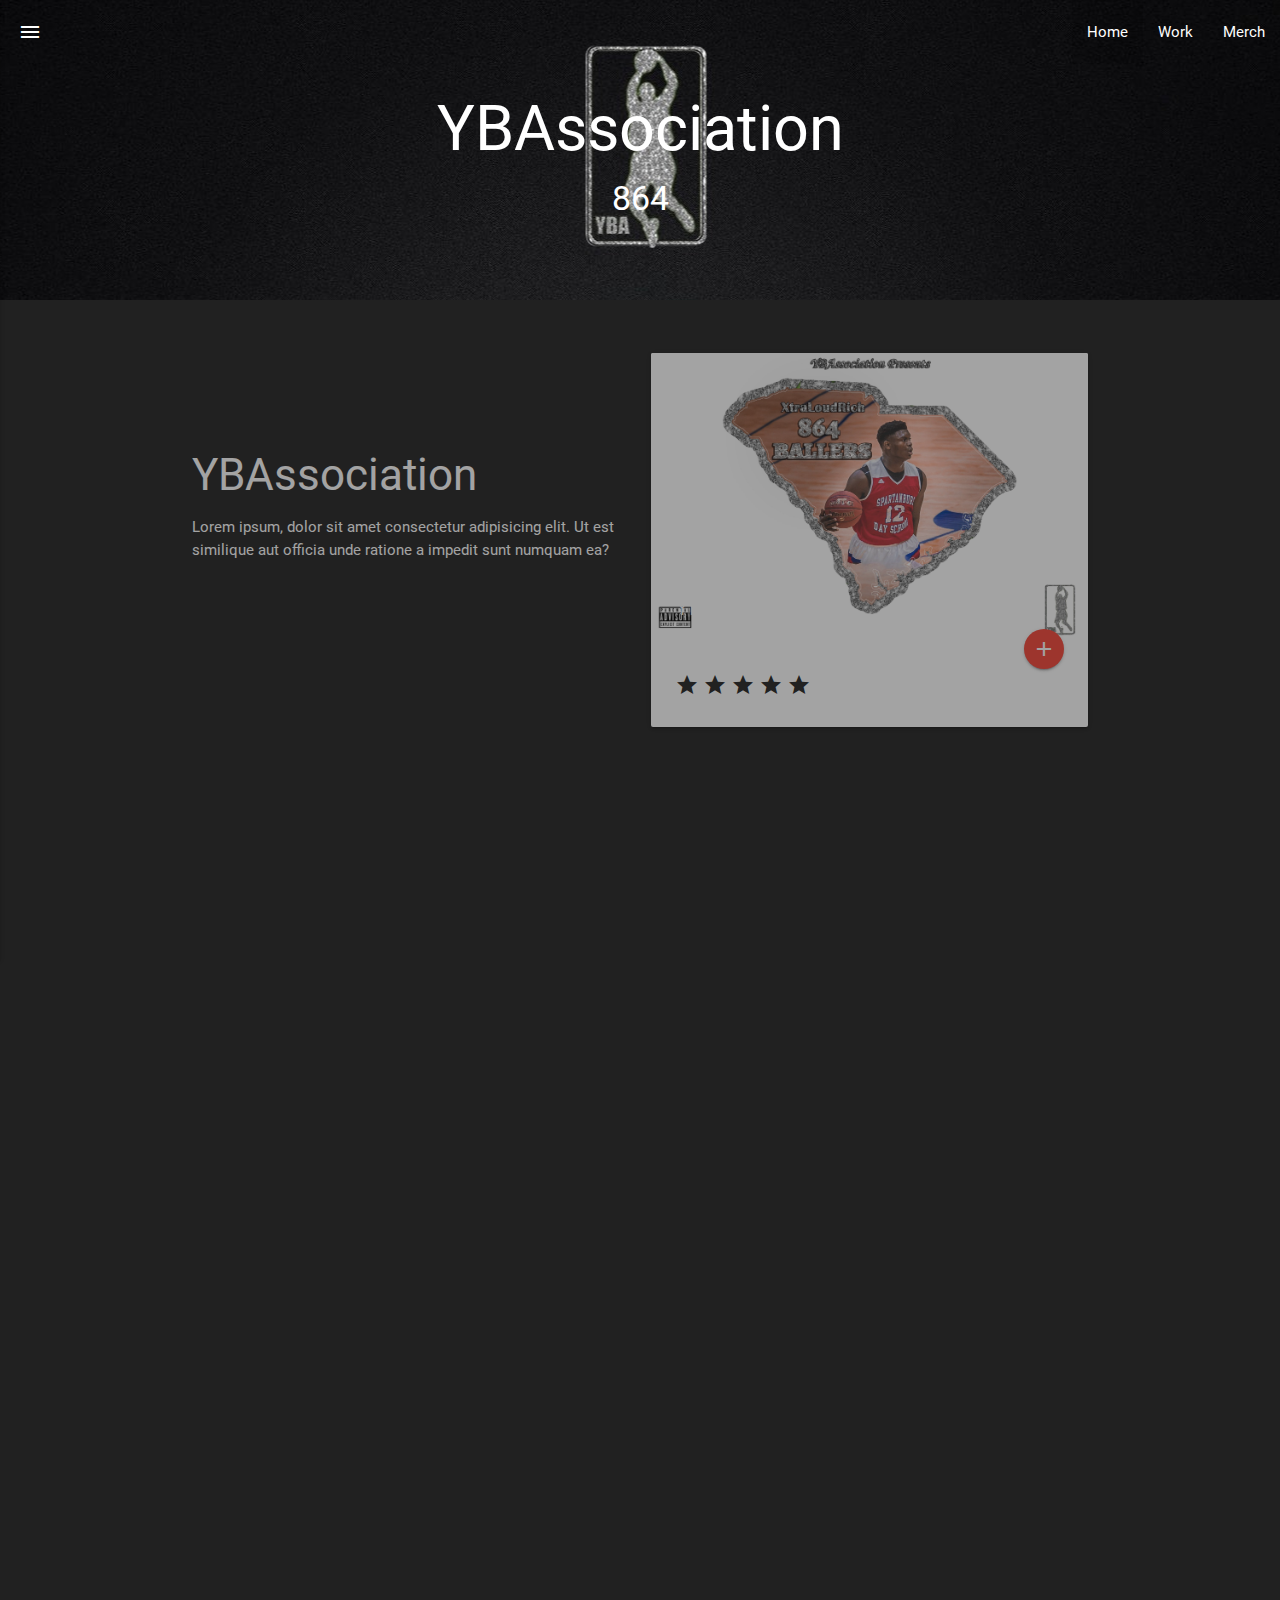
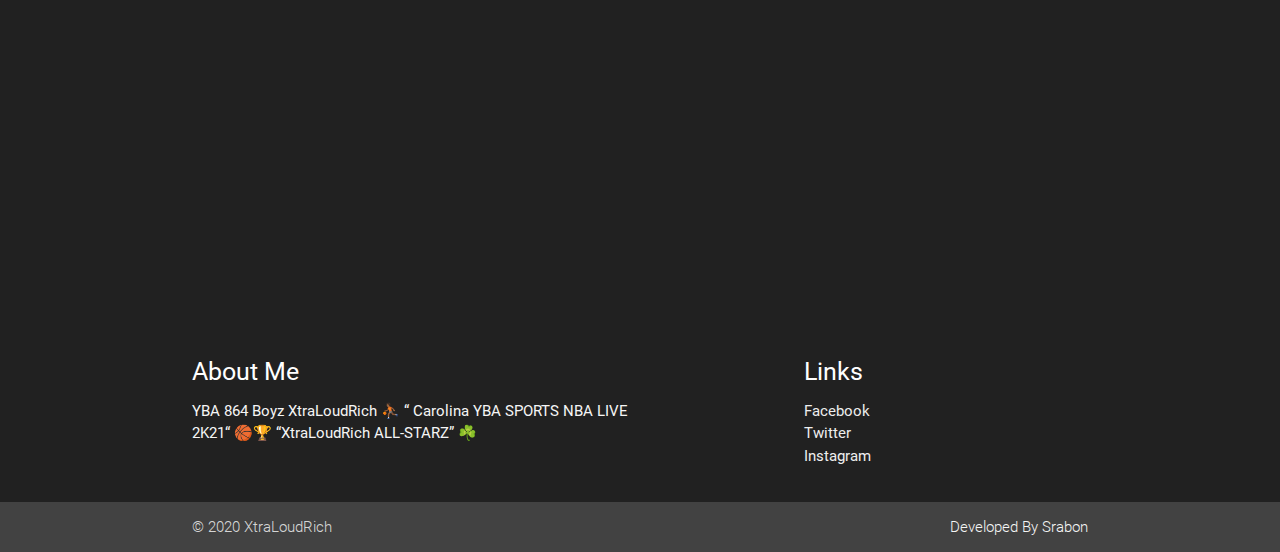
==== index.html @ 1084a02e "Add files via upload" ====
<!DOCTYPE html>
<html>

<head>
  <!--Import Google Icon Font-->
  <link href="https://fonts.googleapis.com/icon?family=Material+Icons" rel="stylesheet">
  <!--Import materialize.css-->
  <link type="text/css" rel="stylesheet" href="css/materialize.min.css" media="screen,projection" />
  <link type="text/css" rel="stylesheet" href="css/main.css" />

  <!--Let browser know website is optimized for mobile-->
  <meta name="viewport" content="width=device-width, initial-scale=1.0" />
  <title>XtraLoudRich</title>
</head>

<body>
  <header class="main-header">
    <nav class="transparent nav-wrapper z-depth-0">
      <div class="nav-wrapper">
        <a href="#" data-activates="mobile-nav" class="button-collapse show-on-large">
          <i class="material-icons">menu</i>
        </a>
        <!-- <a href="index.html" class="brand-logo" ><img class="yba" src="img/yba.png"  alt="YBA">  </a> -->
        <ul class="right hide-on-med-and-down">
          <li class="active">
            <a href="index.html">Home</a>
          </li>
          <li>
            <a href="work.html">Work</a>
          </li>
          <li>
            <a href="Merch.html">Merch</a>
          </li>
        </ul>
      </div>
      <ul class="side-nav" id="mobile-nav">
        <li>
          <a href="index.html">Home</a>
        </li>
        <li>
          <a href="work.html">Work </a>
        </li>
        <li>
          <a href="Merch.html">Merch</a>
        </li>
      </ul>
    </nav>
    <h1 class="center">YBAssociation</h1>
    <h4 class="center">864</h4>
  </header>

  <!-- <section class="slider">
    <ul class="slides">
      <li>
        <img src="img/r.jpeg" alt="">
        <div class="caption center-align">
          <h2>The harder you work for something</h2>
          <h5 class="light grey-text text-lighten-3 hide-on-small-only"> the greater you’ll feel when you achieve it.</h5>
          <a href="https://www.facebook.com/XtraLoudRich" class="btn btn-large">Learn More</a>
        </div>
      </li>
      <li>
        <img src="img/r.jpeg" alt="">
        <div class="caption left-align">
          <h2> Your limitation</h2>
          <h5 class="light grey-text text-lighten-3 hide-on-small-only">it’s only your imagination.</h5>
          <a href="https://www.facebook.com/XtraLoudRich" class="btn btn-large">Learn More</a>
        </div>
      </li>
      <li>
        <img src="img/r.jpeg" alt="">
        <div class="caption right-align">
          <h2>Push yourself</h2>
          <h5 class="light grey-text text-lighten-3 hide-on-small-only">because no one else is going to do it for you.</h5>
          <a href="https://www.facebook.com/XtraLoudRich" class="btn btn-large">Learn More</a>
        </div>
      </li>
    </ul>
  </section> -->

  <!-- Header -->
  <!-- <header class="main-header">
    <nav class="transparent nav-wrapper z-depth-0">
      <div class="nav-wrapper">
        <a href="#" data-activates="mobile-nav" class="button-collapse show-on-large">
          <i class="material-icons">menu</i>
        </a>
        <a href="index.html" class="brand-logo">Galappear</a>
        <ul class="right hide-on-med-and-down">
          <li class="active">
            <a href="index.html">Abstract</a>
          </li>
          <li>
            <a href="work.html">Products</a>
          </li>
          <li>
            <a href="Merch.html">Gaming</a>
          </li>
        </ul>
      </div>
      <ul class="side-nav" id="mobile-nav">
        <li>
          <a href="index.html">Abstract</a>
        </li>
        <li>
          <a href="work.html">Logos</a>
        </li>
        <li>
          <a href="Merch.html">Gaming</a>
        </li>
      </ul>
    </nav>
    <h1 class="center">I Do Graphic Design</h1>
    <h4 class="center">Brad Traversy</h4>
  </header> -->

  <!-- Section: Main -->
  <section class="section section-main">
    <div class="container">
      <!-- Row 1 -->
      <div class="row row-1">
        <div class="col m6 hide-on-small-only">
          <div class="img-content">
            <h3>YBAssociation </h3>
            Lorem ipsum, dolor sit amet consectetur adipisicing elit. Ut est similique aut officia unde ratione a impedit sunt numquam
            ea?
          </div>
        </div>
        <div class="col m6">
          <div class="card">
            <div class="card-image">
              <img src="img/gallery/abstract6.jpg" alt="">
              <span class="card-title">YBAssociation </span>
              <a href="#abstract1" class="btn-floating halfway-fab waves-effect waves-light red modal-trigger">
                <i class="material-icons">add</i>
              </a>
            </div>
            <div class="card-content">
              <p>
                <i class="material-icons">star</i>
                <i class="material-icons">star</i>
                <i class="material-icons">star</i>
                <i class="material-icons">star</i>
                <i class="material-icons">star</i>
              </p>
            </div>
          </div>
        </div>
      </div>

      <!-- Row 2 -->
      <div class="row row-2">
        <div class="col m6">
          <div class="card">
            <div class="card-image">
              <img src="img/gallery/abstract5.jpg" alt="">
              <span class="card-title"><b> ALL-STARZ </b></span>
              <a href="#abstract2" class="btn-floating halfway-fab waves-effect waves-light red modal-trigger">
                <i class="material-icons">add</i>
              </a>
            </div>
            <div class="card-content">
              <p>
                <i class="material-icons">star</i>
                <i class="material-icons">star</i>
                <i class="material-icons">star</i>
                <i class="material-icons">star</i>
                <i class="material-icons">star_half</i>
              </p>
            </div>
          </div>
        </div>
        <div class="col m6 hide-on-small-only">
          <div class="img-content">
            <h3>ALL-STARZ</h3>
            Lorem ipsum, dolor sit amet consectetur adipisicing elit. Ut est similique aut officia unde ratione a impedit sunt numquam
            ea?
          </div>
        </div>
      </div>

      <!-- Row 3 -->
      <div class="row row-3">
        <div class="col m6 hide-on-small-only">
          <div class="img-content">
            <h3>YBA SPORTS NBA LIVE 2K21 </h3>
            Lorem ipsum, dolor sit amet consectetur adipisicing elit. Ut est similique aut officia unde ratione a impedit sunt numquam
            ea?
          </div>
        </div>
        <div class="col m6">
          <div class="card">
            <div class="card-image">
              <img src="img/gallery/abstract7a.jpg" alt="">
              <span class="card-title"><b> YBA SPORTS NBA LIVE 2K21 </b></span>
              <a href="#abstract3" class="btn-floating halfway-fab waves-effect waves-light red modal-trigger">
                <i class="material-icons">add</i>
              </a>
            </div>
            <div class="card-content">
              <p>
                <i class="material-icons">star</i>
                <i class="material-icons">star</i>
                <i class="material-icons">star</i>
                <i class="material-icons">star</i>
                <i class="material-icons">star</i>
              </p>
            </div>
          </div>
        </div>
      </div>
 
  
  <!-- Row 4 -->
  <!-- <div class="row row-4">
    <div class="col m6">
      <div class="card">
        <div class="card-image">
          <img src="img/gallery/abstract6.jpg" alt="">
          <span class="card-title"><b> The Cannabis Kid </b></span>
          <a href="#abstract4" class="btn-floating halfway-fab waves-effect waves-light red modal-trigger">
            <i class="material-icons">add</i>
          </a>
        </div>
        <div class="card-content">
          <p>
            <i class="material-icons">star</i>
            <i class="material-icons">star</i>
            <i class="material-icons">star</i>
            <i class="material-icons">star</i>
            <i class="material-icons">star_half</i>
          </p>
        </div>
      </div>
    </div>
    <div class="col m6 hide-on-small-only">
      <div class="img-content">
        <h3>The Cannabis Kid</h3>
        Lorem ipsum, dolor sit amet consectetur adipisicing elit. Ut est similique aut officia unde ratione a impedit sunt numquam
        ea?
      </div>
    </div>
  </div> -->

</div>
</section>

  <!-- Footer -->
  <footer class="page-footer">
    <div class="container">
      <div class="row">
        <div class="col l6 s12">
          <h5 class="white-text">About Me</h5>
          <p class="grey-text text-lighten-4">YBA 864 Boyz XtraLoudRich ⛹🏾 “ Carolina YBA SPORTS NBA LIVE 2K21“ 🏀🏆 “XtraLoudRich ALL-STARZ” ☘️
          </p>
        </div>
        <div class="col l4 offset-l2 s12">
          <h5 class="white-text">Links</h5>
          <ul>
            <li>
              <a class="grey-text text-lighten-3" href="https://www.facebook.com/XtraLoudRich/">Facebook</a>
            </li>
            <li>
              <a class="grey-text text-lighten-3" href="https://twitter.com/XtraLoudRich?fbclid=IwAR2zynIjc5q1FDOzqkbbmgB6p9PAXl7ovFebiLsgMAfTHDk9CGUtqlI5stY">Twitter</a>
            </li>
            <li>
              <a class="grey-text text-lighten-3" href="https://www.instagram.com/XtraLoudRich/?fbclid=IwAR2iYklfekfly_3vDwD1Gcgf6U-tU0tzpubKB-m1DEqE2To04jFt0-5p9fE">Instagram</a>
            </li>

          </ul>
        </div>
      </div>
    </div>
    <div class="footer-copyright">
      <div class="container">
        © 2020 XtraLoudRich
        <a class="grey-text text-lighten-4 right" href="https://www.facebook.com/Srabon.Freak/">Developed By Srabon</a>
      </div>
    </div>
  </footer>

  <!-- Modal 1 -->
  <div id="abstract1" class="modal">
    <div class="modal-content">
      <h4>YBAssociation</h4>
      <img src="img/gallery/abstract6a.jpg" alt="" class="responsive-img"> 
      <br>
      Lorem ipsum dolor sit amet consectetur adipisicing elit. Ipsum deleniti animi laboriosam, quisquam minus recusandae
      saepe delectus maxime a reiciendis!
    </div>
    <div class="modal-footer">
      <p>
        <i class="material-icons">star</i>
        <i class="material-icons">star</i>
        <i class="material-icons">star</i>
        <i class="material-icons">star</i>
        <i class="material-icons">star</i>
      </p>
    </div>
  </div>

  <!-- Modal 2 -->
  <div id="abstract2" class="modal">
    <div class="modal-content">
      <h4>ALL-STARZ</h4>
      <img src="img/gallery/abstract5a.jpg" alt="" class="responsive-img"> <br> Lorem ipsum dolor sit amet consectetur adipisicing elit. Ipsum deleniti animi laboriosam, quisquam minus recusandae
      saepe delectus maxime a reiciendis!
    </div>
    <div class="modal-footer">
      <p>
        <i class="material-icons">star</i>
        <i class="material-icons">star</i>
        <i class="material-icons">star</i>
        <i class="material-icons">star</i>
        <i class="material-icons">star_half</i>
      </p>
    </div>
  </div>

  <!-- Modal 3 -->
  <div id="abstract3" class="modal">
    <div class="modal-content">
      <h4>YBA SPORTS NBA LIVE 2K21 </h4>
      <img src="img/gallery/abstract7a.jpg" alt="" class="responsive-img"> <br>
      Lorem ipsum dolor sit amet consectetur adipisicing elit. Ipsum deleniti animi laboriosam, quisquam minus recusandae
      saepe delectus maxime a reiciendis!
    </div>
    <div class="modal-footer">
      <p>
        <i class="material-icons">star</i>
        <i class="material-icons">star</i>
        <i class="material-icons">star</i>
        <i class="material-icons">star</i>
        <i class="material-icons">star</i>
      </p>
    </div>
  </div>
<!-- Model 4 -->
  <!-- <div id="abstract4" class="modal">
    <div class="modal-content">
      <h4>The Cannabis Kid</h4>
      <img src="img/gallery/abstract6a.jpg" alt="" class="responsive-img"> <br> Lorem ipsum dolor sit amet consectetur adipisicing elit. Ipsum deleniti animi laboriosam, quisquam minus recusandae
      saepe delectus maxime a reiciendis!
    </div>
    <div class="modal-footer">
      <p>
        <i class="material-icons">star</i>
        <i class="material-icons">star</i>
        <i class="material-icons">star</i>
        <i class="material-icons">star</i>
        <i class="material-icons">star</i>
      </p>
    </div>
  </div> -->
 

  <!-- bottom new -->
    <!--Import jQuery before materialize.js-->
    <script type="text/javascript" src="https://code.jquery.com/jquery-3.2.1.min.js"></script>
    <script type="text/javascript" src="js/materialize.min.js"></script>
    <script>
      $(document).ready(function () {
        // Init Side nav
        $('.button-collapse').sideNav();
  
        // Init Slider
        $('.slider').slider({
          indicators: false,
          height: 500,
          transition: 500,
          interval: 6000
        });
  
        // Autocomplete
        // $('.autocomplete').autocomplete({
        //   data: {
        //     "Aruba": null,
        //     "Cancun Mexico": null,
        //     "Hawaii": null,
        //     "Florida": null,
        //     "California": null,
        //     "Jamaica": null,
        //     "Europe": null,
        //     "The Bahamas": null,
        //   }
        // });
  
        // Init Scrollspy
        $('.scrollspy').scrollSpy();
  
      });
    </script>
    <!-- top new -->
  
  <!--Import jQuery before materialize.js-->
  <script type="text/javascript" src="https://code.jquery.com/jquery-3.2.1.min.js"></script>
  <script type="text/javascript" src="js/materialize.min.js"></script>
  <script>
    $(document).ready(function () {
      // Init Sidenav
      $('.button-collapse').sideNav();

      // Init Modal
      $('.modal').modal();

      // Scrollfire
      const options = [
        {
          selector: '.row-1', offset: 50, callback: function (el) {
            Materialize.fadeInImage($(el));
          }
        },
        {
          selector: '.row-2', offset: 300, callback: function (el) {
            Materialize.fadeInImage($(el));
          }
        },
        {
          selector: '.row-3', offset: 400, callback: function (el) {
            Materialize.fadeInImage($(el));
          }
        },
        {
          selector: '.row-4', offset: 500, callback: function (el) {
            Materialize.fadeInImage($(el));
          }
        }
      ];

      Materialize.scrollFire(options);

    });
  </script>
</body>

</html>
---- css/main.css ----
.materialize-red {
  background-color: #e51c23 !important; }

.materialize-red-text {
  color: #e51c23 !important; }

.materialize-red.lighten-5 {
  background-color: #fdeaeb !important; }

.materialize-red-text.text-lighten-5 {
  color: #fdeaeb !important; }

.materialize-red.lighten-4 {
  background-color: #f8c1c3 !important; }

.materialize-red-text.text-lighten-4 {
  color: #f8c1c3 !important; }

.materialize-red.lighten-3 {
  background-color: #f3989b !important; }

.materialize-red-text.text-lighten-3 {
  color: #f3989b !important; }

.materialize-red.lighten-2 {
  background-color: #ee6e73 !important; }

.materialize-red-text.text-lighten-2 {
  color: #ee6e73 !important; }

.materialize-red.lighten-1 {
  background-color: #ea454b !important; }

.materialize-red-text.text-lighten-1 {
  color: #ea454b !important; }

.materialize-red.darken-1 {
  background-color: #d0181e !important; }

.materialize-red-text.text-darken-1 {
  color: #d0181e !important; }

.materialize-red.darken-2 {
  background-color: #b9151b !important; }

.materialize-red-text.text-darken-2 {
  color: #b9151b !important; }

.materialize-red.darken-3 {
  background-color: #a21318 !important; }

.materialize-red-text.text-darken-3 {
  color: #a21318 !important; }

.materialize-red.darken-4 {
  background-color: #8b1014 !important; }

.materialize-red-text.text-darken-4 {
  color: #8b1014 !important; }

.red {
  background-color: #F44336 !important; }

.red-text {
  color: #F44336 !important; }

.red.lighten-5 {
  background-color: #FFEBEE !important; }

.red-text.text-lighten-5 {
  color: #FFEBEE !important; }

.red.lighten-4 {
  background-color: #FFCDD2 !important; }

.red-text.text-lighten-4 {
  color: #FFCDD2 !important; }

.red.lighten-3 {
  background-color: #EF9A9A !important; }

.red-text.text-lighten-3 {
  color: #EF9A9A !important; }

.red.lighten-2 {
  background-color: #E57373 !important; }

.red-text.text-lighten-2 {
  color: #E57373 !important; }

.red.lighten-1 {
  background-color: #EF5350 !important; }

.red-text.text-lighten-1 {
  color: #EF5350 !important; }

.red.darken-1 {
  background-color: #E53935 !important; }

.red-text.text-darken-1 {
  color: #E53935 !important; }

.red.darken-2 {
  background-color: #D32F2F !important; }

.red-text.text-darken-2 {
  color: #D32F2F !important; }

.red.darken-3 {
  background-color: #C62828 !important; }

.red-text.text-darken-3 {
  color: #C62828 !important; }

.red.darken-4 {
  background-color: #B71C1C !important; }

.red-text.text-darken-4 {
  color: #B71C1C !important; }

.red.accent-1 {
  background-color: #FF8A80 !important; }

.red-text.text-accent-1 {
  color: #FF8A80 !important; }

.red.accent-2 {
  background-color: #FF5252 !important; }

.red-text.text-accent-2 {
  color: #FF5252 !important; }

.red.accent-3 {
  background-color: #FF1744 !important; }

.red-text.text-accent-3 {
  color: #FF1744 !important; }

.red.accent-4 {
  background-color: #D50000 !important; }

.red-text.text-accent-4 {
  color: #D50000 !important; }

.pink {
  background-color: #e91e63 !important; }

.pink-text {
  color: #e91e63 !important; }

.pink.lighten-5 {
  background-color: #fce4ec !important; }

.pink-text.text-lighten-5 {
  color: #fce4ec !important; }

.pink.lighten-4 {
  background-color: #f8bbd0 !important; }

.pink-text.text-lighten-4 {
  color: #f8bbd0 !important; }

.pink.lighten-3 {
  background-color: #f48fb1 !important; }

.pink-text.text-lighten-3 {
  color: #f48fb1 !important; }

.pink.lighten-2 {
  background-color: #f06292 !important; }

.pink-text.text-lighten-2 {
  color: #f06292 !important; }

.pink.lighten-1 {
  background-color: #ec407a !important; }

.pink-text.text-lighten-1 {
  color: #ec407a !important; }

.pink.darken-1 {
  background-color: #d81b60 !important; }

.pink-text.text-darken-1 {
  color: #d81b60 !important; }

.pink.darken-2 {
  background-color: #c2185b !important; }

.pink-text.text-darken-2 {
  color: #c2185b !important; }

.pink.darken-3 {
  background-color: #ad1457 !important; }

.pink-text.text-darken-3 {
  color: #ad1457 !important; }

.pink.darken-4 {
  background-color: #880e4f !important; }

.pink-text.text-darken-4 {
  color: #880e4f !important; }

.pink.accent-1 {
  background-color: #ff80ab !important; }

.pink-text.text-accent-1 {
  color: #ff80ab !important; }

.pink.accent-2 {
  background-color: #ff4081 !important; }

.pink-text.text-accent-2 {
  color: #ff4081 !important; }

.pink.accent-3 {
  background-color: #f50057 !important; }

.pink-text.text-accent-3 {
  color: #f50057 !important; }

.pink.accent-4 {
  background-color: #c51162 !important; }

.pink-text.text-accent-4 {
  color: #c51162 !important; }

.purple {
  background-color: #9c27b0 !important; }

.purple-text {
  color: #9c27b0 !important; }

.purple.lighten-5 {
  background-color: #f3e5f5 !important; }

.purple-text.text-lighten-5 {
  color: #f3e5f5 !important; }

.purple.lighten-4 {
  background-color: #e1bee7 !important; }

.purple-text.text-lighten-4 {
  color: #e1bee7 !important; }

.purple.lighten-3 {
  background-color: #ce93d8 !important; }

.purple-text.text-lighten-3 {
  color: #ce93d8 !important; }

.purple.lighten-2 {
  background-color: #ba68c8 !important; }

.purple-text.text-lighten-2 {
  color: #ba68c8 !important; }

.purple.lighten-1 {
  background-color: #ab47bc !important; }

.purple-text.text-lighten-1 {
  color: #ab47bc !important; }

.purple.darken-1 {
  background-color: #8e24aa !important; }

.purple-text.text-darken-1 {
  color: #8e24aa !important; }

.purple.darken-2 {
  background-color: #7b1fa2 !important; }

.purple-text.text-darken-2 {
  color: #7b1fa2 !important; }

.purple.darken-3 {
  background-color: #6a1b9a !important; }

.purple-text.text-darken-3 {
  color: #6a1b9a !important; }

.purple.darken-4 {
  background-color: #4a148c !important; }

.purple-text.text-darken-4 {
  color: #4a148c !important; }

.purple.accent-1 {
  background-color: #ea80fc !important; }

.purple-text.text-accent-1 {
  color: #ea80fc !important; }

.purple.accent-2 {
  background-color: #e040fb !important; }

.purple-text.text-accent-2 {
  color: #e040fb !important; }

.purple.accent-3 {
  background-color: #d500f9 !important; }

.purple-text.text-accent-3 {
  color: #d500f9 !important; }

.purple.accent-4 {
  background-color: #aa00ff !important; }

.purple-text.text-accent-4 {
  color: #aa00ff !important; }

.deep-purple {
  background-color: #673ab7 !important; }

.deep-purple-text {
  color: #673ab7 !important; }

.deep-purple.lighten-5 {
  background-color: #ede7f6 !important; }

.deep-purple-text.text-lighten-5 {
  color: #ede7f6 !important; }

.deep-purple.lighten-4 {
  background-color: #d1c4e9 !important; }

.deep-purple-text.text-lighten-4 {
  color: #d1c4e9 !important; }

.deep-purple.lighten-3 {
  background-color: #b39ddb !important; }

.deep-purple-text.text-lighten-3 {
  color: #b39ddb !important; }

.deep-purple.lighten-2 {
  background-color: #9575cd !important; }

.deep-purple-text.text-lighten-2 {
  color: #9575cd !important; }

.deep-purple.lighten-1 {
  background-color: #7e57c2 !important; }

.deep-purple-text.text-lighten-1 {
  color: #7e57c2 !important; }

.deep-purple.darken-1 {
  background-color: #5e35b1 !important; }

.deep-purple-text.text-darken-1 {
  color: #5e35b1 !important; }

.deep-purple.darken-2 {
  background-color: #512da8 !important; }

.deep-purple-text.text-darken-2 {
  color: #512da8 !important; }

.deep-purple.darken-3 {
  background-color: #4527a0 !important; }

.deep-purple-text.text-darken-3 {
  color: #4527a0 !important; }

.deep-purple.darken-4 {
  background-color: #311b92 !important; }

.deep-purple-text.text-darken-4 {
  color: #311b92 !important; }

.deep-purple.accent-1 {
  background-color: #b388ff !important; }

.deep-purple-text.text-accent-1 {
  color: #b388ff !important; }

.deep-purple.accent-2 {
  background-color: #7c4dff !important; }

.deep-purple-text.text-accent-2 {
  color: #7c4dff !important; }

.deep-purple.accent-3 {
  background-color: #651fff !important; }

.deep-purple-text.text-accent-3 {
  color: #651fff !important; }

.deep-purple.accent-4 {
  background-color: #6200ea !important; }

.deep-purple-text.text-accent-4 {
  color: #6200ea !important; }

.indigo {
  background-color: #3f51b5 !important; }

.indigo-text {
  color: #3f51b5 !important; }

.indigo.lighten-5 {
  background-color: #e8eaf6 !important; }

.indigo-text.text-lighten-5 {
  color: #e8eaf6 !important; }

.indigo.lighten-4 {
  background-color: #c5cae9 !important; }

.indigo-text.text-lighten-4 {
  color: #c5cae9 !important; }

.indigo.lighten-3 {
  background-color: #9fa8da !important; }

.indigo-text.text-lighten-3 {
  color: #9fa8da !important; }

.indigo.lighten-2 {
  background-color: #7986cb !important; }

.indigo-text.text-lighten-2 {
  color: #7986cb !important; }

.indigo.lighten-1 {
  background-color: #5c6bc0 !important; }

.indigo-text.text-lighten-1 {
  color: #5c6bc0 !important; }

.indigo.darken-1 {
  background-color: #3949ab !important; }

.indigo-text.text-darken-1 {
  color: #3949ab !important; }

.indigo.darken-2 {
  background-color: #303f9f !important; }

.indigo-text.text-darken-2 {
  color: #303f9f !important; }

.indigo.darken-3 {
  background-color: #283593 !important; }

.indigo-text.text-darken-3 {
  color: #283593 !important; }

.indigo.darken-4 {
  background-color: #1a237e !important; }

.indigo-text.text-darken-4 {
  color: #1a237e !important; }

.indigo.accent-1 {
  background-color: #8c9eff !important; }

.indigo-text.text-accent-1 {
  color: #8c9eff !important; }

.indigo.accent-2 {
  background-color: #536dfe !important; }

.indigo-text.text-accent-2 {
  color: #536dfe !important; }

.indigo.accent-3 {
  background-color: #3d5afe !important; }

.indigo-text.text-accent-3 {
  color: #3d5afe !important; }

.indigo.accent-4 {
  background-color: #304ffe !important; }

.indigo-text.text-accent-4 {
  color: #304ffe !important; }

.blue {
  background-color: #2196F3 !important; }

.blue-text {
  color: #2196F3 !important; }

.blue.lighten-5 {
  background-color: #E3F2FD !important; }

.blue-text.text-lighten-5 {
  color: #E3F2FD !important; }

.blue.lighten-4 {
  background-color: #BBDEFB !important; }

.blue-text.text-lighten-4 {
  color: #BBDEFB !important; }

.blue.lighten-3 {
  background-color: #90CAF9 !important; }

.blue-text.text-lighten-3 {
  color: #90CAF9 !important; }

.blue.lighten-2 {
  background-color: #64B5F6 !important; }

.blue-text.text-lighten-2 {
  color: #64B5F6 !important; }

.blue.lighten-1 {
  background-color: #42A5F5 !important; }

.blue-text.text-lighten-1 {
  color: #42A5F5 !important; }

.blue.darken-1 {
  background-color: #1E88E5 !important; }

.blue-text.text-darken-1 {
  color: #1E88E5 !important; }

.blue.darken-2 {
  background-color: #1976D2 !important; }

.blue-text.text-darken-2 {
  color: #1976D2 !important; }

.blue.darken-3 {
  background-color: #1565C0 !important; }

.blue-text.text-darken-3 {
  color: #1565C0 !important; }

.blue.darken-4 {
  background-color: #0D47A1 !important; }

.blue-text.text-darken-4 {
  color: #0D47A1 !important; }

.blue.accent-1 {
  background-color: #82B1FF !important; }

.blue-text.text-accent-1 {
  color: #82B1FF !important; }

.blue.accent-2 {
  background-color: #448AFF !important; }

.blue-text.text-accent-2 {
  color: #448AFF !important; }

.blue.accent-3 {
  background-color: #2979FF !important; }

.blue-text.text-accent-3 {
  color: #2979FF !important; }

.blue.accent-4 {
  background-color: #2962FF !important; }

.blue-text.text-accent-4 {
  color: #2962FF !important; }

.light-blue {
  background-color: #03a9f4 !important; }

.light-blue-text {
  color: #03a9f4 !important; }

.light-blue.lighten-5 {
  background-color: #e1f5fe !important; }

.light-blue-text.text-lighten-5 {
  color: #e1f5fe !important; }

.light-blue.lighten-4 {
  background-color: #b3e5fc !important; }

.light-blue-text.text-lighten-4 {
  color: #b3e5fc !important; }

.light-blue.lighten-3 {
  background-color: #81d4fa !important; }

.light-blue-text.text-lighten-3 {
  color: #81d4fa !important; }

.light-blue.lighten-2 {
  background-color: #4fc3f7 !important; }

.light-blue-text.text-lighten-2 {
  color: #4fc3f7 !important; }

.light-blue.lighten-1 {
  background-color: #29b6f6 !important; }

.light-blue-text.text-lighten-1 {
  color: #29b6f6 !important; }

.light-blue.darken-1 {
  background-color: #039be5 !important; }

.light-blue-text.text-darken-1 {
  color: #039be5 !important; }

.light-blue.darken-2 {
  background-color: #0288d1 !important; }

.light-blue-text.text-darken-2 {
  color: #0288d1 !important; }

.light-blue.darken-3 {
  background-color: #0277bd !important; }

.light-blue-text.text-darken-3 {
  color: #0277bd !important; }

.light-blue.darken-4 {
  background-color: #01579b !important; }

.light-blue-text.text-darken-4 {
  color: #01579b !important; }

.light-blue.accent-1 {
  background-color: #80d8ff !important; }

.light-blue-text.text-accent-1 {
  color: #80d8ff !important; }

.light-blue.accent-2 {
  background-color: #40c4ff !important; }

.light-blue-text.text-accent-2 {
  color: #40c4ff !important; }

.light-blue.accent-3 {
  background-color: #00b0ff !important; }

.light-blue-text.text-accent-3 {
  color: #00b0ff !important; }

.light-blue.accent-4 {
  background-color: #0091ea !important; }

.light-blue-text.text-accent-4 {
  color: #0091ea !important; }

.cyan {
  background-color: #00bcd4 !important; }

.cyan-text {
  color: #00bcd4 !important; }

.cyan.lighten-5 {
  background-color: #e0f7fa !important; }

.cyan-text.text-lighten-5 {
  color: #e0f7fa !important; }

.cyan.lighten-4 {
  background-color: #b2ebf2 !important; }

.cyan-text.text-lighten-4 {
  color: #b2ebf2 !important; }

.cyan.lighten-3 {
  background-color: #80deea !important; }

.cyan-text.text-lighten-3 {
  color: #80deea !important; }

.cyan.lighten-2 {
  background-color: #4dd0e1 !important; }

.cyan-text.text-lighten-2 {
  color: #4dd0e1 !important; }

.cyan.lighten-1 {
  background-color: #26c6da !important; }

.cyan-text.text-lighten-1 {
  color: #26c6da !important; }

.cyan.darken-1 {
  background-color: #00acc1 !important; }

.cyan-text.text-darken-1 {
  color: #00acc1 !important; }

.cyan.darken-2 {
  background-color: #0097a7 !important; }

.cyan-text.text-darken-2 {
  color: #0097a7 !important; }

.cyan.darken-3 {
  background-color: #00838f !important; }

.cyan-text.text-darken-3 {
  color: #00838f !important; }

.cyan.darken-4 {
  background-color: #006064 !important; }

.cyan-text.text-darken-4 {
  color: #006064 !important; }

.cyan.accent-1 {
  background-color: #84ffff !important; }

.cyan-text.text-accent-1 {
  color: #84ffff !important; }

.cyan.accent-2 {
  background-color: #18ffff !important; }

.cyan-text.text-accent-2 {
  color: #18ffff !important; }

.cyan.accent-3 {
  background-color: #00e5ff !important; }

.cyan-text.text-accent-3 {
  color: #00e5ff !important; }

.cyan.accent-4 {
  background-color: #00b8d4 !important; }

.cyan-text.text-accent-4 {
  color: #00b8d4 !important; }

.teal {
  background-color: #009688 !important; }

.teal-text {
  color: #009688 !important; }

.teal.lighten-5 {
  background-color: #e0f2f1 !important; }

.teal-text.text-lighten-5 {
  color: #e0f2f1 !important; }

.teal.lighten-4 {
  background-color: #b2dfdb !important; }

.teal-text.text-lighten-4 {
  color: #b2dfdb !important; }

.teal.lighten-3 {
  background-color: #80cbc4 !important; }

.teal-text.text-lighten-3 {
  color: #80cbc4 !important; }

.teal.lighten-2 {
  background-color: #4db6ac !important; }

.teal-text.text-lighten-2 {
  color: #4db6ac !important; }

.teal.lighten-1 {
  background-color: #26a69a !important; }

.teal-text.text-lighten-1 {
  color: #26a69a !important; }

.teal.darken-1 {
  background-color: #00897b !important; }

.teal-text.text-darken-1 {
  color: #00897b !important; }

.teal.darken-2 {
  background-color: #00796b !important; }

.teal-text.text-darken-2 {
  color: #00796b !important; }

.teal.darken-3 {
  background-color: #00695c !important; }

.teal-text.text-darken-3 {
  color: #00695c !important; }

.teal.darken-4 {
  background-color: #004d40 !important; }

.teal-text.text-darken-4 {
  color: #004d40 !important; }

.teal.accent-1 {
  background-color: #a7ffeb !important; }

.teal-text.text-accent-1 {
  color: #a7ffeb !important; }

.teal.accent-2 {
  background-color: #64ffda !important; }

.teal-text.text-accent-2 {
  color: #64ffda !important; }

.teal.accent-3 {
  background-color: #1de9b6 !important; }

.teal-text.text-accent-3 {
  color: #1de9b6 !important; }

.teal.accent-4 {
  background-color: #00bfa5 !important; }

.teal-text.text-accent-4 {
  color: #00bfa5 !important; }

.green {
  background-color: #4CAF50 !important; }

.green-text {
  color: #4CAF50 !important; }

.green.lighten-5 {
  background-color: #E8F5E9 !important; }

.green-text.text-lighten-5 {
  color: #E8F5E9 !important; }

.green.lighten-4 {
  background-color: #C8E6C9 !important; }

.green-text.text-lighten-4 {
  color: #C8E6C9 !important; }

.green.lighten-3 {
  background-color: #A5D6A7 !important; }

.green-text.text-lighten-3 {
  color: #A5D6A7 !important; }

.green.lighten-2 {
  background-color: #81C784 !important; }

.green-text.text-lighten-2 {
  color: #81C784 !important; }

.green.lighten-1 {
  background-color: #66BB6A !important; }

.green-text.text-lighten-1 {
  color: #66BB6A !important; }

.green.darken-1 {
  background-color: #43A047 !important; }

.green-text.text-darken-1 {
  color: #43A047 !important; }

.green.darken-2 {
  background-color: #388E3C !important; }

.green-text.text-darken-2 {
  color: #388E3C !important; }

.green.darken-3 {
  background-color: #2E7D32 !important; }

.green-text.text-darken-3 {
  color: #2E7D32 !important; }

.green.darken-4 {
  background-color: #1B5E20 !important; }

.green-text.text-darken-4 {
  color: #1B5E20 !important; }

.green.accent-1 {
  background-color: #B9F6CA !important; }

.green-text.text-accent-1 {
  color: #B9F6CA !important; }

.green.accent-2 {
  background-color: #69F0AE !important; }

.green-text.text-accent-2 {
  color: #69F0AE !important; }

.green.accent-3 {
  background-color: #00E676 !important; }

.green-text.text-accent-3 {
  color: #00E676 !important; }

.green.accent-4 {
  background-color: #00C853 !important; }

.green-text.text-accent-4 {
  color: #00C853 !important; }

.light-green {
  background-color: #8bc34a !important; }

.light-green-text {
  color: #8bc34a !important; }

.light-green.lighten-5 {
  background-color: #f1f8e9 !important; }

.light-green-text.text-lighten-5 {
  color: #f1f8e9 !important; }

.light-green.lighten-4 {
  background-color: #dcedc8 !important; }

.light-green-text.text-lighten-4 {
  color: #dcedc8 !important; }

.light-green.lighten-3 {
  background-color: #c5e1a5 !important; }

.light-green-text.text-lighten-3 {
  color: #c5e1a5 !important; }

.light-green.lighten-2 {
  background-color: #aed581 !important; }

.light-green-text.text-lighten-2 {
  color: #aed581 !important; }

.light-green.lighten-1 {
  background-color: #9ccc65 !important; }

.light-green-text.text-lighten-1 {
  color: #9ccc65 !important; }

.light-green.darken-1 {
  background-color: #7cb342 !important; }

.light-green-text.text-darken-1 {
  color: #7cb342 !important; }

.light-green.darken-2 {
  background-color: #689f38 !important; }

.light-green-text.text-darken-2 {
  color: #689f38 !important; }

.light-green.darken-3 {
  background-color: #558b2f !important; }

.light-green-text.text-darken-3 {
  color: #558b2f !important; }

.light-green.darken-4 {
  background-color: #33691e !important; }

.light-green-text.text-darken-4 {
  color: #33691e !important; }

.light-green.accent-1 {
  background-color: #ccff90 !important; }

.light-green-text.text-accent-1 {
  color: #ccff90 !important; }

.light-green.accent-2 {
  background-color: #b2ff59 !important; }

.light-green-text.text-accent-2 {
  color: #b2ff59 !important; }

.light-green.accent-3 {
  background-color: #76ff03 !important; }

.light-green-text.text-accent-3 {
  color: #76ff03 !important; }

.light-green.accent-4 {
  background-color: #64dd17 !important; }

.light-green-text.text-accent-4 {
  color: #64dd17 !important; }

.lime {
  background-color: #cddc39 !important; }

.lime-text {
  color: #cddc39 !important; }

.lime.lighten-5 {
  background-color: #f9fbe7 !important; }

.lime-text.text-lighten-5 {
  color: #f9fbe7 !important; }

.lime.lighten-4 {
  background-color: #f0f4c3 !important; }

.lime-text.text-lighten-4 {
  color: #f0f4c3 !important; }

.lime.lighten-3 {
  background-color: #e6ee9c !important; }

.lime-text.text-lighten-3 {
  color: #e6ee9c !important; }

.lime.lighten-2 {
  background-color: #dce775 !important; }

.lime-text.text-lighten-2 {
  color: #dce775 !important; }

.lime.lighten-1 {
  background-color: #d4e157 !important; }

.lime-text.text-lighten-1 {
  color: #d4e157 !important; }

.lime.darken-1 {
  background-color: #c0ca33 !important; }

.lime-text.text-darken-1 {
  color: #c0ca33 !important; }

.lime.darken-2 {
  background-color: #afb42b !important; }

.lime-text.text-darken-2 {
  color: #afb42b !important; }

.lime.darken-3 {
  background-color: #9e9d24 !important; }

.lime-text.text-darken-3 {
  color: #9e9d24 !important; }

.lime.darken-4 {
  background-color: #827717 !important; }

.lime-text.text-darken-4 {
  color: #827717 !important; }

.lime.accent-1 {
  background-color: #f4ff81 !important; }

.lime-text.text-accent-1 {
  color: #f4ff81 !important; }

.lime.accent-2 {
  background-color: #eeff41 !important; }

.lime-text.text-accent-2 {
  color: #eeff41 !important; }

.lime.accent-3 {
  background-color: #c6ff00 !important; }

.lime-text.text-accent-3 {
  color: #c6ff00 !important; }

.lime.accent-4 {
  background-color: #aeea00 !important; }

.lime-text.text-accent-4 {
  color: #aeea00 !important; }

.yellow {
  background-color: #ffeb3b !important; }

.yellow-text {
  color: #ffeb3b !important; }

.yellow.lighten-5 {
  background-color: #fffde7 !important; }

.yellow-text.text-lighten-5 {
  color: #fffde7 !important; }

.yellow.lighten-4 {
  background-color: #fff9c4 !important; }

.yellow-text.text-lighten-4 {
  color: #fff9c4 !important; }

.yellow.lighten-3 {
  background-color: #fff59d !important; }

.yellow-text.text-lighten-3 {
  color: #fff59d !important; }

.yellow.lighten-2 {
  background-color: #fff176 !important; }

.yellow-text.text-lighten-2 {
  color: #fff176 !important; }

.yellow.lighten-1 {
  background-color: #ffee58 !important; }

.yellow-text.text-lighten-1 {
  color: #ffee58 !important; }

.yellow.darken-1 {
  background-color: #fdd835 !important; }

.yellow-text.text-darken-1 {
  color: #fdd835 !important; }

.yellow.darken-2 {
  background-color: #fbc02d !important; }

.yellow-text.text-darken-2 {
  color: #fbc02d !important; }

.yellow.darken-3 {
  background-color: #f9a825 !important; }

.yellow-text.text-darken-3 {
  color: #f9a825 !important; }

.yellow.darken-4 {
  background-color: #f57f17 !important; }

.yellow-text.text-darken-4 {
  color: #f57f17 !important; }

.yellow.accent-1 {
  background-color: #ffff8d !important; }

.yellow-text.text-accent-1 {
  color: #ffff8d !important; }

.yellow.accent-2 {
  background-color: #ffff00 !important; }

.yellow-text.text-accent-2 {
  color: #ffff00 !important; }

.yellow.accent-3 {
  background-color: #ffea00 !important; }

.yellow-text.text-accent-3 {
  color: #ffea00 !important; }

.yellow.accent-4 {
  background-color: #ffd600 !important; }

.yellow-text.text-accent-4 {
  color: #ffd600 !important; }

.amber {
  background-color: #ffc107 !important; }

.amber-text {
  color: #ffc107 !important; }

.amber.lighten-5 {
  background-color: #fff8e1 !important; }

.amber-text.text-lighten-5 {
  color: #fff8e1 !important; }

.amber.lighten-4 {
  background-color: #ffecb3 !important; }

.amber-text.text-lighten-4 {
  color: #ffecb3 !important; }

.amber.lighten-3 {
  background-color: #ffe082 !important; }

.amber-text.text-lighten-3 {
  color: #ffe082 !important; }

.amber.lighten-2 {
  background-color: #ffd54f !important; }

.amber-text.text-lighten-2 {
  color: #ffd54f !important; }

.amber.lighten-1 {
  background-color: #ffca28 !important; }

.amber-text.text-lighten-1 {
  color: #ffca28 !important; }

.amber.darken-1 {
  background-color: #ffb300 !important; }

.amber-text.text-darken-1 {
  color: #ffb300 !important; }

.amber.darken-2 {
  background-color: #ffa000 !important; }

.amber-text.text-darken-2 {
  color: #ffa000 !important; }

.amber.darken-3 {
  background-color: #ff8f00 !important; }

.amber-text.text-darken-3 {
  color: #ff8f00 !important; }

.amber.darken-4 {
  background-color: #ff6f00 !important; }

.amber-text.text-darken-4 {
  color: #ff6f00 !important; }

.amber.accent-1 {
  background-color: #ffe57f !important; }

.amber-text.text-accent-1 {
  color: #ffe57f !important; }

.amber.accent-2 {
  background-color: #ffd740 !important; }

.amber-text.text-accent-2 {
  color: #ffd740 !important; }

.amber.accent-3 {
  background-color: #ffc400 !important; }

.amber-text.text-accent-3 {
  color: #ffc400 !important; }

.amber.accent-4 {
  background-color: #ffab00 !important; }

.amber-text.text-accent-4 {
  color: #ffab00 !important; }

.orange {
  background-color: #ff9800 !important; }

.orange-text {
  color: #ff9800 !important; }

.orange.lighten-5 {
  background-color: #fff3e0 !important; }

.orange-text.text-lighten-5 {
  color: #fff3e0 !important; }

.orange.lighten-4 {
  background-color: #ffe0b2 !important; }

.orange-text.text-lighten-4 {
  color: #ffe0b2 !important; }

.orange.lighten-3 {
  background-color: #ffcc80 !important; }

.orange-text.text-lighten-3 {
  color: #ffcc80 !important; }

.orange.lighten-2 {
  background-color: #ffb74d !important; }

.orange-text.text-lighten-2 {
  color: #ffb74d !important; }

.orange.lighten-1 {
  background-color: #ffa726 !important; }

.orange-text.text-lighten-1 {
  color: #ffa726 !important; }

.orange.darken-1 {
  background-color: #fb8c00 !important; }

.orange-text.text-darken-1 {
  color: #fb8c00 !important; }

.orange.darken-2 {
  background-color: #f57c00 !important; }

.orange-text.text-darken-2 {
  color: #f57c00 !important; }

.orange.darken-3 {
  background-color: #ef6c00 !important; }

.orange-text.text-darken-3 {
  color: #ef6c00 !important; }

.orange.darken-4 {
  background-color: #e65100 !important; }

.orange-text.text-darken-4 {
  color: #e65100 !important; }

.orange.accent-1 {
  background-color: #ffd180 !important; }

.orange-text.text-accent-1 {
  color: #ffd180 !important; }

.orange.accent-2 {
  background-color: #ffab40 !important; }

.orange-text.text-accent-2 {
  color: #ffab40 !important; }

.orange.accent-3 {
  background-color: #ff9100 !important; }

.orange-text.text-accent-3 {
  color: #ff9100 !important; }

.orange.accent-4 {
  background-color: #ff6d00 !important; }

.orange-text.text-accent-4 {
  color: #ff6d00 !important; }

.deep-orange {
  background-color: #ff5722 !important; }

.deep-orange-text {
  color: #ff5722 !important; }

.deep-orange.lighten-5 {
  background-color: #fbe9e7 !important; }

.deep-orange-text.text-lighten-5 {
  color: #fbe9e7 !important; }

.deep-orange.lighten-4 {
  background-color: #ffccbc !important; }

.deep-orange-text.text-lighten-4 {
  color: #ffccbc !important; }

.deep-orange.lighten-3 {
  background-color: #ffab91 !important; }

.deep-orange-text.text-lighten-3 {
  color: #ffab91 !important; }

.deep-orange.lighten-2 {
  background-color: #ff8a65 !important; }

.deep-orange-text.text-lighten-2 {
  color: #ff8a65 !important; }

.deep-orange.lighten-1 {
  background-color: #ff7043 !important; }

.deep-orange-text.text-lighten-1 {
  color: #ff7043 !important; }

.deep-orange.darken-1 {
  background-color: #f4511e !important; }

.deep-orange-text.text-darken-1 {
  color: #f4511e !important; }

.deep-orange.darken-2 {
  background-color: #e64a19 !important; }

.deep-orange-text.text-darken-2 {
  color: #e64a19 !important; }

.deep-orange.darken-3 {
  background-color: #d84315 !important; }

.deep-orange-text.text-darken-3 {
  color: #d84315 !important; }

.deep-orange.darken-4 {
  background-color: #bf360c !important; }

.deep-orange-text.text-darken-4 {
  color: #bf360c !important; }

.deep-orange.accent-1 {
  background-color: #ff9e80 !important; }

.deep-orange-text.text-accent-1 {
  color: #ff9e80 !important; }

.deep-orange.accent-2 {
  background-color: #ff6e40 !important; }

.deep-orange-text.text-accent-2 {
  color: #ff6e40 !important; }

.deep-orange.accent-3 {
  background-color: #ff3d00 !important; }

.deep-orange-text.text-accent-3 {
  color: #ff3d00 !important; }

.deep-orange.accent-4 {
  background-color: #dd2c00 !important; }

.deep-orange-text.text-accent-4 {
  color: #dd2c00 !important; }

.brown {
  background-color: #795548 !important; }

.brown-text {
  color: #795548 !important; }

.brown.lighten-5 {
  background-color: #efebe9 !important; }

.brown-text.text-lighten-5 {
  color: #efebe9 !important; }

.brown.lighten-4 {
  background-color: #d7ccc8 !important; }

.brown-text.text-lighten-4 {
  color: #d7ccc8 !important; }

.brown.lighten-3 {
  background-color: #bcaaa4 !important; }

.brown-text.text-lighten-3 {
  color: #bcaaa4 !important; }

.brown.lighten-2 {
  background-color: #a1887f !important; }

.brown-text.text-lighten-2 {
  color: #a1887f !important; }

.brown.lighten-1 {
  background-color: #8d6e63 !important; }

.brown-text.text-lighten-1 {
  color: #8d6e63 !important; }

.brown.darken-1 {
  background-color: #6d4c41 !important; }

.brown-text.text-darken-1 {
  color: #6d4c41 !important; }

.brown.darken-2 {
  background-color: #5d4037 !important; }

.brown-text.text-darken-2 {
  color: #5d4037 !important; }

.brown.darken-3 {
  background-color: #4e342e !important; }

.brown-text.text-darken-3 {
  color: #4e342e !important; }

.brown.darken-4 {
  background-color: #3e2723 !important; }

.brown-text.text-darken-4 {
  color: #3e2723 !important; }

.blue-grey {
  background-color: #607d8b !important; }

.blue-grey-text {
  color: #607d8b !important; }

.blue-grey.lighten-5 {
  background-color: #eceff1 !important; }

.blue-grey-text.text-lighten-5 {
  color: #eceff1 !important; }

.blue-grey.lighten-4 {
  background-color: #cfd8dc !important; }

.blue-grey-text.text-lighten-4 {
  color: #cfd8dc !important; }

.blue-grey.lighten-3 {
  background-color: #b0bec5 !important; }

.blue-grey-text.text-lighten-3 {
  color: #b0bec5 !important; }

.blue-grey.lighten-2 {
  background-color: #90a4ae !important; }

.blue-grey-text.text-lighten-2 {
  color: #90a4ae !important; }

.blue-grey.lighten-1 {
  background-color: #78909c !important; }

.blue-grey-text.text-lighten-1 {
  color: #78909c !important; }

.blue-grey.darken-1 {
  background-color: #546e7a !important; }

.blue-grey-text.text-darken-1 {
  color: #546e7a !important; }

.blue-grey.darken-2 {
  background-color: #455a64 !important; }

.blue-grey-text.text-darken-2 {
  color: #455a64 !important; }

.blue-grey.darken-3 {
  background-color: #37474f !important; }

.blue-grey-text.text-darken-3 {
  color: #37474f !important; }

.blue-grey.darken-4 {
  background-color: #263238 !important; }

.blue-grey-text.text-darken-4 {
  color: #263238 !important; }

.grey {
  background-color: #9e9e9e !important; }

.grey-text {
  color: #9e9e9e !important; }

.grey.lighten-5 {
  background-color: #fafafa !important; }

.grey-text.text-lighten-5 {
  color: #fafafa !important; }

.grey.lighten-4 {
  background-color: #f5f5f5 !important; }

.grey-text.text-lighten-4 {
  color: #f5f5f5 !important; }

.grey.lighten-3 {
  background-color: #eeeeee !important; }

.grey-text.text-lighten-3 {
  color: #eeeeee !important; }

.grey.lighten-2 {
  background-color: #e0e0e0 !important; }

.grey-text.text-lighten-2 {
  color: #e0e0e0 !important; }

.grey.lighten-1 {
  background-color: #bdbdbd !important; }

.grey-text.text-lighten-1 {
  color: #bdbdbd !important; }

.grey.darken-1 {
  background-color: #757575 !important; }

.grey-text.text-darken-1 {
  color: #757575 !important; }

.grey.darken-2 {
  background-color: #616161 !important; }

.grey-text.text-darken-2 {
  color: #616161 !important; }

.grey.darken-3 {
  background-color: #424242 !important; }

.grey-text.text-darken-3 {
  color: #424242 !important; }

.grey.darken-4 {
  background-color: #212121 !important; }

.grey-text.text-darken-4 {
  color: #212121 !important; }

.black {
  background-color: #000000 !important; }

.black-text {
  color: #000000 !important; }

.white {
  background-color: #FFFFFF !important; }

.white-text {
  color: #FFFFFF !important; }

.transparent {
  background-color: transparent !important; }

.transparent-text {
  color: transparent !important; }

/*! normalize.css v3.0.3 | MIT License | github.com/necolas/normalize.css */
/**
 * 1. Set default font family to sans-serif.
 * 2. Prevent iOS and IE text size adjust after device orientation change,
 *    without disabling user zoom.
 */
html {
  font-family: sans-serif;
  /* 1 */
  -ms-text-size-adjust: 100%;
  /* 2 */
  -webkit-text-size-adjust: 100%;
  /* 2 */ }

/**
 * Remove default margin.
 */
body {
  margin: 0; }

/* HTML5 display definitions
   ========================================================================== */
/**
 * Correct `block` display not defined for any HTML5 element in IE 8/9.
 * Correct `block` display not defined for `details` or `summary` in IE 10/11
 * and Firefox.
 * Correct `block` display not defined for `main` in IE 11.
 */
article,
aside,
details,
figcaption,
figure,
footer,
header,
hgroup,
main,
menu,
nav,
section,
summary {
  display: block; }

/**
 * 1. Correct `inline-block` display not defined in IE 8/9.
 * 2. Normalize vertical alignment of `progress` in Chrome, Firefox, and Opera.
 */
audio,
canvas,
progress,
video {
  display: inline-block;
  /* 1 */
  vertical-align: baseline;
  /* 2 */ }

/**
 * Prevent modern browsers from displaying `audio` without controls.
 * Remove excess height in iOS 5 devices.
 */
audio:not([controls]) {
  display: none;
  height: 0; }

/**
 * Address `[hidden]` styling not present in IE 8/9/10.
 * Hide the `template` element in IE 8/9/10/11, Safari, and Firefox < 22.
 */
[hidden],
template {
  display: none; }

/* Links
   ========================================================================== */
/**
 * Remove the gray background color from active links in IE 10.
 */
a {
  background-color: transparent; }

/**
 * Improve readability of focused elements when they are also in an
 * active/hover state.
 */
a:active,
a:hover {
  outline: 0; }

/* Text-level semantics
   ========================================================================== */
/**
 * Address styling not present in IE 8/9/10/11, Safari, and Chrome.
 */
abbr[title] {
  border-bottom: 1px dotted; }

/**
 * Address style set to `bolder` in Firefox 4+, Safari, and Chrome.
 */
b,
strong {
  font-weight: bold; }

/**
 * Address styling not present in Safari and Chrome.
 */
dfn {
  font-style: italic; }

/**
 * Address variable `h1` font-size and margin within `section` and `article`
 * contexts in Firefox 4+, Safari, and Chrome.
 */
h1 {
  font-size: 2em;
  margin: 0.67em 0; }

/**
 * Address styling not present in IE 8/9.
 */
mark {
  background: #ff0;
  color: #000; }

/**
 * Address inconsistent and variable font size in all browsers.
 */
small {
  font-size: 80%; }

/**
 * Prevent `sub` and `sup` affecting `line-height` in all browsers.
 */
sub,
sup {
  font-size: 75%;
  line-height: 0;
  position: relative;
  vertical-align: baseline; }

sup {
  top: -0.5em; }

sub {
  bottom: -0.25em; }

/* Embedded content
   ========================================================================== */
/**
 * Remove border when inside `a` element in IE 8/9/10.
 */
img {
  border: 0; }

/**
 * Correct overflow not hidden in IE 9/10/11.
 */
svg:not(:root) {
  overflow: hidden; }

/* Grouping content
   ========================================================================== */
/**
 * Address margin not present in IE 8/9 and Safari.
 */
figure {
  margin: 1em 40px; }

/**
 * Address differences between Firefox and other browsers.
 */
hr {
  box-sizing: content-box;
  height: 0; }

/**
 * Contain overflow in all browsers.
 */
pre {
  overflow: auto; }

/**
 * Address odd `em`-unit font size rendering in all browsers.
 */
code,
kbd,
pre,
samp {
  font-family: monospace, monospace;
  font-size: 1em; }

/* Forms
   ========================================================================== */
/**
 * Known limitation: by default, Chrome and Safari on OS X allow very limited
 * styling of `select`, unless a `border` property is set.
 */
/**
 * 1. Correct color not being inherited.
 *    Known issue: affects color of disabled elements.
 * 2. Correct font properties not being inherited.
 * 3. Address margins set differently in Firefox 4+, Safari, and Chrome.
 */
button,
input,
optgroup,
select,
textarea {
  color: inherit;
  /* 1 */
  font: inherit;
  /* 2 */
  margin: 0;
  /* 3 */ }

/**
 * Address `overflow` set to `hidden` in IE 8/9/10/11.
 */
button {
  overflow: visible; }

/**
 * Address inconsistent `text-transform` inheritance for `button` and `select`.
 * All other form control elements do not inherit `text-transform` values.
 * Correct `button` style inheritance in Firefox, IE 8/9/10/11, and Opera.
 * Correct `select` style inheritance in Firefox.
 */
button,
select {
  text-transform: none; }

/**
 * 1. Avoid the WebKit bug in Android 4.0.* where (2) destroys native `audio`
 *    and `video` controls.
 * 2. Correct inability to style clickable `input` types in iOS.
 * 3. Improve usability and consistency of cursor style between image-type
 *    `input` and others.
 */
button,
html input[type="button"],
input[type="reset"],
input[type="submit"] {
  -webkit-appearance: button;
  /* 2 */
  cursor: pointer;
  /* 3 */ }

/**
 * Re-set default cursor for disabled elements.
 */
button[disabled],
html input[disabled] {
  cursor: default; }

/**
 * Remove inner padding and border in Firefox 4+.
 */
button::-moz-focus-inner,
input::-moz-focus-inner {
  border: 0;
  padding: 0; }

/**
 * Address Firefox 4+ setting `line-height` on `input` using `!important` in
 * the UA stylesheet.
 */
input {
  line-height: normal; }

/**
 * It's recommended that you don't attempt to style these elements.
 * Firefox's implementation doesn't respect box-sizing, padding, or width.
 *
 * 1. Address box sizing set to `content-box` in IE 8/9/10.
 * 2. Remove excess padding in IE 8/9/10.
 */
input[type="checkbox"],
input[type="radio"] {
  box-sizing: border-box;
  /* 1 */
  padding: 0;
  /* 2 */ }

/**
 * Fix the cursor style for Chrome's increment/decrement buttons. For certain
 * `font-size` values of the `input`, it causes the cursor style of the
 * decrement button to change from `default` to `text`.
 */
input[type="number"]::-webkit-inner-spin-button,
input[type="number"]::-webkit-outer-spin-button {
  height: auto; }

/**
 * 1. Address `appearance` set to `searchfield` in Safari and Chrome.
 * 2. Address `box-sizing` set to `border-box` in Safari and Chrome.
 */
input[type="search"] {
  -webkit-appearance: textfield;
  /* 1 */
  box-sizing: content-box;
  /* 2 */ }

/**
 * Remove inner padding and search cancel button in Safari and Chrome on OS X.
 * Safari (but not Chrome) clips the cancel button when the search input has
 * padding (and `textfield` appearance).
 */
input[type="search"]::-webkit-search-cancel-button,
input[type="search"]::-webkit-search-decoration {
  -webkit-appearance: none; }

/**
 * Define consistent border, margin, and padding.
 */
fieldset {
  border: 1px solid #c0c0c0;
  margin: 0 2px;
  padding: 0.35em 0.625em 0.75em; }

/**
 * 1. Correct `color` not being inherited in IE 8/9/10/11.
 * 2. Remove padding so people aren't caught out if they zero out fieldsets.
 */
legend {
  border: 0;
  /* 1 */
  padding: 0;
  /* 2 */ }

/**
 * Remove default vertical scrollbar in IE 8/9/10/11.
 */
textarea {
  overflow: auto; }

/**
 * Don't inherit the `font-weight` (applied by a rule above).
 * NOTE: the default cannot safely be changed in Chrome and Safari on OS X.
 */
optgroup {
  font-weight: bold; }

/* Tables
   ========================================================================== */
/**
 * Remove most spacing between table cells.
 */
table {
  border-collapse: collapse;
  border-spacing: 0; }

td,
th {
  padding: 0; }

html {
  box-sizing: border-box; }

*, *:before, *:after {
  box-sizing: inherit; }

ul:not(.browser-default) {
  padding-left: 0;
  list-style-type: none; }
  ul:not(.browser-default) > li {
    list-style-type: none; }

a {
  color: #039be5;
  text-decoration: none;
  -webkit-tap-highlight-color: transparent; }

.valign-wrapper {
  display: flex;
  align-items: center; }

.clearfix {
  clear: both; }

.z-depth-0 {
  box-shadow: none !important; }

.z-depth-1, nav, .card-panel, .card, .toast, .btn, .btn-large, .btn-floating, .dropdown-content, .collapsible, .side-nav {
  box-shadow: 0 2px 2px 0 rgba(0, 0, 0, 0.14), 0 1px 5px 0 rgba(0, 0, 0, 0.12), 0 3px 1px -2px rgba(0, 0, 0, 0.2); }

.z-depth-1-half, .btn:hover, .btn-large:hover, .btn-floating:hover {
  box-shadow: 0 3px 3px 0 rgba(0, 0, 0, 0.14), 0 1px 7px 0 rgba(0, 0, 0, 0.12), 0 3px 1px -1px rgba(0, 0, 0, 0.2); }

.z-depth-2 {
  box-shadow: 0 4px 5px 0 rgba(0, 0, 0, 0.14), 0 1px 10px 0 rgba(0, 0, 0, 0.12), 0 2px 4px -1px rgba(0, 0, 0, 0.3); }

.z-depth-3 {
  box-shadow: 0 6px 10px 0 rgba(0, 0, 0, 0.14), 0 1px 18px 0 rgba(0, 0, 0, 0.12), 0 3px 5px -1px rgba(0, 0, 0, 0.3); }

.z-depth-4, .modal {
  box-shadow: 0 8px 10px 1px rgba(0, 0, 0, 0.14), 0 3px 14px 2px rgba(0, 0, 0, 0.12), 0 5px 5px -3px rgba(0, 0, 0, 0.3); }

.z-depth-5 {
  box-shadow: 0 16px 24px 2px rgba(0, 0, 0, 0.14), 0 6px 30px 5px rgba(0, 0, 0, 0.12), 0 8px 10px -5px rgba(0, 0, 0, 0.3); }

.hoverable {
  transition: box-shadow .25s; }
  .hoverable:hover {
    box-shadow: 0 8px 17px 0 rgba(0, 0, 0, 0.2), 0 6px 20px 0 rgba(0, 0, 0, 0.19); }

.divider {
  height: 1px;
  overflow: hidden;
  background-color: #e0e0e0; }

blockquote {
  margin: 20px 0;
  padding-left: 1.5rem;
  border-left: 5px solid #212121; }

i {
  line-height: inherit; }
  i.left {
    float: left;
    margin-right: 15px; }
  i.right {
    float: right;
    margin-left: 15px; }
  i.tiny {
    font-size: 1rem; }
  i.small {
    font-size: 2rem; }
  i.medium {
    font-size: 4rem; }
  i.large {
    font-size: 6rem; }

img.responsive-img,
video.responsive-video {
  max-width: 100%;
  height: auto; }

.pagination li {
  display: inline-block;
  border-radius: 2px;
  text-align: center;
  vertical-align: top;
  height: 30px; }
  .pagination li a {
    color: #444;
    display: inline-block;
    font-size: 1.2rem;
    padding: 0 10px;
    line-height: 30px; }
  .pagination li.active a {
    color: #fff; }
  .pagination li.active {
    background-color: #212121; }
  .pagination li.disabled a {
    cursor: default;
    color: #999; }
  .pagination li i {
    font-size: 2rem; }
.pagination li.pages ul li {
  display: inline-block;
  float: none; }

@media only screen and (max-width: 992px) {
  .pagination {
    width: 100%; }
    .pagination li.prev,
    .pagination li.next {
      width: 10%; }
    .pagination li.pages {
      width: 80%;
      overflow: hidden;
      white-space: nowrap; } }
.breadcrumb {
  font-size: 18px;
  color: rgba(255, 255, 255, 0.7); }
  .breadcrumb i,
  .breadcrumb [class^="mdi-"], .breadcrumb [class*="mdi-"],
  .breadcrumb i.material-icons {
    display: inline-block;
    float: left;
    font-size: 24px; }
  .breadcrumb:before {
    content: '\E5CC';
    color: rgba(255, 255, 255, 0.7);
    vertical-align: top;
    display: inline-block;
    font-family: 'Material Icons';
    font-weight: normal;
    font-style: normal;
    font-size: 25px;
    margin: 0 10px 0 8px;
    -webkit-font-smoothing: antialiased; }
  .breadcrumb:first-child:before {
    display: none; }
  .breadcrumb:last-child {
    color: #fff; }

.parallax-container {
  position: relative;
  overflow: hidden;
  height: 500px; }
  .parallax-container .parallax {
    position: absolute;
    top: 0;
    left: 0;
    right: 0;
    bottom: 0;
    z-index: -1; }
    .parallax-container .parallax img {
      display: none;
      position: absolute;
      left: 50%;
      bottom: 0;
      min-width: 100%;
      min-height: 100%;
      transform: translate3d(0, 0, 0);
      transform: translateX(-50%); }

.pin-top, .pin-bottom {
  position: relative; }

.pinned {
  position: fixed !important; }

/*********************
  Transition Classes
**********************/
ul.staggered-list li {
  opacity: 0; }

.fade-in {
  opacity: 0;
  transform-origin: 0 50%; }

/*********************
  Media Query Classes
**********************/
@media only screen and (max-width: 600px) {
  .hide-on-small-only, .hide-on-small-and-down {
    display: none !important; } }

@media only screen and (max-width: 992px) {
  .hide-on-med-and-down {
    display: none !important; } }

@media only screen and (min-width: 601px) {
  .hide-on-med-and-up {
    display: none !important; } }

@media only screen and (min-width: 600px) and (max-width: 992px) {
  .hide-on-med-only {
    display: none !important; } }

@media only screen and (min-width: 993px) {
  .hide-on-large-only {
    display: none !important; } }

@media only screen and (min-width: 993px) {
  .show-on-large {
    display: block !important; } }

@media only screen and (min-width: 600px) and (max-width: 992px) {
  .show-on-medium {
    display: block !important; } }

@media only screen and (max-width: 600px) {
  .show-on-small {
    display: block !important; } }

@media only screen and (min-width: 601px) {
  .show-on-medium-and-up {
    display: block !important; } }

@media only screen and (max-width: 992px) {
  .show-on-medium-and-down {
    display: block !important; } }

@media only screen and (max-width: 600px) {
  .center-on-small-only {
    text-align: center; } }

.page-footer {
  padding-top: 20px;
  color: #fff;
  background-color: #212121; }
  .page-footer .footer-copyright {
    overflow: hidden;
    min-height: 50px;
    display: flex;
    align-items: center;
    padding: 10px 0px;
    color: rgba(255, 255, 255, 0.8);
    background-color: rgba(51, 51, 51, 0.08); }

table, th, td {
  border: none; }

table {
  width: 100%;
  display: table; }
  table.bordered > thead > tr, table.bordered > tbody > tr {
    border-bottom: 1px solid #d0d0d0; }
  table.striped > tbody > tr:nth-child(odd) {
    background-color: #f2f2f2; }
  table.striped > tbody > tr > td {
    border-radius: 0; }
  table.highlight > tbody > tr {
    transition: background-color .25s ease; }
    table.highlight > tbody > tr:hover {
      background-color: #f2f2f2; }
  table.centered thead tr th, table.centered tbody tr td {
    text-align: center; }

thead {
  border-bottom: 1px solid #d0d0d0; }

td, th {
  padding: 15px 5px;
  display: table-cell;
  text-align: left;
  vertical-align: middle;
  border-radius: 2px; }

@media only screen and (max-width: 992px) {
  table.responsive-table {
    width: 100%;
    border-collapse: collapse;
    border-spacing: 0;
    display: block;
    position: relative;
    /* sort out borders */ }
    table.responsive-table td:empty:before {
      content: '\00a0'; }
    table.responsive-table th,
    table.responsive-table td {
      margin: 0;
      vertical-align: top; }
    table.responsive-table th {
      text-align: left; }
    table.responsive-table thead {
      display: block;
      float: left; }
      table.responsive-table thead tr {
        display: block;
        padding: 0 10px 0 0; }
        table.responsive-table thead tr th::before {
          content: "\00a0"; }
    table.responsive-table tbody {
      display: block;
      width: auto;
      position: relative;
      overflow-x: auto;
      white-space: nowrap; }
      table.responsive-table tbody tr {
        display: inline-block;
        vertical-align: top; }
    table.responsive-table th {
      display: block;
      text-align: right; }
    table.responsive-table td {
      display: block;
      min-height: 1.25em;
      text-align: left; }
    table.responsive-table tr {
      padding: 0 10px; }
    table.responsive-table thead {
      border: 0;
      border-right: 1px solid #d0d0d0; }
    table.responsive-table.bordered th {
      border-bottom: 0;
      border-left: 0; }
    table.responsive-table.bordered td {
      border-left: 0;
      border-right: 0;
      border-bottom: 0; }
    table.responsive-table.bordered tr {
      border: 0; }
    table.responsive-table.bordered tbody tr {
      border-right: 1px solid #d0d0d0; } }
.collection {
  margin: 0.5rem 0 1rem 0;
  border: 1px solid #e0e0e0;
  border-radius: 2px;
  overflow: hidden;
  position: relative; }
  .collection .collection-item {
    background-color: #fff;
    line-height: 1.5rem;
    padding: 10px 20px;
    margin: 0;
    border-bottom: 1px solid #e0e0e0; }
    .collection .collection-item.avatar {
      min-height: 84px;
      padding-left: 72px;
      position: relative; }
      .collection .collection-item.avatar:not(.circle-clipper) > .circle,
      .collection .collection-item.avatar :not(.circle-clipper) > .circle {
        position: absolute;
        width: 42px;
        height: 42px;
        overflow: hidden;
        left: 15px;
        display: inline-block;
        vertical-align: middle; }
      .collection .collection-item.avatar i.circle {
        font-size: 18px;
        line-height: 42px;
        color: #fff;
        background-color: #999;
        text-align: center; }
      .collection .collection-item.avatar .title {
        font-size: 16px; }
      .collection .collection-item.avatar p {
        margin: 0; }
      .collection .collection-item.avatar .secondary-content {
        position: absolute;
        top: 16px;
        right: 16px; }
    .collection .collection-item:last-child {
      border-bottom: none; }
    .collection .collection-item.active {
      background-color: #212121;
      color: #adadad; }
      .collection .collection-item.active .secondary-content {
        color: #fff; }
  .collection a.collection-item {
    display: block;
    transition: .25s;
    color: #212121; }
    .collection a.collection-item:not(.active):hover {
      background-color: #ddd; }
  .collection.with-header .collection-header {
    background-color: #fff;
    border-bottom: 1px solid #e0e0e0;
    padding: 10px 20px; }
  .collection.with-header .collection-item {
    padding-left: 30px; }
  .collection.with-header .collection-item.avatar {
    padding-left: 72px; }

.secondary-content {
  float: right;
  color: #212121; }

.collapsible .collection {
  margin: 0;
  border: none; }

.video-container {
  position: relative;
  padding-bottom: 56.25%;
  height: 0;
  overflow: hidden; }
  .video-container iframe, .video-container object, .video-container embed {
    position: absolute;
    top: 0;
    left: 0;
    width: 100%;
    height: 100%; }

.progress {
  position: relative;
  height: 4px;
  display: block;
  width: 100%;
  background-color: #878787;
  border-radius: 2px;
  margin: 0.5rem 0 1rem 0;
  overflow: hidden; }
  .progress .determinate {
    position: absolute;
    top: 0;
    left: 0;
    bottom: 0;
    background-color: #212121;
    transition: width .3s linear; }
  .progress .indeterminate {
    background-color: #212121; }
    .progress .indeterminate:before {
      content: '';
      position: absolute;
      background-color: inherit;
      top: 0;
      left: 0;
      bottom: 0;
      will-change: left, right;
      animation: indeterminate 2.1s cubic-bezier(0.65, 0.815, 0.735, 0.395) infinite; }
    .progress .indeterminate:after {
      content: '';
      position: absolute;
      background-color: inherit;
      top: 0;
      left: 0;
      bottom: 0;
      will-change: left, right;
      animation: indeterminate-short 2.1s cubic-bezier(0.165, 0.84, 0.44, 1) infinite;
      animation-delay: 1.15s; }

@keyframes indeterminate {
  0% {
    left: -35%;
    right: 100%; }
  60% {
    left: 100%;
    right: -90%; }
  100% {
    left: 100%;
    right: -90%; } }
@keyframes indeterminate-short {
  0% {
    left: -200%;
    right: 100%; }
  60% {
    left: 107%;
    right: -8%; }
  100% {
    left: 107%;
    right: -8%; } }
/*******************
  Utility Classes
*******************/
.hide {
  display: none !important; }

.left-align {
  text-align: left; }

.right-align {
  text-align: right; }

.center, .center-align {
  text-align: center; }

.left {
  float: left !important; }

.right {
  float: right !important; }

.no-select, input[type=range],
input[type=range] + .thumb {
  user-select: none; }

.circle {
  border-radius: 50%; }

.center-block {
  display: block;
  margin-left: auto;
  margin-right: auto; }

.truncate {
  display: block;
  white-space: nowrap;
  overflow: hidden;
  text-overflow: ellipsis; }

.no-padding {
  padding: 0 !important; }

span.badge {
  min-width: 3rem;
  padding: 0 6px;
  margin-left: 14px;
  text-align: center;
  font-size: 1rem;
  line-height: 22px;
  height: 22px;
  color: #757575;
  float: right;
  box-sizing: border-box; }
  span.badge.new {
    font-weight: 300;
    font-size: 0.8rem;
    color: #fff;
    background-color: #212121;
    border-radius: 2px; }
  span.badge.new:after {
    content: " new"; }
  span.badge[data-badge-caption]::after {
    content: " " attr(data-badge-caption); }

nav ul a span.badge {
  display: inline-block;
  float: none;
  margin-left: 4px;
  line-height: 22px;
  height: 22px;
  -webkit-font-smoothing: auto; }

.collection-item span.badge {
  margin-top: calc(0.75rem - 11px); }

.collapsible span.badge {
  margin-left: auto; }

.side-nav span.badge {
  margin-top: calc(24px - 11px); }

/* This is needed for some mobile phones to display the Google Icon font properly */
.material-icons {
  text-rendering: optimizeLegibility;
  font-feature-settings: 'liga'; }

.container {
  margin: 0 auto;
  max-width: 1280px;
  width: 90%; }

@media only screen and (min-width: 601px) {
  .container {
    width: 85%; } }
@media only screen and (min-width: 993px) {
  .container {
    width: 70%; } }
.container .row {
  margin-left: -0.75rem;
  margin-right: -0.75rem; }

.section {
  padding-top: 1rem;
  padding-bottom: 1rem; }
  .section.no-pad {
    padding: 0; }
  .section.no-pad-bot {
    padding-bottom: 0; }
  .section.no-pad-top {
    padding-top: 0; }

.row {
  margin-left: auto;
  margin-right: auto;
  margin-bottom: 20px; }
  .row:after {
    content: "";
    display: table;
    clear: both; }
  .row .col {
    float: left;
    box-sizing: border-box;
    padding: 0 0.75rem;
    min-height: 1px; }
    .row .col[class*="push-"], .row .col[class*="pull-"] {
      position: relative; }
    .row .col.s1 {
      width: 8.3333333333%;
      margin-left: auto;
      left: auto;
      right: auto; }
    .row .col.s2 {
      width: 16.6666666667%;
      margin-left: auto;
      left: auto;
      right: auto; }
    .row .col.s3 {
      width: 25%;
      margin-left: auto;
      left: auto;
      right: auto; }
    .row .col.s4 {
      width: 33.3333333333%;
      margin-left: auto;
      left: auto;
      right: auto; }
    .row .col.s5 {
      width: 41.6666666667%;
      margin-left: auto;
      left: auto;
      right: auto; }
    .row .col.s6 {
      width: 50%;
      margin-left: auto;
      left: auto;
      right: auto; }
    .row .col.s7 {
      width: 58.3333333333%;
      margin-left: auto;
      left: auto;
      right: auto; }
    .row .col.s8 {
      width: 66.6666666667%;
      margin-left: auto;
      left: auto;
      right: auto; }
    .row .col.s9 {
      width: 75%;
      margin-left: auto;
      left: auto;
      right: auto; }
    .row .col.s10 {
      width: 83.3333333333%;
      margin-left: auto;
      left: auto;
      right: auto; }
    .row .col.s11 {
      width: 91.6666666667%;
      margin-left: auto;
      left: auto;
      right: auto; }
    .row .col.s12 {
      width: 100%;
      margin-left: auto;
      left: auto;
      right: auto; }
    .row .col.offset-s1 {
      margin-left: 8.3333333333%; }
    .row .col.pull-s1 {
      right: 8.3333333333%; }
    .row .col.push-s1 {
      left: 8.3333333333%; }
    .row .col.offset-s2 {
      margin-left: 16.6666666667%; }
    .row .col.pull-s2 {
      right: 16.6666666667%; }
    .row .col.push-s2 {
      left: 16.6666666667%; }
    .row .col.offset-s3 {
      margin-left: 25%; }
    .row .col.pull-s3 {
      right: 25%; }
    .row .col.push-s3 {
      left: 25%; }
    .row .col.offset-s4 {
      margin-left: 33.3333333333%; }
    .row .col.pull-s4 {
      right: 33.3333333333%; }
    .row .col.push-s4 {
      left: 33.3333333333%; }
    .row .col.offset-s5 {
      margin-left: 41.6666666667%; }
    .row .col.pull-s5 {
      right: 41.6666666667%; }
    .row .col.push-s5 {
      left: 41.6666666667%; }
    .row .col.offset-s6 {
      margin-left: 50%; }
    .row .col.pull-s6 {
      right: 50%; }
    .row .col.push-s6 {
      left: 50%; }
    .row .col.offset-s7 {
      margin-left: 58.3333333333%; }
    .row .col.pull-s7 {
      right: 58.3333333333%; }
    .row .col.push-s7 {
      left: 58.3333333333%; }
    .row .col.offset-s8 {
      margin-left: 66.6666666667%; }
    .row .col.pull-s8 {
      right: 66.6666666667%; }
    .row .col.push-s8 {
      left: 66.6666666667%; }
    .row .col.offset-s9 {
      margin-left: 75%; }
    .row .col.pull-s9 {
      right: 75%; }
    .row .col.push-s9 {
      left: 75%; }
    .row .col.offset-s10 {
      margin-left: 83.3333333333%; }
    .row .col.pull-s10 {
      right: 83.3333333333%; }
    .row .col.push-s10 {
      left: 83.3333333333%; }
    .row .col.offset-s11 {
      margin-left: 91.6666666667%; }
    .row .col.pull-s11 {
      right: 91.6666666667%; }
    .row .col.push-s11 {
      left: 91.6666666667%; }
    .row .col.offset-s12 {
      margin-left: 100%; }
    .row .col.pull-s12 {
      right: 100%; }
    .row .col.push-s12 {
      left: 100%; }
    @media only screen and (min-width: 601px) {
      .row .col.m1 {
        width: 8.3333333333%;
        margin-left: auto;
        left: auto;
        right: auto; }
      .row .col.m2 {
        width: 16.6666666667%;
        margin-left: auto;
        left: auto;
        right: auto; }
      .row .col.m3 {
        width: 25%;
        margin-left: auto;
        left: auto;
        right: auto; }
      .row .col.m4 {
        width: 33.3333333333%;
        margin-left: auto;
        left: auto;
        right: auto; }
      .row .col.m5 {
        width: 41.6666666667%;
        margin-left: auto;
        left: auto;
        right: auto; }
      .row .col.m6 {
        width: 50%;
        margin-left: auto;
        left: auto;
        right: auto; }
      .row .col.m7 {
        width: 58.3333333333%;
        margin-left: auto;
        left: auto;
        right: auto; }
      .row .col.m8 {
        width: 66.6666666667%;
        margin-left: auto;
        left: auto;
        right: auto; }
      .row .col.m9 {
        width: 75%;
        margin-left: auto;
        left: auto;
        right: auto; }
      .row .col.m10 {
        width: 83.3333333333%;
        margin-left: auto;
        left: auto;
        right: auto; }
      .row .col.m11 {
        width: 91.6666666667%;
        margin-left: auto;
        left: auto;
        right: auto; }
      .row .col.m12 {
        width: 100%;
        margin-left: auto;
        left: auto;
        right: auto; }
      .row .col.offset-m1 {
        margin-left: 8.3333333333%; }
      .row .col.pull-m1 {
        right: 8.3333333333%; }
      .row .col.push-m1 {
        left: 8.3333333333%; }
      .row .col.offset-m2 {
        margin-left: 16.6666666667%; }
      .row .col.pull-m2 {
        right: 16.6666666667%; }
      .row .col.push-m2 {
        left: 16.6666666667%; }
      .row .col.offset-m3 {
        margin-left: 25%; }
      .row .col.pull-m3 {
        right: 25%; }
      .row .col.push-m3 {
        left: 25%; }
      .row .col.offset-m4 {
        margin-left: 33.3333333333%; }
      .row .col.pull-m4 {
        right: 33.3333333333%; }
      .row .col.push-m4 {
        left: 33.3333333333%; }
      .row .col.offset-m5 {
        margin-left: 41.6666666667%; }
      .row .col.pull-m5 {
        right: 41.6666666667%; }
      .row .col.push-m5 {
        left: 41.6666666667%; }
      .row .col.offset-m6 {
        margin-left: 50%; }
      .row .col.pull-m6 {
        right: 50%; }
      .row .col.push-m6 {
        left: 50%; }
      .row .col.offset-m7 {
        margin-left: 58.3333333333%; }
      .row .col.pull-m7 {
        right: 58.3333333333%; }
      .row .col.push-m7 {
        left: 58.3333333333%; }
      .row .col.offset-m8 {
        margin-left: 66.6666666667%; }
      .row .col.pull-m8 {
        right: 66.6666666667%; }
      .row .col.push-m8 {
        left: 66.6666666667%; }
      .row .col.offset-m9 {
        margin-left: 75%; }
      .row .col.pull-m9 {
        right: 75%; }
      .row .col.push-m9 {
        left: 75%; }
      .row .col.offset-m10 {
        margin-left: 83.3333333333%; }
      .row .col.pull-m10 {
        right: 83.3333333333%; }
      .row .col.push-m10 {
        left: 83.3333333333%; }
      .row .col.offset-m11 {
        margin-left: 91.6666666667%; }
      .row .col.pull-m11 {
        right: 91.6666666667%; }
      .row .col.push-m11 {
        left: 91.6666666667%; }
      .row .col.offset-m12 {
        margin-left: 100%; }
      .row .col.pull-m12 {
        right: 100%; }
      .row .col.push-m12 {
        left: 100%; } }
    @media only screen and (min-width: 993px) {
      .row .col.l1 {
        width: 8.3333333333%;
        margin-left: auto;
        left: auto;
        right: auto; }
      .row .col.l2 {
        width: 16.6666666667%;
        margin-left: auto;
        left: auto;
        right: auto; }
      .row .col.l3 {
        width: 25%;
        margin-left: auto;
        left: auto;
        right: auto; }
      .row .col.l4 {
        width: 33.3333333333%;
        margin-left: auto;
        left: auto;
        right: auto; }
      .row .col.l5 {
        width: 41.6666666667%;
        margin-left: auto;
        left: auto;
        right: auto; }
      .row .col.l6 {
        width: 50%;
        margin-left: auto;
        left: auto;
        right: auto; }
      .row .col.l7 {
        width: 58.3333333333%;
        margin-left: auto;
        left: auto;
        right: auto; }
      .row .col.l8 {
        width: 66.6666666667%;
        margin-left: auto;
        left: auto;
        right: auto; }
      .row .col.l9 {
        width: 75%;
        margin-left: auto;
        left: auto;
        right: auto; }
      .row .col.l10 {
        width: 83.3333333333%;
        margin-left: auto;
        left: auto;
        right: auto; }
      .row .col.l11 {
        width: 91.6666666667%;
        margin-left: auto;
        left: auto;
        right: auto; }
      .row .col.l12 {
        width: 100%;
        margin-left: auto;
        left: auto;
        right: auto; }
      .row .col.offset-l1 {
        margin-left: 8.3333333333%; }
      .row .col.pull-l1 {
        right: 8.3333333333%; }
      .row .col.push-l1 {
        left: 8.3333333333%; }
      .row .col.offset-l2 {
        margin-left: 16.6666666667%; }
      .row .col.pull-l2 {
        right: 16.6666666667%; }
      .row .col.push-l2 {
        left: 16.6666666667%; }
      .row .col.offset-l3 {
        margin-left: 25%; }
      .row .col.pull-l3 {
        right: 25%; }
      .row .col.push-l3 {
        left: 25%; }
      .row .col.offset-l4 {
        margin-left: 33.3333333333%; }
      .row .col.pull-l4 {
        right: 33.3333333333%; }
      .row .col.push-l4 {
        left: 33.3333333333%; }
      .row .col.offset-l5 {
        margin-left: 41.6666666667%; }
      .row .col.pull-l5 {
        right: 41.6666666667%; }
      .row .col.push-l5 {
        left: 41.6666666667%; }
      .row .col.offset-l6 {
        margin-left: 50%; }
      .row .col.pull-l6 {
        right: 50%; }
      .row .col.push-l6 {
        left: 50%; }
      .row .col.offset-l7 {
        margin-left: 58.3333333333%; }
      .row .col.pull-l7 {
        right: 58.3333333333%; }
      .row .col.push-l7 {
        left: 58.3333333333%; }
      .row .col.offset-l8 {
        margin-left: 66.6666666667%; }
      .row .col.pull-l8 {
        right: 66.6666666667%; }
      .row .col.push-l8 {
        left: 66.6666666667%; }
      .row .col.offset-l9 {
        margin-left: 75%; }
      .row .col.pull-l9 {
        right: 75%; }
      .row .col.push-l9 {
        left: 75%; }
      .row .col.offset-l10 {
        margin-left: 83.3333333333%; }
      .row .col.pull-l10 {
        right: 83.3333333333%; }
      .row .col.push-l10 {
        left: 83.3333333333%; }
      .row .col.offset-l11 {
        margin-left: 91.6666666667%; }
      .row .col.pull-l11 {
        right: 91.6666666667%; }
      .row .col.push-l11 {
        left: 91.6666666667%; }
      .row .col.offset-l12 {
        margin-left: 100%; }
      .row .col.pull-l12 {
        right: 100%; }
      .row .col.push-l12 {
        left: 100%; } }
    @media only screen and (min-width: 1201px) {
      .row .col.xl1 {
        width: 8.3333333333%;
        margin-left: auto;
        left: auto;
        right: auto; }
      .row .col.xl2 {
        width: 16.6666666667%;
        margin-left: auto;
        left: auto;
        right: auto; }
      .row .col.xl3 {
        width: 25%;
        margin-left: auto;
        left: auto;
        right: auto; }
      .row .col.xl4 {
        width: 33.3333333333%;
        margin-left: auto;
        left: auto;
        right: auto; }
      .row .col.xl5 {
        width: 41.6666666667%;
        margin-left: auto;
        left: auto;
        right: auto; }
      .row .col.xl6 {
        width: 50%;
        margin-left: auto;
        left: auto;
        right: auto; }
      .row .col.xl7 {
        width: 58.3333333333%;
        margin-left: auto;
        left: auto;
        right: auto; }
      .row .col.xl8 {
        width: 66.6666666667%;
        margin-left: auto;
        left: auto;
        right: auto; }
      .row .col.xl9 {
        width: 75%;
        margin-left: auto;
        left: auto;
        right: auto; }
      .row .col.xl10 {
        width: 83.3333333333%;
        margin-left: auto;
        left: auto;
        right: auto; }
      .row .col.xl11 {
        width: 91.6666666667%;
        margin-left: auto;
        left: auto;
        right: auto; }
      .row .col.xl12 {
        width: 100%;
        margin-left: auto;
        left: auto;
        right: auto; }
      .row .col.offset-xl1 {
        margin-left: 8.3333333333%; }
      .row .col.pull-xl1 {
        right: 8.3333333333%; }
      .row .col.push-xl1 {
        left: 8.3333333333%; }
      .row .col.offset-xl2 {
        margin-left: 16.6666666667%; }
      .row .col.pull-xl2 {
        right: 16.6666666667%; }
      .row .col.push-xl2 {
        left: 16.6666666667%; }
      .row .col.offset-xl3 {
        margin-left: 25%; }
      .row .col.pull-xl3 {
        right: 25%; }
      .row .col.push-xl3 {
        left: 25%; }
      .row .col.offset-xl4 {
        margin-left: 33.3333333333%; }
      .row .col.pull-xl4 {
        right: 33.3333333333%; }
      .row .col.push-xl4 {
        left: 33.3333333333%; }
      .row .col.offset-xl5 {
        margin-left: 41.6666666667%; }
      .row .col.pull-xl5 {
        right: 41.6666666667%; }
      .row .col.push-xl5 {
        left: 41.6666666667%; }
      .row .col.offset-xl6 {
        margin-left: 50%; }
      .row .col.pull-xl6 {
        right: 50%; }
      .row .col.push-xl6 {
        left: 50%; }
      .row .col.offset-xl7 {
        margin-left: 58.3333333333%; }
      .row .col.pull-xl7 {
        right: 58.3333333333%; }
      .row .col.push-xl7 {
        left: 58.3333333333%; }
      .row .col.offset-xl8 {
        margin-left: 66.6666666667%; }
      .row .col.pull-xl8 {
        right: 66.6666666667%; }
      .row .col.push-xl8 {
        left: 66.6666666667%; }
      .row .col.offset-xl9 {
        margin-left: 75%; }
      .row .col.pull-xl9 {
        right: 75%; }
      .row .col.push-xl9 {
        left: 75%; }
      .row .col.offset-xl10 {
        margin-left: 83.3333333333%; }
      .row .col.pull-xl10 {
        right: 83.3333333333%; }
      .row .col.push-xl10 {
        left: 83.3333333333%; }
      .row .col.offset-xl11 {
        margin-left: 91.6666666667%; }
      .row .col.pull-xl11 {
        right: 91.6666666667%; }
      .row .col.push-xl11 {
        left: 91.6666666667%; }
      .row .col.offset-xl12 {
        margin-left: 100%; }
      .row .col.pull-xl12 {
        right: 100%; }
      .row .col.push-xl12 {
        left: 100%; } }

nav {
  color: #fff;
  background-color: #212121;
  width: 100%;
  height: 56px;
  line-height: 56px; }
  nav.nav-extended {
    height: auto; }
    nav.nav-extended .nav-wrapper {
      min-height: 56px;
      height: auto; }
    nav.nav-extended .nav-content {
      position: relative;
      line-height: normal; }
  nav a {
    color: #fff; }
  nav i,
  nav [class^="mdi-"], nav [class*="mdi-"],
  nav i.material-icons {
    display: block;
    font-size: 24px;
    height: 56px;
    line-height: 56px; }
  nav .nav-wrapper {
    position: relative;
    height: 100%; }
  @media only screen and (min-width: 993px) {
    nav a.button-collapse {
      display: none; } }
  nav .button-collapse {
    float: left;
    position: relative;
    z-index: 1;
    height: 56px;
    margin: 0 18px; }
    nav .button-collapse i {
      height: 56px;
      line-height: 56px; }
  nav .brand-logo {
    position: absolute;
    color: #fff;
    display: inline-block;
    font-size: 2.1rem;
    padding: 0; }
    nav .brand-logo.center {
      left: 50%;
      transform: translateX(-50%); }
    @media only screen and (max-width: 992px) {
      nav .brand-logo {
        left: 50%;
        transform: translateX(-50%); }
        nav .brand-logo.left, nav .brand-logo.right {
          padding: 0;
          transform: none; }
        nav .brand-logo.left {
          left: 0.5rem; }
        nav .brand-logo.right {
          right: 0.5rem;
          left: auto; } }
    nav .brand-logo.right {
      right: 0.5rem;
      padding: 0; }
    nav .brand-logo i,
    nav .brand-logo [class^="mdi-"], nav .brand-logo [class*="mdi-"],
    nav .brand-logo i.material-icons {
      float: left;
      margin-right: 15px; }
  nav .nav-title {
    display: inline-block;
    font-size: 32px;
    padding: 28px 0; }
  nav ul {
    margin: 0; }
    nav ul li {
      transition: background-color .3s;
      float: left;
      padding: 0; }
      nav ul li.active {
        background-color: rgba(0, 0, 0, 0.1); }
    nav ul a {
      transition: background-color .3s;
      font-size: 1rem;
      color: #fff;
      display: block;
      padding: 0 15px;
      cursor: pointer; }
      nav ul a.btn, nav ul a.btn-large, nav ul a.btn-large, nav ul a.btn-flat, nav ul a.btn-floating {
        margin-top: -2px;
        margin-left: 15px;
        margin-right: 15px; }
        nav ul a.btn > .material-icons, nav ul a.btn-large > .material-icons, nav ul a.btn-large > .material-icons, nav ul a.btn-flat > .material-icons, nav ul a.btn-floating > .material-icons {
          height: inherit;
          line-height: inherit; }
      nav ul a:hover {
        background-color: rgba(0, 0, 0, 0.1); }
    nav ul.left {
      float: left; }
  nav form {
    height: 100%; }
  nav .input-field {
    margin: 0;
    height: 100%; }
    nav .input-field input {
      height: 100%;
      font-size: 1.2rem;
      border: none;
      padding-left: 2rem; }
      nav .input-field input:focus, nav .input-field input[type=text]:valid, nav .input-field input[type=password]:valid, nav .input-field input[type=email]:valid, nav .input-field input[type=url]:valid, nav .input-field input[type=date]:valid {
        border: none;
        box-shadow: none; }
    nav .input-field label {
      top: 0;
      left: 0; }
      nav .input-field label i {
        color: rgba(255, 255, 255, 0.7);
        transition: color .3s; }
      nav .input-field label.active i {
        color: #fff; }

.navbar-fixed {
  position: relative;
  height: 56px;
  z-index: 997; }
  .navbar-fixed nav {
    position: fixed; }

@media only screen and (min-width: 601px) {
  nav.nav-extended .nav-wrapper {
    min-height: 64px; }

  nav, nav .nav-wrapper i, nav a.button-collapse, nav a.button-collapse i {
    height: 64px;
    line-height: 64px; }

  .navbar-fixed {
    height: 64px; } }
@font-face {
  font-family: "Roboto";
  src: local(Roboto Thin), url("../fonts/roboto/Roboto-Thin.woff2") format("woff2"), url("../fonts/roboto/Roboto-Thin.woff") format("woff");
  font-weight: 100; }
@font-face {
  font-family: "Roboto";
  src: local(Roboto Light), url("../fonts/roboto/Roboto-Light.woff2") format("woff2"), url("../fonts/roboto/Roboto-Light.woff") format("woff");
  font-weight: 300; }
@font-face {
  font-family: "Roboto";
  src: local(Roboto Regular), url("../fonts/roboto/Roboto-Regular.woff2") format("woff2"), url("../fonts/roboto/Roboto-Regular.woff") format("woff");
  font-weight: 400; }
@font-face {
  font-family: "Roboto";
  src: local(Roboto Medium), url("../fonts/roboto/Roboto-Medium.woff2") format("woff2"), url("../fonts/roboto/Roboto-Medium.woff") format("woff");
  font-weight: 500; }
@font-face {
  font-family: "Roboto";
  src: local(Roboto Bold), url("../fonts/roboto/Roboto-Bold.woff2") format("woff2"), url("../fonts/roboto/Roboto-Bold.woff") format("woff");
  font-weight: 700; }
a {
  text-decoration: none; }

html {
  line-height: 1.5;
  font-family: "Roboto", sans-serif;
  font-weight: normal;
  color: rgba(0, 0, 0, 0.87); }
  @media only screen and (min-width: 0) {
    html {
      font-size: 14px; } }
  @media only screen and (min-width: 992px) {
    html {
      font-size: 14.5px; } }
  @media only screen and (min-width: 1200px) {
    html {
      font-size: 15px; } }

h1, h2, h3, h4, h5, h6 {
  font-weight: 400;
  line-height: 1.1; }

h1 a, h2 a, h3 a, h4 a, h5 a, h6 a {
  font-weight: inherit; }

h1 {
  font-size: 4.2rem;
  line-height: 110%;
  margin: 2.1rem 0 1.68rem 0; }

h2 {
  font-size: 3.56rem;
  line-height: 110%;
  margin: 1.78rem 0 1.424rem 0; }

h3 {
  font-size: 2.92rem;
  line-height: 110%;
  margin: 1.46rem 0 1.168rem 0; }

h4 {
  font-size: 2.28rem;
  line-height: 110%;
  margin: 1.14rem 0 0.912rem 0; }

h5 {
  font-size: 1.64rem;
  line-height: 110%;
  margin: 0.82rem 0 0.656rem 0; }

h6 {
  font-size: 1rem;
  line-height: 110%;
  margin: 0.5rem 0 0.4rem 0; }

em {
  font-style: italic; }

strong {
  font-weight: 500; }

small {
  font-size: 75%; }

.light, .page-footer .footer-copyright {
  font-weight: 300; }

.thin {
  font-weight: 200; }

.flow-text {
  font-weight: 300; }
  @media only screen and (min-width: 360px) {
    .flow-text {
      font-size: 1.2rem; } }
  @media only screen and (min-width: 390px) {
    .flow-text {
      font-size: 1.224rem; } }
  @media only screen and (min-width: 420px) {
    .flow-text {
      font-size: 1.248rem; } }
  @media only screen and (min-width: 450px) {
    .flow-text {
      font-size: 1.272rem; } }
  @media only screen and (min-width: 480px) {
    .flow-text {
      font-size: 1.296rem; } }
  @media only screen and (min-width: 510px) {
    .flow-text {
      font-size: 1.32rem; } }
  @media only screen and (min-width: 540px) {
    .flow-text {
      font-size: 1.344rem; } }
  @media only screen and (min-width: 570px) {
    .flow-text {
      font-size: 1.368rem; } }
  @media only screen and (min-width: 600px) {
    .flow-text {
      font-size: 1.392rem; } }
  @media only screen and (min-width: 630px) {
    .flow-text {
      font-size: 1.416rem; } }
  @media only screen and (min-width: 660px) {
    .flow-text {
      font-size: 1.44rem; } }
  @media only screen and (min-width: 690px) {
    .flow-text {
      font-size: 1.464rem; } }
  @media only screen and (min-width: 720px) {
    .flow-text {
      font-size: 1.488rem; } }
  @media only screen and (min-width: 750px) {
    .flow-text {
      font-size: 1.512rem; } }
  @media only screen and (min-width: 780px) {
    .flow-text {
      font-size: 1.536rem; } }
  @media only screen and (min-width: 810px) {
    .flow-text {
      font-size: 1.56rem; } }
  @media only screen and (min-width: 840px) {
    .flow-text {
      font-size: 1.584rem; } }
  @media only screen and (min-width: 870px) {
    .flow-text {
      font-size: 1.608rem; } }
  @media only screen and (min-width: 900px) {
    .flow-text {
      font-size: 1.632rem; } }
  @media only screen and (min-width: 930px) {
    .flow-text {
      font-size: 1.656rem; } }
  @media only screen and (min-width: 960px) {
    .flow-text {
      font-size: 1.68rem; } }
  @media only screen and (max-width: 360px) {
    .flow-text {
      font-size: 1.2rem; } }

.scale-transition {
  transition: transform 0.3s cubic-bezier(0.53, 0.01, 0.36, 1.63) !important; }
  .scale-transition.scale-out {
    transform: scale(0);
    transition: transform .2s !important; }
  .scale-transition.scale-in {
    transform: scale(1); }

.card-panel {
  transition: box-shadow .25s;
  padding: 24px;
  margin: 0.5rem 0 1rem 0;
  border-radius: 2px;
  background-color: #fff; }

.card {
  position: relative;
  margin: 0.5rem 0 1rem 0;
  background-color: #fff;
  transition: box-shadow .25s;
  border-radius: 2px; }
  .card .card-title {
    font-size: 24px;
    font-weight: 300; }
    .card .card-title.activator {
      cursor: pointer; }
  .card.small, .card.medium, .card.large {
    position: relative; }
    .card.small .card-image, .card.medium .card-image, .card.large .card-image {
      max-height: 60%;
      overflow: hidden; }
    .card.small .card-image + .card-content, .card.medium .card-image + .card-content, .card.large .card-image + .card-content {
      max-height: 40%; }
    .card.small .card-content, .card.medium .card-content, .card.large .card-content {
      max-height: 100%;
      overflow: hidden; }
    .card.small .card-action, .card.medium .card-action, .card.large .card-action {
      position: absolute;
      bottom: 0;
      left: 0;
      right: 0; }
  .card.small {
    height: 300px; }
  .card.medium {
    height: 400px; }
  .card.large {
    height: 500px; }
  .card.horizontal {
    display: flex; }
    .card.horizontal.small .card-image, .card.horizontal.medium .card-image, .card.horizontal.large .card-image {
      height: 100%;
      max-height: none;
      overflow: visible; }
      .card.horizontal.small .card-image img, .card.horizontal.medium .card-image img, .card.horizontal.large .card-image img {
        height: 100%; }
    .card.horizontal .card-image {
      max-width: 50%; }
      .card.horizontal .card-image img {
        border-radius: 2px 0 0 2px;
        max-width: 100%;
        width: auto; }
    .card.horizontal .card-stacked {
      display: flex;
      flex-direction: column;
      flex: 1;
      position: relative; }
      .card.horizontal .card-stacked .card-content {
        flex-grow: 1; }
  .card.sticky-action .card-action {
    z-index: 2; }
  .card.sticky-action .card-reveal {
    z-index: 1;
    padding-bottom: 64px; }
  .card .card-image {
    position: relative; }
    .card .card-image img {
      display: block;
      border-radius: 2px 2px 0 0;
      position: relative;
      left: 0;
      right: 0;
      top: 0;
      bottom: 0;
      width: 100%; }
    .card .card-image .card-title {
      color: #fff;
      position: absolute;
      bottom: 0;
      left: 0;
      max-width: 100%;
      padding: 24px; }
  .card .card-content {
    padding: 24px;
    border-radius: 0 0 2px 2px; }
    .card .card-content p {
      margin: 0;
      color: inherit; }
    .card .card-content .card-title {
      display: block;
      line-height: 32px;
      margin-bottom: 8px; }
      .card .card-content .card-title i {
        line-height: 32px; }
  .card .card-action {
    position: relative;
    background-color: inherit;
    border-top: 1px solid rgba(160, 160, 160, 0.2);
    padding: 16px 24px; }
    .card .card-action:last-child {
      border-radius: 0 0 2px 2px; }
    .card .card-action a:not(.btn):not(.btn-large):not(.btn-large):not(.btn-floating) {
      color: #ffab40;
      margin-right: 24px;
      transition: color .3s ease;
      text-transform: uppercase; }
      .card .card-action a:not(.btn):not(.btn-large):not(.btn-large):not(.btn-floating):hover {
        color: #ffd8a6; }
  .card .card-reveal {
    padding: 24px;
    position: absolute;
    background-color: #fff;
    width: 100%;
    overflow-y: auto;
    left: 0;
    top: 100%;
    height: 100%;
    z-index: 3;
    display: none; }
    .card .card-reveal .card-title {
      cursor: pointer;
      display: block; }

#toast-container {
  display: block;
  position: fixed;
  z-index: 10000; }
  @media only screen and (max-width: 600px) {
    #toast-container {
      min-width: 100%;
      bottom: 0%; } }
  @media only screen and (min-width: 601px) and (max-width: 992px) {
    #toast-container {
      left: 5%;
      bottom: 7%;
      max-width: 90%; } }
  @media only screen and (min-width: 993px) {
    #toast-container {
      top: 10%;
      right: 7%;
      max-width: 86%; } }

.toast {
  border-radius: 2px;
  top: 35px;
  width: auto;
  margin-top: 10px;
  position: relative;
  max-width: 100%;
  height: auto;
  min-height: 48px;
  line-height: 1.5em;
  word-break: break-all;
  background-color: #323232;
  padding: 10px 25px;
  font-size: 1.1rem;
  font-weight: 300;
  color: #fff;
  display: flex;
  align-items: center;
  justify-content: space-between;
  cursor: default; }
  .toast .toast-action {
    color: #eeff41;
    font-weight: 500;
    margin-right: -25px;
    margin-left: 3rem; }
  .toast.rounded {
    border-radius: 24px; }
  @media only screen and (max-width: 600px) {
    .toast {
      width: 100%;
      border-radius: 0; } }

.tabs {
  position: relative;
  overflow-x: auto;
  overflow-y: hidden;
  height: 48px;
  width: 100%;
  background-color: #fff;
  margin: 0 auto;
  white-space: nowrap; }
  .tabs.tabs-transparent {
    background-color: transparent; }
    .tabs.tabs-transparent .tab a,
    .tabs.tabs-transparent .tab.disabled a,
    .tabs.tabs-transparent .tab.disabled a:hover {
      color: rgba(255, 255, 255, 0.7); }
    .tabs.tabs-transparent .tab a:hover,
    .tabs.tabs-transparent .tab a.active {
      color: #fff; }
    .tabs.tabs-transparent .indicator {
      background-color: #fff; }
  .tabs.tabs-fixed-width {
    display: flex; }
    .tabs.tabs-fixed-width .tab {
      flex-grow: 1; }
  .tabs .tab {
    display: inline-block;
    text-align: center;
    line-height: 48px;
    height: 48px;
    padding: 0;
    margin: 0;
    text-transform: uppercase; }
    .tabs .tab a {
      color: rgba(33, 33, 33, 0.7);
      display: block;
      width: 100%;
      height: 100%;
      padding: 0 24px;
      font-size: 14px;
      text-overflow: ellipsis;
      overflow: hidden;
      transition: color .28s ease; }
      .tabs .tab a:hover, .tabs .tab a.active {
        background-color: transparent;
        color: #212121; }
    .tabs .tab.disabled a, .tabs .tab.disabled a:hover {
      color: rgba(33, 33, 33, 0.7);
      cursor: default; }
  .tabs .indicator {
    position: absolute;
    bottom: 0;
    height: 2px;
    background-color: #474747;
    will-change: left, right; }

@media only screen and (max-width: 992px) {
  .tabs {
    display: flex; }
    .tabs .tab {
      flex-grow: 1; }
      .tabs .tab a {
        padding: 0 12px; } }
.material-tooltip {
  padding: 10px 8px;
  font-size: 1rem;
  z-index: 2000;
  background-color: transparent;
  border-radius: 2px;
  color: #fff;
  min-height: 36px;
  line-height: 120%;
  opacity: 0;
  position: absolute;
  text-align: center;
  max-width: calc(100% - 4px);
  overflow: hidden;
  left: 0;
  top: 0;
  pointer-events: none;
  visibility: hidden; }

.backdrop {
  position: absolute;
  opacity: 0;
  height: 7px;
  width: 14px;
  border-radius: 0 0 50% 50%;
  background-color: #323232;
  z-index: -1;
  transform-origin: 50% 0%;
  visibility: hidden; }

.btn, .btn-large,
.btn-flat {
  border: none;
  border-radius: 2px;
  display: inline-block;
  height: 36px;
  line-height: 36px;
  padding: 0 2rem;
  text-transform: uppercase;
  vertical-align: middle;
  -webkit-tap-highlight-color: transparent; }

.btn.disabled, .disabled.btn-large,
.btn-floating.disabled,
.btn-large.disabled,
.btn-flat.disabled,
.btn:disabled,
.btn-large:disabled,
.btn-floating:disabled,
.btn-large:disabled,
.btn-flat:disabled,
.btn[disabled],
[disabled].btn-large,
.btn-floating[disabled],
.btn-large[disabled],
.btn-flat[disabled] {
  pointer-events: none;
  background-color: #dfdfdf !important;
  box-shadow: none;
  color: #9f9f9f !important;
  cursor: default; }
  .btn.disabled:hover, .disabled.btn-large:hover,
  .btn-floating.disabled:hover,
  .btn-large.disabled:hover,
  .btn-flat.disabled:hover,
  .btn:disabled:hover,
  .btn-large:disabled:hover,
  .btn-floating:disabled:hover,
  .btn-large:disabled:hover,
  .btn-flat:disabled:hover,
  .btn[disabled]:hover,
  [disabled].btn-large:hover,
  .btn-floating[disabled]:hover,
  .btn-large[disabled]:hover,
  .btn-flat[disabled]:hover {
    background-color: #dfdfdf !important;
    color: #9f9f9f !important; }

.btn, .btn-large,
.btn-floating,
.btn-large,
.btn-flat {
  font-size: 1rem;
  outline: 0; }
  .btn i, .btn-large i,
  .btn-floating i,
  .btn-large i,
  .btn-flat i {
    font-size: 1.3rem;
    line-height: inherit; }

.btn:focus, .btn-large:focus,
.btn-floating:focus {
  background-color: #080808; }

.btn, .btn-large {
  text-decoration: none;
  color: #fff;
  background-color: #212121;
  text-align: center;
  letter-spacing: .5px;
  transition: .2s ease-out;
  cursor: pointer; }
  .btn:hover, .btn-large:hover {
    background-color: #2e2e2e; }

.btn-floating {
  display: inline-block;
  color: #fff;
  position: relative;
  overflow: hidden;
  z-index: 1;
  width: 40px;
  height: 40px;
  line-height: 40px;
  padding: 0;
  background-color: #212121;
  border-radius: 50%;
  transition: .3s;
  cursor: pointer;
  vertical-align: middle; }
  .btn-floating:hover {
    background-color: #212121; }
  .btn-floating:before {
    border-radius: 0; }
  .btn-floating.btn-large {
    width: 56px;
    height: 56px; }
    .btn-floating.btn-large.halfway-fab {
      bottom: -28px; }
    .btn-floating.btn-large i {
      line-height: 56px; }
  .btn-floating.halfway-fab {
    position: absolute;
    right: 24px;
    bottom: -20px; }
    .btn-floating.halfway-fab.left {
      right: auto;
      left: 24px; }
  .btn-floating i {
    width: inherit;
    display: inline-block;
    text-align: center;
    color: #fff;
    font-size: 1.6rem;
    line-height: 40px; }

button.btn-floating {
  border: none; }

.fixed-action-btn {
  position: fixed;
  right: 23px;
  bottom: 23px;
  padding-top: 15px;
  margin-bottom: 0;
  z-index: 997; }
  .fixed-action-btn.active ul {
    visibility: visible; }
  .fixed-action-btn.horizontal {
    padding: 0 0 0 15px; }
    .fixed-action-btn.horizontal ul {
      text-align: right;
      right: 64px;
      top: 50%;
      transform: translateY(-50%);
      height: 100%;
      left: auto;
      width: 500px;
      /*width 100% only goes to width of button container */ }
      .fixed-action-btn.horizontal ul li {
        display: inline-block;
        margin: 15px 15px 0 0; }
  .fixed-action-btn.toolbar {
    padding: 0;
    height: 56px; }
    .fixed-action-btn.toolbar.active > a i {
      opacity: 0; }
    .fixed-action-btn.toolbar ul {
      display: flex;
      top: 0;
      bottom: 0;
      z-index: 1; }
      .fixed-action-btn.toolbar ul li {
        flex: 1;
        display: inline-block;
        margin: 0;
        height: 100%;
        transition: none; }
        .fixed-action-btn.toolbar ul li a {
          display: block;
          overflow: hidden;
          position: relative;
          width: 100%;
          height: 100%;
          background-color: transparent;
          box-shadow: none;
          color: #fff;
          line-height: 56px;
          z-index: 1; }
          .fixed-action-btn.toolbar ul li a i {
            line-height: inherit; }
  .fixed-action-btn ul {
    left: 0;
    right: 0;
    text-align: center;
    position: absolute;
    bottom: 64px;
    margin: 0;
    visibility: hidden; }
    .fixed-action-btn ul li {
      margin-bottom: 15px; }
    .fixed-action-btn ul a.btn-floating {
      opacity: 0; }
  .fixed-action-btn .fab-backdrop {
    position: absolute;
    top: 0;
    left: 0;
    z-index: -1;
    width: 40px;
    height: 40px;
    background-color: #212121;
    border-radius: 50%;
    transform: scale(0); }

.btn-flat {
  box-shadow: none;
  background-color: transparent;
  color: #343434;
  cursor: pointer;
  transition: background-color .2s; }
  .btn-flat:focus, .btn-flat:hover {
    box-shadow: none; }
  .btn-flat:focus {
    background-color: rgba(0, 0, 0, 0.1); }
  .btn-flat.disabled {
    background-color: transparent !important;
    color: #b3b3b3 !important;
    cursor: default; }

.btn-large {
  height: 54px;
  line-height: 54px; }
  .btn-large i {
    font-size: 1.6rem; }

.btn-block {
  display: block; }

.dropdown-content {
  background-color: #fff;
  margin: 0;
  display: none;
  min-width: 100px;
  max-height: 650px;
  overflow-y: auto;
  opacity: 0;
  position: absolute;
  z-index: 999;
  will-change: width, height; }
  .dropdown-content li {
    clear: both;
    color: rgba(0, 0, 0, 0.87);
    cursor: pointer;
    min-height: 50px;
    line-height: 1.5rem;
    width: 100%;
    text-align: left;
    text-transform: none; }
    .dropdown-content li:hover, .dropdown-content li.active, .dropdown-content li.selected {
      background-color: #eee; }
    .dropdown-content li.active.selected {
      background-color: #e1e1e1; }
    .dropdown-content li.divider {
      min-height: 0;
      height: 1px; }
    .dropdown-content li > a, .dropdown-content li > span {
      font-size: 16px;
      color: #212121;
      display: block;
      line-height: 22px;
      padding: 14px 16px; }
    .dropdown-content li > span > label {
      top: 1px;
      left: 0;
      height: 18px; }
    .dropdown-content li > a > i {
      height: inherit;
      line-height: inherit;
      float: left;
      margin: 0 24px 0 0;
      width: 24px; }

.input-field.col .dropdown-content [type="checkbox"] + label {
  top: 1px;
  left: 0;
  height: 18px; }

/*!
 * Waves v0.6.0
 * http://fian.my.id/Waves
 *
 * Copyright 2014 Alfiana E. Sibuea and other contributors
 * Released under the MIT license
 * https://github.com/fians/Waves/blob/master/LICENSE
 */
.waves-effect {
  position: relative;
  cursor: pointer;
  display: inline-block;
  overflow: hidden;
  user-select: none;
  -webkit-tap-highlight-color: transparent;
  vertical-align: middle;
  z-index: 1;
  transition: .3s ease-out; }
  .waves-effect .waves-ripple {
    position: absolute;
    border-radius: 50%;
    width: 20px;
    height: 20px;
    margin-top: -10px;
    margin-left: -10px;
    opacity: 0;
    background: rgba(0, 0, 0, 0.2);
    transition: all 0.7s ease-out;
    transition-property: transform, opacity;
    transform: scale(0);
    pointer-events: none; }
  .waves-effect.waves-light .waves-ripple {
    background-color: rgba(255, 255, 255, 0.45); }
  .waves-effect.waves-red .waves-ripple {
    background-color: rgba(244, 67, 54, 0.7); }
  .waves-effect.waves-yellow .waves-ripple {
    background-color: rgba(255, 235, 59, 0.7); }
  .waves-effect.waves-orange .waves-ripple {
    background-color: rgba(255, 152, 0, 0.7); }
  .waves-effect.waves-purple .waves-ripple {
    background-color: rgba(156, 39, 176, 0.7); }
  .waves-effect.waves-green .waves-ripple {
    background-color: rgba(76, 175, 80, 0.7); }
  .waves-effect.waves-teal .waves-ripple {
    background-color: rgba(0, 150, 136, 0.7); }
  .waves-effect input[type="button"], .waves-effect input[type="reset"], .waves-effect input[type="submit"] {
    border: 0;
    font-style: normal;
    font-size: inherit;
    text-transform: inherit;
    background: none; }
  .waves-effect img {
    position: relative;
    z-index: -1; }

.waves-notransition {
  transition: none !important; }

.waves-circle {
  transform: translateZ(0);
  -webkit-mask-image: -webkit-radial-gradient(circle, white 100%, black 100%); }

.waves-input-wrapper {
  border-radius: 0.2em;
  vertical-align: bottom; }
  .waves-input-wrapper .waves-button-input {
    position: relative;
    top: 0;
    left: 0;
    z-index: 1; }

.waves-circle {
  text-align: center;
  width: 2.5em;
  height: 2.5em;
  line-height: 2.5em;
  border-radius: 50%;
  -webkit-mask-image: none; }

.waves-block {
  display: block; }

/* Firefox Bug: link not triggered */
.waves-effect .waves-ripple {
  z-index: -1; }

.modal {
  display: none;
  position: fixed;
  left: 0;
  right: 0;
  background-color: #fafafa;
  padding: 0;
  max-height: 70%;
  width: 55%;
  margin: auto;
  overflow-y: auto;
  border-radius: 2px;
  will-change: top, opacity; }
  @media only screen and (max-width: 992px) {
    .modal {
      width: 80%; } }
  .modal h1, .modal h2, .modal h3, .modal h4 {
    margin-top: 0; }
  .modal .modal-content {
    padding: 24px; }
  .modal .modal-close {
    cursor: pointer; }
  .modal .modal-footer {
    border-radius: 0 0 2px 2px;
    background-color: #fafafa;
    padding: 4px 6px;
    height: 56px;
    width: 100%;
    text-align: right; }
    .modal .modal-footer .btn, .modal .modal-footer .btn-large, .modal .modal-footer .btn-flat {
      margin: 6px 0; }

.modal-overlay {
  position: fixed;
  z-index: 999;
  top: -25%;
  left: 0;
  bottom: 0;
  right: 0;
  height: 125%;
  width: 100%;
  background: #000;
  display: none;
  will-change: opacity; }

.modal.modal-fixed-footer {
  padding: 0;
  height: 70%; }
  .modal.modal-fixed-footer .modal-content {
    position: absolute;
    height: calc(100% - 56px);
    max-height: 100%;
    width: 100%;
    overflow-y: auto; }
  .modal.modal-fixed-footer .modal-footer {
    border-top: 1px solid rgba(0, 0, 0, 0.1);
    position: absolute;
    bottom: 0; }

.modal.bottom-sheet {
  top: auto;
  bottom: -100%;
  margin: 0;
  width: 100%;
  max-height: 45%;
  border-radius: 0;
  will-change: bottom, opacity; }

.collapsible {
  border-top: 1px solid #ddd;
  border-right: 1px solid #ddd;
  border-left: 1px solid #ddd;
  margin: 0.5rem 0 1rem 0; }

.collapsible-header {
  display: flex;
  cursor: pointer;
  -webkit-tap-highlight-color: transparent;
  line-height: 1.5;
  padding: 1rem;
  background-color: #fff;
  border-bottom: 1px solid #ddd; }
  .collapsible-header i {
    width: 2rem;
    font-size: 1.6rem;
    display: inline-block;
    text-align: center;
    margin-right: 1rem; }

.collapsible-body {
  display: none;
  border-bottom: 1px solid #ddd;
  box-sizing: border-box;
  padding: 2rem; }

.side-nav .collapsible,
.side-nav.fixed .collapsible {
  border: none;
  box-shadow: none; }
  .side-nav .collapsible li,
  .side-nav.fixed .collapsible li {
    padding: 0; }
.side-nav .collapsible-header,
.side-nav.fixed .collapsible-header {
  background-color: transparent;
  border: none;
  line-height: inherit;
  height: inherit;
  padding: 0 16px; }
  .side-nav .collapsible-header:hover,
  .side-nav.fixed .collapsible-header:hover {
    background-color: rgba(0, 0, 0, 0.05); }
  .side-nav .collapsible-header i,
  .side-nav.fixed .collapsible-header i {
    line-height: inherit; }
.side-nav .collapsible-body,
.side-nav.fixed .collapsible-body {
  border: 0;
  background-color: #fff; }
  .side-nav .collapsible-body li a,
  .side-nav.fixed .collapsible-body li a {
    padding: 0 23.5px 0 31px; }

.collapsible.popout {
  border: none;
  box-shadow: none; }
  .collapsible.popout > li {
    box-shadow: 0 2px 5px 0 rgba(0, 0, 0, 0.16), 0 2px 10px 0 rgba(0, 0, 0, 0.12);
    margin: 0 24px;
    transition: margin 0.35s cubic-bezier(0.25, 0.46, 0.45, 0.94); }
  .collapsible.popout > li.active {
    box-shadow: 0 5px 11px 0 rgba(0, 0, 0, 0.18), 0 4px 15px 0 rgba(0, 0, 0, 0.15);
    margin: 16px 0; }

.chip {
  display: inline-block;
  height: 32px;
  font-size: 13px;
  font-weight: 500;
  color: rgba(0, 0, 0, 0.6);
  line-height: 32px;
  padding: 0 12px;
  border-radius: 16px;
  background-color: #e4e4e4;
  margin-bottom: 5px;
  margin-right: 5px; }
  .chip > img {
    float: left;
    margin: 0 8px 0 -12px;
    height: 32px;
    width: 32px;
    border-radius: 50%; }
  .chip .close {
    cursor: pointer;
    float: right;
    font-size: 16px;
    line-height: 32px;
    padding-left: 8px; }

.chips {
  border: none;
  border-bottom: 1px solid #9e9e9e;
  box-shadow: none;
  margin: 0 0 20px 0;
  min-height: 45px;
  outline: none;
  transition: all .3s; }
  .chips.focus {
    border-bottom: 1px solid #26a69a;
    box-shadow: 0 1px 0 0 #26a69a; }
  .chips:hover {
    cursor: text; }
  .chips .chip.selected {
    background-color: #26a69a;
    color: #fff; }
  .chips .input {
    background: none;
    border: 0;
    color: rgba(0, 0, 0, 0.6);
    display: inline-block;
    font-size: 1rem;
    height: 3rem;
    line-height: 32px;
    outline: 0;
    margin: 0;
    padding: 0 !important;
    width: 120px !important; }
  .chips .input:focus {
    border: 0 !important;
    box-shadow: none !important; }
  .chips .autocomplete-content {
    margin-top: 0;
    margin-bottom: 0; }

.prefix ~ .chips {
  margin-left: 3rem;
  width: 92%;
  width: calc(100% - 3rem); }

.chips:empty ~ label {
  font-size: 0.8rem;
  transform: translateY(-140%); }

.materialboxed {
  display: block;
  cursor: zoom-in;
  position: relative;
  transition: opacity .4s;
  -webkit-backface-visibility: hidden; }
  .materialboxed:hover:not(.active) {
    opacity: .8; }
  .materialboxed.active {
    cursor: zoom-out; }

#materialbox-overlay {
  position: fixed;
  top: 0;
  right: 0;
  bottom: 0;
  left: 0;
  background-color: #292929;
  z-index: 1000;
  will-change: opacity; }

.materialbox-caption {
  position: fixed;
  display: none;
  color: #fff;
  line-height: 50px;
  bottom: 0;
  left: 0;
  width: 100%;
  text-align: center;
  padding: 0% 15%;
  height: 50px;
  z-index: 1000;
  -webkit-font-smoothing: antialiased; }

select:focus {
  outline: 1px solid #999999; }

button:focus {
  outline: none;
  background-color: #2b2b2b; }

label {
  font-size: 0.8rem;
  color: #9e9e9e; }

/* Text Inputs + Textarea
   ========================================================================== */
/* Style Placeholders */
::placeholder {
  color: #d1d1d1; }

/* Text inputs */
input:not([type]),
input[type=text]:not(.browser-default),
input[type=password]:not(.browser-default),
input[type=email]:not(.browser-default),
input[type=url]:not(.browser-default),
input[type=time]:not(.browser-default),
input[type=date]:not(.browser-default),
input[type=datetime]:not(.browser-default),
input[type=datetime-local]:not(.browser-default),
input[type=tel]:not(.browser-default),
input[type=number]:not(.browser-default),
input[type=search]:not(.browser-default),
textarea.materialize-textarea {
  background-color: transparent;
  border: none;
  border-bottom: 1px solid #9e9e9e;
  border-radius: 0;
  outline: none;
  height: 3rem;
  width: 100%;
  font-size: 1rem;
  margin: 0 0 20px 0;
  padding: 0;
  box-shadow: none;
  box-sizing: content-box;
  transition: all 0.3s; }
  input:not([type]):disabled, input:not([type])[readonly="readonly"],
  input[type=text]:not(.browser-default):disabled,
  input[type=text]:not(.browser-default)[readonly="readonly"],
  input[type=password]:not(.browser-default):disabled,
  input[type=password]:not(.browser-default)[readonly="readonly"],
  input[type=email]:not(.browser-default):disabled,
  input[type=email]:not(.browser-default)[readonly="readonly"],
  input[type=url]:not(.browser-default):disabled,
  input[type=url]:not(.browser-default)[readonly="readonly"],
  input[type=time]:not(.browser-default):disabled,
  input[type=time]:not(.browser-default)[readonly="readonly"],
  input[type=date]:not(.browser-default):disabled,
  input[type=date]:not(.browser-default)[readonly="readonly"],
  input[type=datetime]:not(.browser-default):disabled,
  input[type=datetime]:not(.browser-default)[readonly="readonly"],
  input[type=datetime-local]:not(.browser-default):disabled,
  input[type=datetime-local]:not(.browser-default)[readonly="readonly"],
  input[type=tel]:not(.browser-default):disabled,
  input[type=tel]:not(.browser-default)[readonly="readonly"],
  input[type=number]:not(.browser-default):disabled,
  input[type=number]:not(.browser-default)[readonly="readonly"],
  input[type=search]:not(.browser-default):disabled,
  input[type=search]:not(.browser-default)[readonly="readonly"],
  textarea.materialize-textarea:disabled,
  textarea.materialize-textarea[readonly="readonly"] {
    color: rgba(0, 0, 0, 0.42);
    border-bottom: 1px dotted rgba(0, 0, 0, 0.42); }
  input:not([type]):disabled + label, input:not([type])[readonly="readonly"] + label,
  input[type=text]:not(.browser-default):disabled + label,
  input[type=text]:not(.browser-default)[readonly="readonly"] + label,
  input[type=password]:not(.browser-default):disabled + label,
  input[type=password]:not(.browser-default)[readonly="readonly"] + label,
  input[type=email]:not(.browser-default):disabled + label,
  input[type=email]:not(.browser-default)[readonly="readonly"] + label,
  input[type=url]:not(.browser-default):disabled + label,
  input[type=url]:not(.browser-default)[readonly="readonly"] + label,
  input[type=time]:not(.browser-default):disabled + label,
  input[type=time]:not(.browser-default)[readonly="readonly"] + label,
  input[type=date]:not(.browser-default):disabled + label,
  input[type=date]:not(.browser-default)[readonly="readonly"] + label,
  input[type=datetime]:not(.browser-default):disabled + label,
  input[type=datetime]:not(.browser-default)[readonly="readonly"] + label,
  input[type=datetime-local]:not(.browser-default):disabled + label,
  input[type=datetime-local]:not(.browser-default)[readonly="readonly"] + label,
  input[type=tel]:not(.browser-default):disabled + label,
  input[type=tel]:not(.browser-default)[readonly="readonly"] + label,
  input[type=number]:not(.browser-default):disabled + label,
  input[type=number]:not(.browser-default)[readonly="readonly"] + label,
  input[type=search]:not(.browser-default):disabled + label,
  input[type=search]:not(.browser-default)[readonly="readonly"] + label,
  textarea.materialize-textarea:disabled + label,
  textarea.materialize-textarea[readonly="readonly"] + label {
    color: rgba(0, 0, 0, 0.42); }
  input:not([type]):focus:not([readonly]),
  input[type=text]:not(.browser-default):focus:not([readonly]),
  input[type=password]:not(.browser-default):focus:not([readonly]),
  input[type=email]:not(.browser-default):focus:not([readonly]),
  input[type=url]:not(.browser-default):focus:not([readonly]),
  input[type=time]:not(.browser-default):focus:not([readonly]),
  input[type=date]:not(.browser-default):focus:not([readonly]),
  input[type=datetime]:not(.browser-default):focus:not([readonly]),
  input[type=datetime-local]:not(.browser-default):focus:not([readonly]),
  input[type=tel]:not(.browser-default):focus:not([readonly]),
  input[type=number]:not(.browser-default):focus:not([readonly]),
  input[type=search]:not(.browser-default):focus:not([readonly]),
  textarea.materialize-textarea:focus:not([readonly]) {
    border-bottom: 1px solid #212121;
    box-shadow: 0 1px 0 0 #212121; }
  input:not([type]):focus:not([readonly]) + label,
  input[type=text]:not(.browser-default):focus:not([readonly]) + label,
  input[type=password]:not(.browser-default):focus:not([readonly]) + label,
  input[type=email]:not(.browser-default):focus:not([readonly]) + label,
  input[type=url]:not(.browser-default):focus:not([readonly]) + label,
  input[type=time]:not(.browser-default):focus:not([readonly]) + label,
  input[type=date]:not(.browser-default):focus:not([readonly]) + label,
  input[type=datetime]:not(.browser-default):focus:not([readonly]) + label,
  input[type=datetime-local]:not(.browser-default):focus:not([readonly]) + label,
  input[type=tel]:not(.browser-default):focus:not([readonly]) + label,
  input[type=number]:not(.browser-default):focus:not([readonly]) + label,
  input[type=search]:not(.browser-default):focus:not([readonly]) + label,
  textarea.materialize-textarea:focus:not([readonly]) + label {
    color: #212121; }
  input:not([type]).validate + label,
  input[type=text]:not(.browser-default).validate + label,
  input[type=password]:not(.browser-default).validate + label,
  input[type=email]:not(.browser-default).validate + label,
  input[type=url]:not(.browser-default).validate + label,
  input[type=time]:not(.browser-default).validate + label,
  input[type=date]:not(.browser-default).validate + label,
  input[type=datetime]:not(.browser-default).validate + label,
  input[type=datetime-local]:not(.browser-default).validate + label,
  input[type=tel]:not(.browser-default).validate + label,
  input[type=number]:not(.browser-default).validate + label,
  input[type=search]:not(.browser-default).validate + label,
  textarea.materialize-textarea.validate + label {
    width: 100%; }
  input:not([type]).invalid + label:after, input:not([type]).valid + label:after,
  input[type=text]:not(.browser-default).invalid + label:after,
  input[type=text]:not(.browser-default).valid + label:after,
  input[type=password]:not(.browser-default).invalid + label:after,
  input[type=password]:not(.browser-default).valid + label:after,
  input[type=email]:not(.browser-default).invalid + label:after,
  input[type=email]:not(.browser-default).valid + label:after,
  input[type=url]:not(.browser-default).invalid + label:after,
  input[type=url]:not(.browser-default).valid + label:after,
  input[type=time]:not(.browser-default).invalid + label:after,
  input[type=time]:not(.browser-default).valid + label:after,
  input[type=date]:not(.browser-default).invalid + label:after,
  input[type=date]:not(.browser-default).valid + label:after,
  input[type=datetime]:not(.browser-default).invalid + label:after,
  input[type=datetime]:not(.browser-default).valid + label:after,
  input[type=datetime-local]:not(.browser-default).invalid + label:after,
  input[type=datetime-local]:not(.browser-default).valid + label:after,
  input[type=tel]:not(.browser-default).invalid + label:after,
  input[type=tel]:not(.browser-default).valid + label:after,
  input[type=number]:not(.browser-default).invalid + label:after,
  input[type=number]:not(.browser-default).valid + label:after,
  input[type=search]:not(.browser-default).invalid + label:after,
  input[type=search]:not(.browser-default).valid + label:after,
  textarea.materialize-textarea.invalid + label:after,
  textarea.materialize-textarea.valid + label:after {
    display: none; }
  input:not([type]).invalid + label.active:after, input:not([type]).valid + label.active:after,
  input[type=text]:not(.browser-default).invalid + label.active:after,
  input[type=text]:not(.browser-default).valid + label.active:after,
  input[type=password]:not(.browser-default).invalid + label.active:after,
  input[type=password]:not(.browser-default).valid + label.active:after,
  input[type=email]:not(.browser-default).invalid + label.active:after,
  input[type=email]:not(.browser-default).valid + label.active:after,
  input[type=url]:not(.browser-default).invalid + label.active:after,
  input[type=url]:not(.browser-default).valid + label.active:after,
  input[type=time]:not(.browser-default).invalid + label.active:after,
  input[type=time]:not(.browser-default).valid + label.active:after,
  input[type=date]:not(.browser-default).invalid + label.active:after,
  input[type=date]:not(.browser-default).valid + label.active:after,
  input[type=datetime]:not(.browser-default).invalid + label.active:after,
  input[type=datetime]:not(.browser-default).valid + label.active:after,
  input[type=datetime-local]:not(.browser-default).invalid + label.active:after,
  input[type=datetime-local]:not(.browser-default).valid + label.active:after,
  input[type=tel]:not(.browser-default).invalid + label.active:after,
  input[type=tel]:not(.browser-default).valid + label.active:after,
  input[type=number]:not(.browser-default).invalid + label.active:after,
  input[type=number]:not(.browser-default).valid + label.active:after,
  input[type=search]:not(.browser-default).invalid + label.active:after,
  input[type=search]:not(.browser-default).valid + label.active:after,
  textarea.materialize-textarea.invalid + label.active:after,
  textarea.materialize-textarea.valid + label.active:after {
    display: block; }

/* Validation Sass Placeholders */
input.valid:not([type]), input.valid:not([type]):focus,
input[type=text].valid:not(.browser-default),
input[type=text].valid:not(.browser-default):focus,
input[type=password].valid:not(.browser-default),
input[type=password].valid:not(.browser-default):focus,
input[type=email].valid:not(.browser-default),
input[type=email].valid:not(.browser-default):focus,
input[type=url].valid:not(.browser-default),
input[type=url].valid:not(.browser-default):focus,
input[type=time].valid:not(.browser-default),
input[type=time].valid:not(.browser-default):focus,
input[type=date].valid:not(.browser-default),
input[type=date].valid:not(.browser-default):focus,
input[type=datetime].valid:not(.browser-default),
input[type=datetime].valid:not(.browser-default):focus,
input[type=datetime-local].valid:not(.browser-default),
input[type=datetime-local].valid:not(.browser-default):focus,
input[type=tel].valid:not(.browser-default),
input[type=tel].valid:not(.browser-default):focus,
input[type=number].valid:not(.browser-default),
input[type=number].valid:not(.browser-default):focus,
input[type=search].valid:not(.browser-default),
input[type=search].valid:not(.browser-default):focus,
textarea.materialize-textarea.valid,
textarea.materialize-textarea.valid:focus, .select-wrapper.valid > input.select-dropdown {
  border-bottom: 1px solid #4CAF50;
  box-shadow: 0 1px 0 0 #4CAF50; }

input.invalid:not([type]), input.invalid:not([type]):focus,
input[type=text].invalid:not(.browser-default),
input[type=text].invalid:not(.browser-default):focus,
input[type=password].invalid:not(.browser-default),
input[type=password].invalid:not(.browser-default):focus,
input[type=email].invalid:not(.browser-default),
input[type=email].invalid:not(.browser-default):focus,
input[type=url].invalid:not(.browser-default),
input[type=url].invalid:not(.browser-default):focus,
input[type=time].invalid:not(.browser-default),
input[type=time].invalid:not(.browser-default):focus,
input[type=date].invalid:not(.browser-default),
input[type=date].invalid:not(.browser-default):focus,
input[type=datetime].invalid:not(.browser-default),
input[type=datetime].invalid:not(.browser-default):focus,
input[type=datetime-local].invalid:not(.browser-default),
input[type=datetime-local].invalid:not(.browser-default):focus,
input[type=tel].invalid:not(.browser-default),
input[type=tel].invalid:not(.browser-default):focus,
input[type=number].invalid:not(.browser-default),
input[type=number].invalid:not(.browser-default):focus,
input[type=search].invalid:not(.browser-default),
input[type=search].invalid:not(.browser-default):focus,
textarea.materialize-textarea.invalid,
textarea.materialize-textarea.invalid:focus, .select-wrapper.invalid > input.select-dropdown {
  border-bottom: 1px solid #F44336;
  box-shadow: 0 1px 0 0 #F44336; }

input:not([type]).valid + label:after, input:not([type]):focus.valid + label:after,
input[type=text]:not(.browser-default).valid + label:after,
input[type=text]:not(.browser-default):focus.valid + label:after,
input[type=password]:not(.browser-default).valid + label:after,
input[type=password]:not(.browser-default):focus.valid + label:after,
input[type=email]:not(.browser-default).valid + label:after,
input[type=email]:not(.browser-default):focus.valid + label:after,
input[type=url]:not(.browser-default).valid + label:after,
input[type=url]:not(.browser-default):focus.valid + label:after,
input[type=time]:not(.browser-default).valid + label:after,
input[type=time]:not(.browser-default):focus.valid + label:after,
input[type=date]:not(.browser-default).valid + label:after,
input[type=date]:not(.browser-default):focus.valid + label:after,
input[type=datetime]:not(.browser-default).valid + label:after,
input[type=datetime]:not(.browser-default):focus.valid + label:after,
input[type=datetime-local]:not(.browser-default).valid + label:after,
input[type=datetime-local]:not(.browser-default):focus.valid + label:after,
input[type=tel]:not(.browser-default).valid + label:after,
input[type=tel]:not(.browser-default):focus.valid + label:after,
input[type=number]:not(.browser-default).valid + label:after,
input[type=number]:not(.browser-default):focus.valid + label:after,
input[type=search]:not(.browser-default).valid + label:after,
input[type=search]:not(.browser-default):focus.valid + label:after,
textarea.materialize-textarea.valid + label:after,
textarea.materialize-textarea:focus.valid + label:after, .select-wrapper.valid + label:after {
  content: attr(data-success);
  color: #4CAF50;
  opacity: 1;
  transform: translateY(9px); }

input:not([type]).invalid + label:after, input:not([type]):focus.invalid + label:after,
input[type=text]:not(.browser-default).invalid + label:after,
input[type=text]:not(.browser-default):focus.invalid + label:after,
input[type=password]:not(.browser-default).invalid + label:after,
input[type=password]:not(.browser-default):focus.invalid + label:after,
input[type=email]:not(.browser-default).invalid + label:after,
input[type=email]:not(.browser-default):focus.invalid + label:after,
input[type=url]:not(.browser-default).invalid + label:after,
input[type=url]:not(.browser-default):focus.invalid + label:after,
input[type=time]:not(.browser-default).invalid + label:after,
input[type=time]:not(.browser-default):focus.invalid + label:after,
input[type=date]:not(.browser-default).invalid + label:after,
input[type=date]:not(.browser-default):focus.invalid + label:after,
input[type=datetime]:not(.browser-default).invalid + label:after,
input[type=datetime]:not(.browser-default):focus.invalid + label:after,
input[type=datetime-local]:not(.browser-default).invalid + label:after,
input[type=datetime-local]:not(.browser-default):focus.invalid + label:after,
input[type=tel]:not(.browser-default).invalid + label:after,
input[type=tel]:not(.browser-default):focus.invalid + label:after,
input[type=number]:not(.browser-default).invalid + label:after,
input[type=number]:not(.browser-default):focus.invalid + label:after,
input[type=search]:not(.browser-default).invalid + label:after,
input[type=search]:not(.browser-default):focus.invalid + label:after,
textarea.materialize-textarea.invalid + label:after,
textarea.materialize-textarea:focus.invalid + label:after, .select-wrapper.invalid + label:after {
  content: attr(data-error);
  color: #F44336;
  opacity: 1;
  transform: translateY(9px); }

input:not([type]) + label:after,
input[type=text]:not(.browser-default) + label:after,
input[type=password]:not(.browser-default) + label:after,
input[type=email]:not(.browser-default) + label:after,
input[type=url]:not(.browser-default) + label:after,
input[type=time]:not(.browser-default) + label:after,
input[type=date]:not(.browser-default) + label:after,
input[type=datetime]:not(.browser-default) + label:after,
input[type=datetime-local]:not(.browser-default) + label:after,
input[type=tel]:not(.browser-default) + label:after,
input[type=number]:not(.browser-default) + label:after,
input[type=search]:not(.browser-default) + label:after,
textarea.materialize-textarea + label:after, .select-wrapper + label:after {
  display: block;
  content: "";
  position: absolute;
  top: 100%;
  left: 0;
  opacity: 0;
  transition: .2s opacity ease-out, .2s color ease-out; }

.input-field {
  position: relative;
  margin-top: 1rem; }
  .input-field.inline {
    display: inline-block;
    vertical-align: middle;
    margin-left: 5px; }
    .input-field.inline input,
    .input-field.inline .select-dropdown {
      margin-bottom: 1rem; }
  .input-field.col label {
    left: 0.75rem; }
  .input-field.col .prefix ~ label,
  .input-field.col .prefix ~ .validate ~ label {
    width: calc(100% - 3rem - 1.5rem); }
  .input-field label {
    color: #9e9e9e;
    position: absolute;
    top: 0;
    left: 0;
    height: 100%;
    font-size: 1rem;
    cursor: text;
    transition: transform .2s ease-out;
    transform-origin: 0% 100%;
    text-align: initial;
    transform: translateY(12px);
    pointer-events: none; }
    .input-field label:not(.label-icon).active {
      transform: translateY(-14px) scale(0.8);
      transform-origin: 0 0; }
  .input-field .prefix {
    position: absolute;
    width: 3rem;
    font-size: 2rem;
    transition: color .2s; }
    .input-field .prefix.active {
      color: #212121; }
  .input-field .prefix ~ input,
  .input-field .prefix ~ textarea,
  .input-field .prefix ~ label,
  .input-field .prefix ~ .validate ~ label,
  .input-field .prefix ~ .autocomplete-content {
    margin-left: 3rem;
    width: 92%;
    width: calc(100% - 3rem); }
  .input-field .prefix ~ label {
    margin-left: 3rem; }
  @media only screen and (max-width: 992px) {
    .input-field .prefix ~ input {
      width: 86%;
      width: calc(100% - 3rem); } }
  @media only screen and (max-width: 600px) {
    .input-field .prefix ~ input {
      width: 80%;
      width: calc(100% - 3rem); } }

/* Search Field */
.input-field input[type=search] {
  display: block;
  line-height: inherit; }
  .nav-wrapper .input-field input[type=search] {
    height: inherit;
    padding-left: 4rem;
    width: calc(100% - 4rem);
    border: 0;
    box-shadow: none; }
  .input-field input[type=search]:focus {
    background-color: #fff;
    border: 0;
    box-shadow: none;
    color: #444; }
    .input-field input[type=search]:focus + label i, .input-field input[type=search]:focus ~ .mdi-navigation-close, .input-field input[type=search]:focus ~ .material-icons {
      color: #444; }
  .input-field input[type=search] + label {
    left: 1rem; }
  .input-field input[type=search] ~ .mdi-navigation-close, .input-field input[type=search] ~ .material-icons {
    position: absolute;
    top: 0;
    right: 1rem;
    color: transparent;
    cursor: pointer;
    font-size: 2rem;
    transition: .3s color; }

/* Textarea */
textarea {
  width: 100%;
  height: 3rem;
  background-color: transparent; }
  textarea.materialize-textarea {
    overflow-y: hidden;
    /* prevents scroll bar flash */
    padding: .8rem 0 1.6rem 0;
    /* prevents text jump on Enter keypress */
    resize: none;
    min-height: 3rem; }
    textarea.materialize-textarea.validate + label {
      height: 100%; }
      textarea.materialize-textarea.validate + label::after {
        top: calc(100% - 12px); }
      textarea.materialize-textarea.validate + label:not(.label-icon).active {
        transform: translateY(-25px); }

.hiddendiv {
  display: none;
  white-space: pre-wrap;
  word-wrap: break-word;
  overflow-wrap: break-word;
  /* future version of deprecated 'word-wrap' */
  padding-top: 1.2rem;
  /* prevents text jump on Enter keypress */
  position: absolute;
  top: 0; }

/* Autocomplete */
.autocomplete-content {
  margin-top: -20px;
  margin-bottom: 20px;
  display: block;
  opacity: 1;
  position: static; }
  .autocomplete-content li .highlight {
    color: #444; }
  .autocomplete-content li img {
    height: 40px;
    width: 40px;
    margin: 5px 15px; }

/* Radio Buttons
   ========================================================================== */
[type="radio"]:not(:checked),
[type="radio"]:checked {
  position: absolute;
  opacity: 0;
  pointer-events: none; }

[type="radio"]:not(:checked) + label,
[type="radio"]:checked + label {
  position: relative;
  padding-left: 35px;
  cursor: pointer;
  display: inline-block;
  height: 25px;
  line-height: 25px;
  font-size: 1rem;
  transition: .28s ease;
  user-select: none; }

[type="radio"] + label:before,
[type="radio"] + label:after {
  content: '';
  position: absolute;
  left: 0;
  top: 0;
  margin: 4px;
  width: 16px;
  height: 16px;
  z-index: 0;
  transition: .28s ease; }

/* Unchecked styles */
[type="radio"]:not(:checked) + label:before,
[type="radio"]:not(:checked) + label:after,
[type="radio"]:checked + label:before,
[type="radio"]:checked + label:after,
[type="radio"].with-gap:checked + label:before,
[type="radio"].with-gap:checked + label:after {
  border-radius: 50%; }

[type="radio"]:not(:checked) + label:before,
[type="radio"]:not(:checked) + label:after {
  border: 2px solid #5a5a5a; }

[type="radio"]:not(:checked) + label:after {
  transform: scale(0); }

/* Checked styles */
[type="radio"]:checked + label:before {
  border: 2px solid transparent; }

[type="radio"]:checked + label:after,
[type="radio"].with-gap:checked + label:before,
[type="radio"].with-gap:checked + label:after {
  border: 2px solid #212121; }

[type="radio"]:checked + label:after,
[type="radio"].with-gap:checked + label:after {
  background-color: #212121; }

[type="radio"]:checked + label:after {
  transform: scale(1.02); }

/* Radio With gap */
[type="radio"].with-gap:checked + label:after {
  transform: scale(0.5); }

/* Focused styles */
[type="radio"].tabbed:focus + label:before {
  box-shadow: 0 0 0 10px rgba(0, 0, 0, 0.1); }

/* Disabled Radio With gap */
[type="radio"].with-gap:disabled:checked + label:before {
  border: 2px solid rgba(0, 0, 0, 0.42); }

[type="radio"].with-gap:disabled:checked + label:after {
  border: none;
  background-color: rgba(0, 0, 0, 0.42); }

/* Disabled style */
[type="radio"]:disabled:not(:checked) + label:before,
[type="radio"]:disabled:checked + label:before {
  background-color: transparent;
  border-color: rgba(0, 0, 0, 0.42); }

[type="radio"]:disabled + label {
  color: rgba(0, 0, 0, 0.42); }

[type="radio"]:disabled:not(:checked) + label:before {
  border-color: rgba(0, 0, 0, 0.42); }

[type="radio"]:disabled:checked + label:after {
  background-color: rgba(0, 0, 0, 0.42);
  border-color: #949494; }

/* Checkboxes
   ========================================================================== */
/* CUSTOM CSS CHECKBOXES */
form p {
  margin-bottom: 10px;
  text-align: left; }

form p:last-child {
  margin-bottom: 0; }

/* Remove default checkbox */
[type="checkbox"]:not(:checked),
[type="checkbox"]:checked {
  position: absolute;
  opacity: 0;
  pointer-events: none; }

[type="checkbox"] {
  /* checkbox aspect */ }
  [type="checkbox"] + label {
    position: relative;
    padding-left: 35px;
    cursor: pointer;
    display: inline-block;
    height: 25px;
    line-height: 25px;
    font-size: 1rem;
    user-select: none; }
  [type="checkbox"] + label:before, [type="checkbox"]:not(.filled-in) + label:after {
    content: '';
    position: absolute;
    top: 0;
    left: 0;
    width: 18px;
    height: 18px;
    z-index: 0;
    border: 2px solid #5a5a5a;
    border-radius: 1px;
    margin-top: 2px;
    transition: .2s; }
  [type="checkbox"]:not(.filled-in) + label:after {
    border: 0;
    transform: scale(0); }
  [type="checkbox"]:not(:checked):disabled + label:before {
    border: none;
    background-color: rgba(0, 0, 0, 0.42); }
  [type="checkbox"].tabbed:focus + label:after {
    transform: scale(1);
    border: 0;
    border-radius: 50%;
    box-shadow: 0 0 0 10px rgba(0, 0, 0, 0.1);
    background-color: rgba(0, 0, 0, 0.1); }

[type="checkbox"]:checked + label:before {
  top: -4px;
  left: -5px;
  width: 12px;
  height: 22px;
  border-top: 2px solid transparent;
  border-left: 2px solid transparent;
  border-right: 2px solid #212121;
  border-bottom: 2px solid #212121;
  transform: rotate(40deg);
  backface-visibility: hidden;
  transform-origin: 100% 100%; }
[type="checkbox"]:checked:disabled + label:before {
  border-right: 2px solid rgba(0, 0, 0, 0.42);
  border-bottom: 2px solid rgba(0, 0, 0, 0.42); }

/* Indeterminate checkbox */
[type="checkbox"]:indeterminate + label:before {
  top: -11px;
  left: -12px;
  width: 10px;
  height: 22px;
  border-top: none;
  border-left: none;
  border-right: 2px solid #212121;
  border-bottom: none;
  transform: rotate(90deg);
  backface-visibility: hidden;
  transform-origin: 100% 100%; }
[type="checkbox"]:indeterminate:disabled + label:before {
  border-right: 2px solid rgba(0, 0, 0, 0.42);
  background-color: transparent; }

[type="checkbox"].filled-in + label:after {
  border-radius: 2px; }
[type="checkbox"].filled-in + label:before,
[type="checkbox"].filled-in + label:after {
  content: '';
  left: 0;
  position: absolute;
  /* .1s delay is for check animation */
  transition: border .25s, background-color .25s, width .20s .1s, height .20s .1s, top .20s .1s, left .20s .1s;
  z-index: 1; }
[type="checkbox"].filled-in:not(:checked) + label:before {
  width: 0;
  height: 0;
  border: 3px solid transparent;
  left: 6px;
  top: 10px;
  transform: rotateZ(37deg);
  transform-origin: 100% 100%; }
[type="checkbox"].filled-in:not(:checked) + label:after {
  height: 20px;
  width: 20px;
  background-color: transparent;
  border: 2px solid #5a5a5a;
  top: 0px;
  z-index: 0; }
[type="checkbox"].filled-in:checked + label:before {
  top: 0;
  left: 1px;
  width: 8px;
  height: 13px;
  border-top: 2px solid transparent;
  border-left: 2px solid transparent;
  border-right: 2px solid #fff;
  border-bottom: 2px solid #fff;
  transform: rotateZ(37deg);
  transform-origin: 100% 100%; }
[type="checkbox"].filled-in:checked + label:after {
  top: 0;
  width: 20px;
  height: 20px;
  border: 2px solid #212121;
  background-color: #212121;
  z-index: 0; }
[type="checkbox"].filled-in.tabbed:focus + label:after {
  border-radius: 2px;
  border-color: #5a5a5a;
  background-color: rgba(0, 0, 0, 0.1); }
[type="checkbox"].filled-in.tabbed:checked:focus + label:after {
  border-radius: 2px;
  background-color: #212121;
  border-color: #212121; }
[type="checkbox"].filled-in:disabled:not(:checked) + label:before {
  background-color: transparent;
  border: 2px solid transparent; }
[type="checkbox"].filled-in:disabled:not(:checked) + label:after {
  border-color: transparent;
  background-color: #949494; }
[type="checkbox"].filled-in:disabled:checked + label:before {
  background-color: transparent; }
[type="checkbox"].filled-in:disabled:checked + label:after {
  background-color: #949494;
  border-color: #949494; }

/* Switch
   ========================================================================== */
.switch,
.switch * {
  -webkit-tap-highlight-color: transparent;
  user-select: none; }

.switch label {
  cursor: pointer; }

.switch label input[type=checkbox] {
  opacity: 0;
  width: 0;
  height: 0; }
  .switch label input[type=checkbox]:checked + .lever {
    background-color: #616161; }
    .switch label input[type=checkbox]:checked + .lever:before, .switch label input[type=checkbox]:checked + .lever:after {
      left: 18px; }
    .switch label input[type=checkbox]:checked + .lever:after {
      background-color: #212121; }

.switch label .lever {
  content: "";
  display: inline-block;
  position: relative;
  width: 36px;
  height: 14px;
  background-color: rgba(0, 0, 0, 0.38);
  border-radius: 15px;
  margin-right: 10px;
  transition: background 0.3s ease;
  vertical-align: middle;
  margin: 0 16px; }
  .switch label .lever:before, .switch label .lever:after {
    content: "";
    position: absolute;
    display: inline-block;
    width: 20px;
    height: 20px;
    border-radius: 50%;
    left: 0;
    top: -3px;
    transition: left 0.3s ease, background .3s ease, box-shadow 0.1s ease, transform .1s ease; }
  .switch label .lever:before {
    background-color: rgba(33, 33, 33, 0.15); }
  .switch label .lever:after {
    background-color: #f1f1f1;
    box-shadow: 0px 3px 1px -2px rgba(0, 0, 0, 0.2), 0px 2px 2px 0px rgba(0, 0, 0, 0.14), 0px 1px 5px 0px rgba(0, 0, 0, 0.12); }

input[type=checkbox]:checked:not(:disabled) ~ .lever:active::before,
input[type=checkbox]:checked:not(:disabled).tabbed:focus ~ .lever::before {
  transform: scale(2.4);
  background-color: rgba(33, 33, 33, 0.15); }

input[type=checkbox]:not(:disabled) ~ .lever:active:before,
input[type=checkbox]:not(:disabled).tabbed:focus ~ .lever::before {
  transform: scale(2.4);
  background-color: rgba(0, 0, 0, 0.08); }

.switch input[type=checkbox][disabled] + .lever {
  cursor: default;
  background-color: rgba(0, 0, 0, 0.12); }

.switch label input[type=checkbox][disabled] + .lever:after,
.switch label input[type=checkbox][disabled]:checked + .lever:after {
  background-color: #949494; }

/* Select Field
   ========================================================================== */
select {
  display: none; }

select.browser-default {
  display: block; }

select {
  background-color: rgba(255, 255, 255, 0.9);
  width: 100%;
  padding: 5px;
  border: 1px solid #f2f2f2;
  border-radius: 2px;
  height: 3rem; }

.input-field > select {
  display: block;
  position: absolute;
  width: 0;
  pointer-events: none;
  height: 0;
  top: 0;
  left: 0;
  opacity: 0; }

.select-label {
  position: absolute; }

.select-wrapper {
  position: relative; }
  .select-wrapper.valid + label, .select-wrapper.invalid + label {
    width: 100%;
    pointer-events: none; }
  .select-wrapper input.select-dropdown {
    position: relative;
    cursor: pointer;
    background-color: transparent;
    border: none;
    border-bottom: 1px solid #9e9e9e;
    outline: none;
    height: 3rem;
    line-height: 3rem;
    width: 100%;
    font-size: 1rem;
    margin: 0 0 20px 0;
    padding: 0;
    display: block;
    user-select: none; }
  .select-wrapper span.caret {
    color: initial;
    position: absolute;
    right: 0;
    top: 0;
    bottom: 0;
    height: 10px;
    margin: auto 0;
    font-size: 10px;
    line-height: 10px; }
  .select-wrapper + label {
    position: absolute;
    top: -26px;
    font-size: 0.8rem; }

select:disabled {
  color: rgba(0, 0, 0, 0.42); }

.select-wrapper.disabled span.caret, .select-wrapper.disabled + label {
  color: rgba(0, 0, 0, 0.42); }

.select-wrapper input.select-dropdown:disabled {
  color: rgba(0, 0, 0, 0.42);
  cursor: default;
  user-select: none; }

.select-wrapper i {
  color: rgba(0, 0, 0, 0.3); }

.select-dropdown li.disabled,
.select-dropdown li.disabled > span,
.select-dropdown li.optgroup {
  color: rgba(0, 0, 0, 0.3);
  background-color: transparent; }

.select-dropdown.dropdown-content li.active {
  background-color: transparent; }
.select-dropdown.dropdown-content li:hover {
  background-color: rgba(0, 0, 0, 0.06); }
.select-dropdown.dropdown-content li.selected {
  background-color: rgba(0, 0, 0, 0.03); }

.prefix ~ .select-wrapper {
  margin-left: 3rem;
  width: 92%;
  width: calc(100% - 3rem); }

.prefix ~ label {
  margin-left: 3rem; }

.select-dropdown li img {
  height: 40px;
  width: 40px;
  margin: 5px 15px;
  float: right; }

.select-dropdown li.optgroup {
  border-top: 1px solid #eee; }
  .select-dropdown li.optgroup.selected > span {
    color: rgba(0, 0, 0, 0.7); }
  .select-dropdown li.optgroup > span {
    color: rgba(0, 0, 0, 0.4); }
  .select-dropdown li.optgroup ~ li.optgroup-option {
    padding-left: 1rem; }

/* File Input
   ========================================================================== */
.file-field {
  position: relative; }
  .file-field .file-path-wrapper {
    overflow: hidden;
    padding-left: 10px; }
  .file-field input.file-path {
    width: 100%; }
  .file-field .btn, .file-field .btn-large {
    float: left;
    height: 3rem;
    line-height: 3rem; }
  .file-field span {
    cursor: pointer; }
  .file-field input[type=file] {
    position: absolute;
    top: 0;
    right: 0;
    left: 0;
    bottom: 0;
    width: 100%;
    margin: 0;
    padding: 0;
    font-size: 20px;
    cursor: pointer;
    opacity: 0;
    filter: alpha(opacity=0); }
    .file-field input[type=file]::-webkit-file-upload-button {
      display: none; }

/* Range
   ========================================================================== */
.range-field {
  position: relative; }

input[type=range],
input[type=range] + .thumb {
  cursor: pointer; }

input[type=range] {
  position: relative;
  background-color: transparent;
  border: none;
  outline: none;
  width: 100%;
  margin: 15px 0;
  padding: 0; }
  input[type=range]:focus {
    outline: none; }

input[type=range] + .thumb {
  position: absolute;
  top: 10px;
  left: 0;
  border: none;
  height: 0;
  width: 0;
  border-radius: 50%;
  background-color: #212121;
  margin-left: 7px;
  transform-origin: 50% 50%;
  transform: rotate(-45deg); }
  input[type=range] + .thumb .value {
    display: block;
    width: 30px;
    text-align: center;
    color: #212121;
    font-size: 0;
    transform: rotate(45deg); }
  input[type=range] + .thumb.active {
    border-radius: 50% 50% 50% 0; }
    input[type=range] + .thumb.active .value {
      color: #fff;
      margin-left: -1px;
      margin-top: 8px;
      font-size: 10px; }

input[type=range] {
  -webkit-appearance: none; }

input[type=range]::-webkit-slider-runnable-track {
  height: 3px;
  background: #c2c0c2;
  border: none; }

input[type=range]::-webkit-slider-thumb {
  -webkit-appearance: none;
  border: none;
  height: 14px;
  width: 14px;
  border-radius: 50%;
  background-color: #212121;
  transform-origin: 50% 50%;
  margin: -5px 0 0 0;
  transition: .3s; }

input[type=range]:focus::-webkit-slider-runnable-track {
  background: #ccc; }

input[type=range] {
  /* fix for FF unable to apply focus style bug  */
  border: 1px solid white;
  /*required for proper track sizing in FF*/ }

input[type=range]::-moz-range-track {
  height: 3px;
  background: #ddd;
  border: none; }

input[type=range]::-moz-range-thumb {
  border: none;
  height: 14px;
  width: 14px;
  border-radius: 50%;
  background: #212121;
  margin-top: -5px; }

input[type=range]:-moz-focusring {
  outline: 1px solid #fff;
  outline-offset: -1px; }

input[type=range]:focus::-moz-range-track {
  background: #ccc; }

input[type=range]::-ms-track {
  height: 3px;
  background: transparent;
  border-color: transparent;
  border-width: 6px 0;
  /*remove default tick marks*/
  color: transparent; }

input[type=range]::-ms-fill-lower {
  background: #777; }

input[type=range]::-ms-fill-upper {
  background: #ddd; }

input[type=range]::-ms-thumb {
  border: none;
  height: 14px;
  width: 14px;
  border-radius: 50%;
  background: #212121; }

input[type=range]:focus::-ms-fill-lower {
  background: #888; }

input[type=range]:focus::-ms-fill-upper {
  background: #ccc; }

/***************
    Nav List
***************/
.table-of-contents.fixed {
  position: fixed; }
.table-of-contents li {
  padding: 2px 0; }
.table-of-contents a {
  display: inline-block;
  font-weight: 300;
  color: #757575;
  padding-left: 20px;
  height: 1.5rem;
  line-height: 1.5rem;
  letter-spacing: .4;
  display: inline-block; }
  .table-of-contents a:hover {
    color: #a8a8a8;
    padding-left: 19px;
    border-left: 1px solid #212121; }
  .table-of-contents a.active {
    font-weight: 500;
    padding-left: 18px;
    border-left: 2px solid #212121; }

.side-nav {
  position: fixed;
  width: 300px;
  left: 0;
  top: 0;
  margin: 0;
  transform: translateX(-100%);
  height: 100%;
  height: calc(100% + 60px);
  height: -moz-calc(100%);
  padding-bottom: 60px;
  background-color: #212121;
  z-index: 999;
  overflow-y: auto;
  will-change: transform;
  backface-visibility: hidden;
  transform: translateX(-105%); }
  .side-nav.right-aligned {
    right: 0;
    transform: translateX(105%);
    left: auto;
    transform: translateX(100%); }
  .side-nav .collapsible {
    margin: 0; }
  .side-nav li {
    float: none;
    line-height: 48px; }
    .side-nav li.active {
      background-color: rgba(0, 0, 0, 0.05); }
  .side-nav li > a {
    color: rgba(255, 255, 255, 0.87);
    display: block;
    font-size: 14px;
    font-weight: 500;
    height: 48px;
    line-height: 48px;
    padding: 0 32px; }
    .side-nav li > a:hover {
      background-color: rgba(0, 0, 0, 0.05); }
    .side-nav li > a.btn, .side-nav li > a.btn-large, .side-nav li > a.btn-large, .side-nav li > a.btn-flat, .side-nav li > a.btn-floating {
      margin: 10px 15px; }
    .side-nav li > a.btn, .side-nav li > a.btn-large, .side-nav li > a.btn-large, .side-nav li > a.btn-floating {
      color: #fff; }
    .side-nav li > a.btn-flat {
      color: #343434; }
    .side-nav li > a.btn:hover, .side-nav li > a.btn-large:hover, .side-nav li > a.btn-large:hover {
      background-color: #2e2e2e; }
    .side-nav li > a.btn-floating:hover {
      background-color: #212121; }
    .side-nav li > a > i, .side-nav li > a > [class^="mdi-"], .side-nav li > a li > a > [class*="mdi-"], .side-nav li > a > i.material-icons {
      float: left;
      height: 48px;
      line-height: 48px;
      margin: 0 32px 0 0;
      width: 24px;
      color: rgba(0, 0, 0, 0.54); }
  .side-nav .divider {
    margin: 8px 0 0 0; }
  .side-nav .subheader {
    cursor: initial;
    pointer-events: none;
    color: rgba(0, 0, 0, 0.54);
    font-size: 14px;
    font-weight: 500;
    line-height: 48px; }
    .side-nav .subheader:hover {
      background-color: transparent; }
  .side-nav .user-view,
  .side-nav .userView {
    position: relative;
    padding: 32px 32px 0;
    margin-bottom: 8px; }
    .side-nav .user-view > a,
    .side-nav .userView > a {
      height: auto;
      padding: 0; }
      .side-nav .user-view > a:hover,
      .side-nav .userView > a:hover {
        background-color: transparent; }
    .side-nav .user-view .background,
    .side-nav .userView .background {
      overflow: hidden;
      position: absolute;
      top: 0;
      right: 0;
      bottom: 0;
      left: 0;
      z-index: -1; }
    .side-nav .user-view .circle, .side-nav .user-view .name, .side-nav .user-view .email,
    .side-nav .userView .circle,
    .side-nav .userView .name,
    .side-nav .userView .email {
      display: block; }
    .side-nav .user-view .circle,
    .side-nav .userView .circle {
      height: 64px;
      width: 64px; }
    .side-nav .user-view .name,
    .side-nav .user-view .email,
    .side-nav .userView .name,
    .side-nav .userView .email {
      font-size: 14px;
      line-height: 24px; }
    .side-nav .user-view .name,
    .side-nav .userView .name {
      margin-top: 16px;
      font-weight: 500; }
    .side-nav .user-view .email,
    .side-nav .userView .email {
      padding-bottom: 16px;
      font-weight: 400; }

.drag-target {
  height: 100%;
  width: 10px;
  position: fixed;
  top: 0;
  z-index: 998; }

.side-nav.fixed {
  left: 0;
  transform: translateX(0);
  position: fixed; }
  .side-nav.fixed.right-aligned {
    right: 0;
    left: auto; }

@media only screen and (max-width: 992px) {
  .side-nav.fixed {
    transform: translateX(-105%); }
    .side-nav.fixed.right-aligned {
      transform: translateX(105%); }
  .side-nav a {
    padding: 0 16px; }
  .side-nav .user-view,
  .side-nav .userView {
    padding: 16px 16px 0; } }
.side-nav .collapsible-body > ul:not(.collapsible) > li.active,
.side-nav.fixed .collapsible-body > ul:not(.collapsible) > li.active {
  background-color: #212121; }
  .side-nav .collapsible-body > ul:not(.collapsible) > li.active a,
  .side-nav.fixed .collapsible-body > ul:not(.collapsible) > li.active a {
    color: #212121; }

.side-nav .collapsible-body {
  padding: 0; }

#sidenav-overlay {
  position: fixed;
  top: 0;
  left: 0;
  right: 0;
  height: 120vh;
  background-color: rgba(0, 0, 0, 0.5);
  z-index: 997;
  will-change: opacity; }

/*
    @license
    Copyright (c) 2014 The Polymer Project Authors. All rights reserved.
    This code may only be used under the BSD style license found at http://polymer.github.io/LICENSE.txt
    The complete set of authors may be found at http://polymer.github.io/AUTHORS.txt
    The complete set of contributors may be found at http://polymer.github.io/CONTRIBUTORS.txt
    Code distributed by Google as part of the polymer project is also
    subject to an additional IP rights grant found at http://polymer.github.io/PATENTS.txt
 */
/**************************/
/* STYLES FOR THE SPINNER */
/**************************/
/*
 * Constants:
 *      STROKEWIDTH = 3px
 *      ARCSIZE     = 270 degrees (amount of circle the arc takes up)
 *      ARCTIME     = 1333ms (time it takes to expand and contract arc)
 *      ARCSTARTROT = 216 degrees (how much the start location of the arc
 *                                should rotate each time, 216 gives us a
 *                                5 pointed star shape (it's 360/5 * 3).
 *                                For a 7 pointed star, we might do
 *                                360/7 * 3 = 154.286)
 *      CONTAINERWIDTH = 28px
 *      SHRINK_TIME = 400ms
 */
.preloader-wrapper {
  display: inline-block;
  position: relative;
  width: 50px;
  height: 50px; }
  .preloader-wrapper.small {
    width: 36px;
    height: 36px; }
  .preloader-wrapper.big {
    width: 64px;
    height: 64px; }
  .preloader-wrapper.active {
    /* duration: 360 * ARCTIME / (ARCSTARTROT + (360-ARCSIZE)) */
    -webkit-animation: container-rotate 1568ms linear infinite;
    animation: container-rotate 1568ms linear infinite; }

@-webkit-keyframes container-rotate {
  to {
    -webkit-transform: rotate(360deg); } }
@keyframes container-rotate {
  to {
    transform: rotate(360deg); } }
.spinner-layer {
  position: absolute;
  width: 100%;
  height: 100%;
  opacity: 0;
  border-color: #212121; }

.spinner-blue,
.spinner-blue-only {
  border-color: #4285f4; }

.spinner-red,
.spinner-red-only {
  border-color: #db4437; }

.spinner-yellow,
.spinner-yellow-only {
  border-color: #f4b400; }

.spinner-green,
.spinner-green-only {
  border-color: #0f9d58; }

/**
 * IMPORTANT NOTE ABOUT CSS ANIMATION PROPERTIES (keanulee):
 *
 * iOS Safari (tested on iOS 8.1) does not handle animation-delay very well - it doesn't
 * guarantee that the animation will start _exactly_ after that value. So we avoid using
 * animation-delay and instead set custom keyframes for each color (as redundant as it
 * seems).
 *
 * We write out each animation in full (instead of separating animation-name,
 * animation-duration, etc.) because under the polyfill, Safari does not recognize those
 * specific properties properly, treats them as -webkit-animation, and overrides the
 * other animation rules. See https://github.com/Polymer/platform/issues/53.
 */
.active .spinner-layer.spinner-blue {
  /* durations: 4 * ARCTIME */
  -webkit-animation: fill-unfill-rotate 5332ms cubic-bezier(0.4, 0, 0.2, 1) infinite both, blue-fade-in-out 5332ms cubic-bezier(0.4, 0, 0.2, 1) infinite both;
  animation: fill-unfill-rotate 5332ms cubic-bezier(0.4, 0, 0.2, 1) infinite both, blue-fade-in-out 5332ms cubic-bezier(0.4, 0, 0.2, 1) infinite both; }

.active .spinner-layer.spinner-red {
  /* durations: 4 * ARCTIME */
  -webkit-animation: fill-unfill-rotate 5332ms cubic-bezier(0.4, 0, 0.2, 1) infinite both, red-fade-in-out 5332ms cubic-bezier(0.4, 0, 0.2, 1) infinite both;
  animation: fill-unfill-rotate 5332ms cubic-bezier(0.4, 0, 0.2, 1) infinite both, red-fade-in-out 5332ms cubic-bezier(0.4, 0, 0.2, 1) infinite both; }

.active .spinner-layer.spinner-yellow {
  /* durations: 4 * ARCTIME */
  -webkit-animation: fill-unfill-rotate 5332ms cubic-bezier(0.4, 0, 0.2, 1) infinite both, yellow-fade-in-out 5332ms cubic-bezier(0.4, 0, 0.2, 1) infinite both;
  animation: fill-unfill-rotate 5332ms cubic-bezier(0.4, 0, 0.2, 1) infinite both, yellow-fade-in-out 5332ms cubic-bezier(0.4, 0, 0.2, 1) infinite both; }

.active .spinner-layer.spinner-green {
  /* durations: 4 * ARCTIME */
  -webkit-animation: fill-unfill-rotate 5332ms cubic-bezier(0.4, 0, 0.2, 1) infinite both, green-fade-in-out 5332ms cubic-bezier(0.4, 0, 0.2, 1) infinite both;
  animation: fill-unfill-rotate 5332ms cubic-bezier(0.4, 0, 0.2, 1) infinite both, green-fade-in-out 5332ms cubic-bezier(0.4, 0, 0.2, 1) infinite both; }

.active .spinner-layer,
.active .spinner-layer.spinner-blue-only,
.active .spinner-layer.spinner-red-only,
.active .spinner-layer.spinner-yellow-only,
.active .spinner-layer.spinner-green-only {
  /* durations: 4 * ARCTIME */
  opacity: 1;
  -webkit-animation: fill-unfill-rotate 5332ms cubic-bezier(0.4, 0, 0.2, 1) infinite both;
  animation: fill-unfill-rotate 5332ms cubic-bezier(0.4, 0, 0.2, 1) infinite both; }

@-webkit-keyframes fill-unfill-rotate {
  12.5% {
    -webkit-transform: rotate(135deg); }
  /* 0.5 * ARCSIZE */
  25% {
    -webkit-transform: rotate(270deg); }
  /* 1   * ARCSIZE */
  37.5% {
    -webkit-transform: rotate(405deg); }
  /* 1.5 * ARCSIZE */
  50% {
    -webkit-transform: rotate(540deg); }
  /* 2   * ARCSIZE */
  62.5% {
    -webkit-transform: rotate(675deg); }
  /* 2.5 * ARCSIZE */
  75% {
    -webkit-transform: rotate(810deg); }
  /* 3   * ARCSIZE */
  87.5% {
    -webkit-transform: rotate(945deg); }
  /* 3.5 * ARCSIZE */
  to {
    -webkit-transform: rotate(1080deg); }
  /* 4   * ARCSIZE */ }
@keyframes fill-unfill-rotate {
  12.5% {
    transform: rotate(135deg); }
  /* 0.5 * ARCSIZE */
  25% {
    transform: rotate(270deg); }
  /* 1   * ARCSIZE */
  37.5% {
    transform: rotate(405deg); }
  /* 1.5 * ARCSIZE */
  50% {
    transform: rotate(540deg); }
  /* 2   * ARCSIZE */
  62.5% {
    transform: rotate(675deg); }
  /* 2.5 * ARCSIZE */
  75% {
    transform: rotate(810deg); }
  /* 3   * ARCSIZE */
  87.5% {
    transform: rotate(945deg); }
  /* 3.5 * ARCSIZE */
  to {
    transform: rotate(1080deg); }
  /* 4   * ARCSIZE */ }
@-webkit-keyframes blue-fade-in-out {
  from {
    opacity: 1; }
  25% {
    opacity: 1; }
  26% {
    opacity: 0; }
  89% {
    opacity: 0; }
  90% {
    opacity: 1; }
  100% {
    opacity: 1; } }
@keyframes blue-fade-in-out {
  from {
    opacity: 1; }
  25% {
    opacity: 1; }
  26% {
    opacity: 0; }
  89% {
    opacity: 0; }
  90% {
    opacity: 1; }
  100% {
    opacity: 1; } }
@-webkit-keyframes red-fade-in-out {
  from {
    opacity: 0; }
  15% {
    opacity: 0; }
  25% {
    opacity: 1; }
  50% {
    opacity: 1; }
  51% {
    opacity: 0; } }
@keyframes red-fade-in-out {
  from {
    opacity: 0; }
  15% {
    opacity: 0; }
  25% {
    opacity: 1; }
  50% {
    opacity: 1; }
  51% {
    opacity: 0; } }
@-webkit-keyframes yellow-fade-in-out {
  from {
    opacity: 0; }
  40% {
    opacity: 0; }
  50% {
    opacity: 1; }
  75% {
    opacity: 1; }
  76% {
    opacity: 0; } }
@keyframes yellow-fade-in-out {
  from {
    opacity: 0; }
  40% {
    opacity: 0; }
  50% {
    opacity: 1; }
  75% {
    opacity: 1; }
  76% {
    opacity: 0; } }
@-webkit-keyframes green-fade-in-out {
  from {
    opacity: 0; }
  65% {
    opacity: 0; }
  75% {
    opacity: 1; }
  90% {
    opacity: 1; }
  100% {
    opacity: 0; } }
@keyframes green-fade-in-out {
  from {
    opacity: 0; }
  65% {
    opacity: 0; }
  75% {
    opacity: 1; }
  90% {
    opacity: 1; }
  100% {
    opacity: 0; } }
/**
 * Patch the gap that appear between the two adjacent div.circle-clipper while the
 * spinner is rotating (appears on Chrome 38, Safari 7.1, and IE 11).
 */
.gap-patch {
  position: absolute;
  top: 0;
  left: 45%;
  width: 10%;
  height: 100%;
  overflow: hidden;
  border-color: inherit; }

.gap-patch .circle {
  width: 1000%;
  left: -450%; }

.circle-clipper {
  display: inline-block;
  position: relative;
  width: 50%;
  height: 100%;
  overflow: hidden;
  border-color: inherit; }
  .circle-clipper .circle {
    width: 200%;
    height: 100%;
    border-width: 3px;
    /* STROKEWIDTH */
    border-style: solid;
    border-color: inherit;
    border-bottom-color: transparent !important;
    border-radius: 50%;
    -webkit-animation: none;
    animation: none;
    position: absolute;
    top: 0;
    right: 0;
    bottom: 0; }
  .circle-clipper.left .circle {
    left: 0;
    border-right-color: transparent !important;
    -webkit-transform: rotate(129deg);
    transform: rotate(129deg); }
  .circle-clipper.right .circle {
    left: -100%;
    border-left-color: transparent !important;
    -webkit-transform: rotate(-129deg);
    transform: rotate(-129deg); }

.active .circle-clipper.left .circle {
  /* duration: ARCTIME */
  -webkit-animation: left-spin 1333ms cubic-bezier(0.4, 0, 0.2, 1) infinite both;
  animation: left-spin 1333ms cubic-bezier(0.4, 0, 0.2, 1) infinite both; }

.active .circle-clipper.right .circle {
  /* duration: ARCTIME */
  -webkit-animation: right-spin 1333ms cubic-bezier(0.4, 0, 0.2, 1) infinite both;
  animation: right-spin 1333ms cubic-bezier(0.4, 0, 0.2, 1) infinite both; }

@-webkit-keyframes left-spin {
  from {
    -webkit-transform: rotate(130deg); }
  50% {
    -webkit-transform: rotate(-5deg); }
  to {
    -webkit-transform: rotate(130deg); } }
@keyframes left-spin {
  from {
    transform: rotate(130deg); }
  50% {
    transform: rotate(-5deg); }
  to {
    transform: rotate(130deg); } }
@-webkit-keyframes right-spin {
  from {
    -webkit-transform: rotate(-130deg); }
  50% {
    -webkit-transform: rotate(5deg); }
  to {
    -webkit-transform: rotate(-130deg); } }
@keyframes right-spin {
  from {
    transform: rotate(-130deg); }
  50% {
    transform: rotate(5deg); }
  to {
    transform: rotate(-130deg); } }
#spinnerContainer.cooldown {
  /* duration: SHRINK_TIME */
  -webkit-animation: container-rotate 1568ms linear infinite, fade-out 400ms cubic-bezier(0.4, 0, 0.2, 1);
  animation: container-rotate 1568ms linear infinite, fade-out 400ms cubic-bezier(0.4, 0, 0.2, 1); }

@-webkit-keyframes fade-out {
  from {
    opacity: 1; }
  to {
    opacity: 0; } }
@keyframes fade-out {
  from {
    opacity: 1; }
  to {
    opacity: 0; } }
.slider {
  position: relative;
  height: 400px;
  width: 100%; }
  .slider.fullscreen {
    height: 100%;
    width: 100%;
    position: absolute;
    top: 0;
    left: 0;
    right: 0;
    bottom: 0; }
    .slider.fullscreen ul.slides {
      height: 100%; }
    .slider.fullscreen ul.indicators {
      z-index: 2;
      bottom: 30px; }
  .slider .slides {
    background-color: #9e9e9e;
    margin: 0;
    height: 400px; }
    .slider .slides li {
      opacity: 0;
      position: absolute;
      top: 0;
      left: 0;
      z-index: 1;
      width: 100%;
      height: inherit;
      overflow: hidden; }
      .slider .slides li img {
        height: 100%;
        width: 100%;
        background-size: cover;
        background-position: center; }
      .slider .slides li .caption {
        color: #fff;
        position: absolute;
        top: 15%;
        left: 15%;
        width: 70%;
        opacity: 0; }
        .slider .slides li .caption p {
          color: #e0e0e0; }
      .slider .slides li.active {
        z-index: 2; }
  .slider .indicators {
    position: absolute;
    text-align: center;
    left: 0;
    right: 0;
    bottom: 0;
    margin: 0; }
    .slider .indicators .indicator-item {
      display: inline-block;
      position: relative;
      cursor: pointer;
      height: 16px;
      width: 16px;
      margin: 0 12px;
      background-color: #e0e0e0;
      transition: background-color .3s;
      border-radius: 50%; }
      .slider .indicators .indicator-item.active {
        background-color: #4CAF50; }

.carousel {
  overflow: hidden;
  position: relative;
  width: 100%;
  height: 400px;
  perspective: 500px;
  transform-style: preserve-3d;
  transform-origin: 0% 50%; }
  .carousel.carousel-slider {
    top: 0;
    left: 0; }
    .carousel.carousel-slider .carousel-fixed-item {
      position: absolute;
      left: 0;
      right: 0;
      bottom: 20px;
      z-index: 1; }
      .carousel.carousel-slider .carousel-fixed-item.with-indicators {
        bottom: 68px; }
    .carousel.carousel-slider .carousel-item {
      width: 100%;
      height: 100%;
      min-height: 400px;
      position: absolute;
      top: 0;
      left: 0; }
      .carousel.carousel-slider .carousel-item h2 {
        font-size: 24px;
        font-weight: 500;
        line-height: 32px; }
      .carousel.carousel-slider .carousel-item p {
        font-size: 15px; }
  .carousel .carousel-item {
    display: none;
    width: 200px;
    height: 200px;
    position: absolute;
    top: 0;
    left: 0; }
    .carousel .carousel-item > img {
      width: 100%; }
  .carousel .indicators {
    position: absolute;
    text-align: center;
    left: 0;
    right: 0;
    bottom: 0;
    margin: 0; }
    .carousel .indicators .indicator-item {
      display: inline-block;
      position: relative;
      cursor: pointer;
      height: 8px;
      width: 8px;
      margin: 24px 4px;
      background-color: rgba(255, 255, 255, 0.5);
      transition: background-color .3s;
      border-radius: 50%; }
      .carousel .indicators .indicator-item.active {
        background-color: #fff; }
  .carousel.scrolling .carousel-item .materialboxed,
  .carousel .carousel-item:not(.active) .materialboxed {
    pointer-events: none; }

.tap-target-wrapper {
  width: 800px;
  height: 800px;
  position: fixed;
  z-index: 1000;
  visibility: hidden;
  transition: visibility 0s .3s; }

.tap-target-wrapper.open {
  visibility: visible;
  transition: visibility 0s; }
  .tap-target-wrapper.open .tap-target {
    transform: scale(1);
    opacity: .95;
    transition: transform 0.3s cubic-bezier(0.42, 0, 0.58, 1), opacity 0.3s cubic-bezier(0.42, 0, 0.58, 1); }
  .tap-target-wrapper.open .tap-target-wave::before {
    transform: scale(1); }
  .tap-target-wrapper.open .tap-target-wave::after {
    visibility: visible;
    animation: pulse-animation 1s cubic-bezier(0.24, 0, 0.38, 1) infinite;
    transition: opacity .3s, transform .3s, visibility 0s 1s; }

.tap-target {
  position: absolute;
  font-size: 1rem;
  border-radius: 50%;
  background-color: #212121;
  box-shadow: 0 20px 20px 0 rgba(0, 0, 0, 0.14), 0 10px 50px 0 rgba(0, 0, 0, 0.12), 0 30px 10px -20px rgba(0, 0, 0, 0.2);
  width: 100%;
  height: 100%;
  opacity: 0;
  transform: scale(0);
  transition: transform 0.3s cubic-bezier(0.42, 0, 0.58, 1), opacity 0.3s cubic-bezier(0.42, 0, 0.58, 1); }

.tap-target-content {
  position: relative;
  display: table-cell; }

.tap-target-wave {
  position: absolute;
  border-radius: 50%;
  z-index: 10001; }
  .tap-target-wave::before, .tap-target-wave::after {
    content: '';
    display: block;
    position: absolute;
    width: 100%;
    height: 100%;
    border-radius: 50%;
    background-color: #ffffff; }
  .tap-target-wave::before {
    transform: scale(0);
    transition: transform .3s; }
  .tap-target-wave::after {
    visibility: hidden;
    transition: opacity .3s, transform .3s, visibility 0s;
    z-index: -1; }

.tap-target-origin {
  top: 50%;
  left: 50%;
  transform: translate(-50%, -50%);
  z-index: 10002;
  position: absolute !important; }
  .tap-target-origin:not(.btn):not(.btn-large), .tap-target-origin:not(.btn):not(.btn-large):hover {
    background: none; }

@media only screen and (max-width: 600px) {
  .tap-target, .tap-target-wrapper {
    width: 600px;
    height: 600px; } }
.pulse {
  overflow: initial;
  position: relative; }
  .pulse::before {
    content: '';
    display: block;
    position: absolute;
    width: 100%;
    height: 100%;
    top: 0;
    left: 0;
    background-color: inherit;
    border-radius: inherit;
    transition: opacity .3s, transform .3s;
    animation: pulse-animation 1s cubic-bezier(0.24, 0, 0.38, 1) infinite;
    z-index: -1; }

@keyframes pulse-animation {
  0% {
    opacity: 1;
    transform: scale(1); }
  50% {
    opacity: 0;
    transform: scale(1.5); }
  100% {
    opacity: 0;
    transform: scale(1.5); } }
/* ==========================================================================
   $BASE-PICKER
   ========================================================================== */
/**
 * Note: the root picker element should *NOT* be styled more than what's here.
 */
.picker {
  font-size: 16px;
  text-align: left;
  line-height: 1.2;
  color: #000000;
  position: absolute;
  z-index: 10000;
  -webkit-user-select: none;
  -moz-user-select: none;
  -ms-user-select: none;
  user-select: none;
  outline: none; }

/**
 * The picker input element.
 */
.picker__input {
  cursor: default; }

/**
 * When the picker is opened, the input element is "activated".
 */
.picker__input.picker__input--active {
  border-color: #0089ec; }

/**
 * The holder is the only "scrollable" top-level container element.
 */
.picker__holder {
  width: 100%;
  overflow-y: auto;
  -webkit-overflow-scrolling: touch; }

/*!
 * Default mobile-first, responsive styling for pickadate.js
 * Demo: http://amsul.github.io/pickadate.js
 */
/**
 * Note: the root picker element should *NOT* be styled more than what's here.
 */
/**
 * Make the holder and frame fullscreen.
 */
.picker__holder,
.picker__frame {
  bottom: 0;
  left: 0;
  right: 0;
  top: 100%; }

/**
 * The holder should overlay the entire screen.
 */
.picker__holder {
  position: fixed;
  -webkit-transition: background 0.15s ease-out, top 0s 0.15s;
  -moz-transition: background 0.15s ease-out, top 0s 0.15s;
  transition: background 0.15s ease-out, top 0s 0.15s;
  -webkit-backface-visibility: hidden; }

/**
 * The frame that bounds the box contents of the picker.
 */
.picker__frame {
  position: absolute;
  margin: 0 auto;
  min-width: 256px;
  width: 300px;
  max-height: 350px;
  -ms-filter: "progid:DXImageTransform.Microsoft.Alpha(Opacity=0)";
  filter: alpha(opacity=0);
  -moz-opacity: 0;
  opacity: 0;
  -webkit-transition: all 0.15s ease-out;
  -moz-transition: all 0.15s ease-out;
  transition: all 0.15s ease-out; }

@media (min-height: 28.875em) {
  .picker__frame {
    overflow: visible;
    top: auto;
    bottom: -100%;
    max-height: 80%; } }
@media (min-height: 40.125em) {
  .picker__frame {
    margin-bottom: 7.5%; } }
/**
 * The wrapper sets the stage to vertically align the box contents.
 */
.picker__wrap {
  display: table;
  width: 100%;
  height: 100%; }

@media (min-height: 28.875em) {
  .picker__wrap {
    display: block; } }
/**
 * The box contains all the picker contents.
 */
.picker__box {
  background: #ffffff;
  display: table-cell;
  vertical-align: middle; }

@media (min-height: 28.875em) {
  .picker__box {
    display: block;
    border: 1px solid #777777;
    border-top-color: #898989;
    border-bottom-width: 0;
    -webkit-border-radius: 5px 5px 0 0;
    -moz-border-radius: 5px 5px 0 0;
    border-radius: 5px 5px 0 0;
    -webkit-box-shadow: 0 12px 36px 16px rgba(0, 0, 0, 0.24);
    -moz-box-shadow: 0 12px 36px 16px rgba(0, 0, 0, 0.24);
    box-shadow: 0 12px 36px 16px rgba(0, 0, 0, 0.24); } }
/**
 * When the picker opens...
 */
.picker--opened .picker__holder {
  top: 0;
  background: transparent;
  -ms-filter: "progid:DXImageTransform.Microsoft.gradient(startColorstr=#1E000000,endColorstr=#1E000000)";
  zoom: 1;
  background: rgba(0, 0, 0, 0.32);
  -webkit-transition: background 0.15s ease-out;
  -moz-transition: background 0.15s ease-out;
  transition: background 0.15s ease-out; }

.picker--opened .picker__frame {
  top: 0;
  -ms-filter: "progid:DXImageTransform.Microsoft.Alpha(Opacity=100)";
  filter: alpha(opacity=100);
  -moz-opacity: 1;
  opacity: 1; }

@media (min-height: 35.875em) {
  .picker--opened .picker__frame {
    top: 10%;
    bottom: auto; } }
/**
 * For `large` screens, transform into an inline picker.
 */
/* ==========================================================================
   CUSTOM MATERIALIZE STYLES
   ========================================================================== */
.picker__input.picker__input--active {
  border-color: #E3F2FD; }

.picker__frame {
  margin: 0 auto;
  max-width: 325px; }

@media (min-height: 38.875em) {
  .picker--opened .picker__frame {
    top: 10%;
    bottom: auto; } }
@media only screen and (min-width: 601px) {
  .picker__box {
    display: flex; }

  .picker__frame {
    width: 80%;
    max-width: 600px; } }
/* ==========================================================================
   $BASE-DATE-PICKER
   ========================================================================== */
/**
 * The picker box.
 */
.picker__box {
  padding: 0;
  border-radius: 2px;
  overflow: hidden; }

/**
 * The header containing the month and year stuff.
 */
.picker__header {
  text-align: center;
  position: relative;
  margin-top: .75em; }

/**
 * The month and year labels.
 */
.picker__month,
.picker__year {
  display: inline-block;
  margin-left: .25em;
  margin-right: .25em; }

/**
 * The month and year selectors.
 */
.picker__select--month,
.picker__select--year {
  height: 2em;
  padding: 0;
  margin-left: .25em;
  margin-right: .25em; }

.picker__select--month.browser-default {
  display: inline;
  background-color: #FFFFFF;
  width: 40%; }

.picker__select--year.browser-default {
  display: inline;
  background-color: #FFFFFF;
  width: 26%; }

.picker__select--month:focus,
.picker__select--year:focus {
  border-color: rgba(0, 0, 0, 0.05); }

/**
 * The month navigation buttons.
 */
.picker__nav--prev,
.picker__nav--next {
  position: absolute;
  padding: .5em 1.25em;
  width: 1em;
  height: 1em;
  box-sizing: content-box;
  top: -0.25em; }

.picker__nav--prev {
  left: -1em;
  padding-right: 1.25em; }

.picker__nav--next {
  right: -1em;
  padding-left: 1.25em; }

.picker__nav--disabled,
.picker__nav--disabled:hover,
.picker__nav--disabled:before,
.picker__nav--disabled:before:hover {
  cursor: default;
  background: none;
  border-right-color: #f5f5f5;
  border-left-color: #f5f5f5; }

/**
 * The calendar table of dates
 */
.picker__table {
  text-align: center;
  border-collapse: collapse;
  border-spacing: 0;
  table-layout: fixed;
  font-size: 1rem;
  width: 100%;
  margin-top: .75em;
  margin-bottom: .5em; }

.picker__table th, .picker__table td {
  text-align: center; }

.picker__table td {
  margin: 0;
  padding: 0; }

/**
 * The weekday labels
 */
.picker__weekday {
  width: 14.285714286%;
  font-size: .75em;
  padding-bottom: .25em;
  color: #999999;
  font-weight: 500;
  /* Increase the spacing a tad */ }

@media (min-height: 33.875em) {
  .picker__weekday {
    padding-bottom: .5em; } }
/**
 * The days on the calendar
 */
.picker__day--today {
  position: relative;
  color: #595959;
  letter-spacing: -.3;
  padding: .75rem 0;
  font-weight: 400;
  border: 1px solid transparent; }

.picker__day--disabled:before {
  border-top-color: #aaaaaa; }

.picker__day--infocus:hover {
  cursor: pointer;
  color: #000;
  font-weight: 500; }

.picker__day--outfocus {
  display: none;
  padding: .75rem 0;
  color: #fff; }

.picker__day--outfocus:hover {
  cursor: pointer;
  color: #dddddd;
  font-weight: 500; }

.picker__day--highlighted:hover,
.picker--focused .picker__day--highlighted {
  cursor: pointer; }

.picker__day--selected,
.picker__day--selected:hover,
.picker--focused .picker__day--selected {
  border-radius: 50%;
  transform: scale(0.75);
  background: #0089ec;
  color: #ffffff; }

.picker__day--disabled,
.picker__day--disabled:hover,
.picker--focused .picker__day--disabled {
  background: #f5f5f5;
  border-color: #f5f5f5;
  color: #dddddd;
  cursor: default; }

.picker__day--highlighted.picker__day--disabled,
.picker__day--highlighted.picker__day--disabled:hover {
  background: #bbbbbb; }

/**
 * The footer containing the "today", "clear", and "close" buttons.
 */
.picker__footer {
  text-align: right; }

.picker__button--today,
.picker__button--clear,
.picker__button--close {
  border: 1px solid #ffffff;
  background: #ffffff;
  font-size: .8em;
  padding: .66em 0;
  font-weight: bold;
  width: 33%;
  display: inline-block;
  vertical-align: bottom; }

.picker__button--today:hover,
.picker__button--clear:hover,
.picker__button--close:hover {
  cursor: pointer;
  color: #000000;
  background: #b1dcfb;
  border-bottom-color: #b1dcfb; }

.picker__button--today:focus,
.picker__button--clear:focus,
.picker__button--close:focus {
  background: #b1dcfb;
  border-color: rgba(0, 0, 0, 0.05);
  outline: none; }

.picker__button--today:before,
.picker__button--clear:before,
.picker__button--close:before {
  position: relative;
  display: inline-block;
  height: 0; }

.picker__button--today:before,
.picker__button--clear:before {
  content: " ";
  margin-right: .45em; }

.picker__button--today:before {
  top: -0.05em;
  width: 0;
  border-top: 0.66em solid #0059bc;
  border-left: .66em solid transparent; }

.picker__button--clear:before {
  top: -0.25em;
  width: .66em;
  border-top: 3px solid #ee2200; }

.picker__button--close:before {
  content: "\D7";
  top: -0.1em;
  vertical-align: top;
  font-size: 1.1em;
  margin-right: .35em;
  color: #777777; }

.picker__button--today[disabled],
.picker__button--today[disabled]:hover {
  background: #f5f5f5;
  border-color: #f5f5f5;
  color: #dddddd;
  cursor: default; }

.picker__button--today[disabled]:before {
  border-top-color: #aaaaaa; }

/* ==========================================================================
   CUSTOM MATERIALIZE STYLES
   ========================================================================== */
/*.picker__box {
  border-radius: 2px;
  overflow: hidden;
}*/
.picker__date-display {
  text-align: left;
  background-color: #212121;
  color: #fff;
  padding: 18px;
  font-weight: 300; }

@media only screen and (min-width: 601px) {
  .picker__date-display {
    flex: 1; }

  .picker__weekday-display {
    display: block; }

  .picker__container__wrapper {
    flex: 2; } }
.picker__nav--prev:hover,
.picker__nav--next:hover {
  cursor: pointer;
  color: #000000;
  background: #7a7a7a; }

.picker__weekday-display {
  font-weight: 500;
  font-size: 2.8rem;
  margin-right: 5px;
  margin-top: 4px; }

.picker__month-display {
  font-size: 2.8rem;
  font-weight: 500; }

.picker__day-display {
  font-size: 2.8rem;
  font-weight: 500;
  margin-right: 5px; }

.picker__year-display {
  font-size: 1.5rem;
  font-weight: 500;
  color: rgba(255, 255, 255, 0.7); }

/*.picker__box {
  padding: 0;
}*/
.picker__calendar-container {
  padding: 0 1rem; }
  .picker__calendar-container thead {
    border: none; }

.picker__table {
  margin-top: 0;
  margin-bottom: .5em; }

.picker__day--infocus {
  color: rgba(0, 0, 0, 0.87);
  letter-spacing: -.3px;
  padding: 0.75rem 0;
  font-weight: 400;
  border: 1px solid transparent; }

@media only screen and (min-width: 601px) {
  .picker__day--infocus {
    padding: 1.1rem 0; } }
.picker__day.picker__day--today {
  color: #212121; }

.picker__day.picker__day--today.picker__day--selected {
  color: #fff; }

.picker__weekday {
  font-size: .9rem; }

.picker__day--selected,
.picker__day--selected:hover,
.picker--focused .picker__day--selected {
  border-radius: 50%;
  transform: scale(0.9);
  background-color: #212121;
  color: #ffffff; }
  .picker__day--selected.picker__day--outfocus,
  .picker__day--selected:hover.picker__day--outfocus,
  .picker--focused .picker__day--selected.picker__day--outfocus {
    background-color: #7a7a7a; }

.picker__footer {
  text-align: right;
  padding: 5px 10px; }

.picker__close, .picker__today, .picker__clear {
  font-size: 1.1rem;
  padding: 0 1rem;
  color: #212121; }

.picker__clear {
  color: #f44336;
  float: left; }

.picker__nav--prev:before,
.picker__nav--next:before {
  content: " ";
  border-top: .5em solid transparent;
  border-bottom: .5em solid transparent;
  border-right: 0.75em solid #676767;
  width: 0;
  height: 0;
  display: block;
  margin: 0 auto; }

.picker__nav--next:before {
  border-right: 0;
  border-left: 0.75em solid #676767; }

button.picker__today:focus, button.picker__clear:focus, button.picker__close:focus {
  background-color: #7a7a7a; }

/* ==========================================================================
   $BASE-TIME-PICKER
   ========================================================================== */
/**
 * The list of times.
 */
.picker__list {
  list-style: none;
  padding: 0.75em 0 4.2em;
  margin: 0; }

/**
 * The times on the clock.
 */
.picker__list-item {
  border-bottom: 1px solid #ddd;
  border-top: 1px solid #ddd;
  margin-bottom: -1px;
  position: relative;
  background: #fff;
  padding: .75em 1.25em; }

@media (min-height: 46.75em) {
  .picker__list-item {
    padding: .5em 1em; } }
/* Hovered time */
.picker__list-item:hover {
  cursor: pointer;
  color: #000;
  background: #b1dcfb;
  border-color: #0089ec;
  z-index: 10; }

/* Highlighted and hovered/focused time */
.picker__list-item--highlighted {
  border-color: #0089ec;
  z-index: 10; }

.picker__list-item--highlighted:hover,
.picker--focused .picker__list-item--highlighted {
  cursor: pointer;
  color: #000;
  background: #b1dcfb; }

/* Selected and hovered/focused time */
.picker__list-item--selected,
.picker__list-item--selected:hover,
.picker--focused .picker__list-item--selected {
  background: #0089ec;
  color: #fff;
  z-index: 10; }

/* Disabled time */
.picker__list-item--disabled,
.picker__list-item--disabled:hover,
.picker--focused .picker__list-item--disabled {
  background: #f5f5f5;
  border-color: #f5f5f5;
  color: #ddd;
  cursor: default;
  border-color: #ddd;
  z-index: auto; }

/**
 * The clear button
 */
.picker--time .picker__button--clear {
  display: block;
  width: 80%;
  margin: 1em auto 0;
  padding: 1em 1.25em;
  background: none;
  border: 0;
  font-weight: 500;
  font-size: .67em;
  text-align: center;
  text-transform: uppercase;
  color: rgba(0, 0, 0, 0.87); }

.picker--time .picker__button--clear:hover,
.picker--time .picker__button--clear:focus {
  color: #000;
  background: #b1dcfb;
  background: #ee2200;
  border-color: #ee2200;
  cursor: pointer;
  color: #fff;
  outline: none; }

.picker--time .picker__button--clear:before {
  top: -0.25em;
  color: rgba(0, 0, 0, 0.87);
  font-size: 1.25em;
  font-weight: bold; }

.picker--time .picker__button--clear:hover:before,
.picker--time .picker__button--clear:focus:before {
  color: #fff; }

/* ==========================================================================
   $DEFAULT-TIME-PICKER
   ========================================================================== */
/**
 * The frame the bounds the time picker.
 */
.picker--time .picker__frame {
  min-width: 256px;
  max-width: 320px; }

/**
 * The picker box.
 */
.picker--time .picker__box {
  font-size: 1em;
  background: #f2f2f2;
  padding: 0; }

@media (min-height: 40.125em) {
  .picker--time .picker__box {
    margin-bottom: 5em; } }
/* ==========================================================================
   $DEFAULT-TIME-PICKER
   ========================================================================== */
.clockpicker-display {
  font-size: 4rem;
  font-weight: bold;
  text-align: center;
  color: rgba(255, 255, 255, 0.6);
  font-weight: 400;
  clear: both;
  position: relative; }

.clockpicker-span-am-pm {
  font-size: 1.3rem;
  position: absolute;
  right: 1rem;
  bottom: 0.3rem;
  line-height: 2rem;
  font-weight: 500; }

@media only screen and (min-width: 601px) {
  .clockpicker-display {
    top: 32%; }

  .clockpicker-span-am-pm {
    position: relative;
    right: auto;
    bottom: auto;
    text-align: center;
    margin-top: 1.2rem; } }
.text-primary {
  color: white; }

.clockpicker-span-hours {
  margin-right: 3px; }

.clockpicker-span-minutes {
  margin-left: 3px; }

.clockpicker-span-hours,
.clockpicker-span-minutes,
.clockpicker-span-am-pm div {
  cursor: pointer; }

.clockpicker-moving {
  cursor: move; }

.clockpicker-plate {
  background-color: #eee;
  border-radius: 50%;
  width: 270px;
  height: 270px;
  overflow: visible;
  position: relative;
  margin: auto;
  margin-top: 25px;
  margin-bottom: 5px;
  user-select: none; }

.clockpicker-canvas,
.clockpicker-dial {
  width: 270px;
  height: 270px;
  position: absolute;
  left: -1px;
  top: -1px; }

.clockpicker-minutes {
  visibility: hidden; }

.clockpicker-tick {
  border-radius: 50%;
  color: rgba(0, 0, 0, 0.87);
  line-height: 40px;
  text-align: center;
  width: 40px;
  height: 40px;
  position: absolute;
  cursor: pointer; }

.clockpicker-tick.active,
.clockpicker-tick:hover {
  background-color: rgba(33, 33, 33, 0.25); }

.clockpicker-dial {
  -webkit-transition: -webkit-transform 350ms, opacity 350ms;
  -moz-transition: -moz-transform 350ms, opacity 350ms;
  -ms-transition: -ms-transform 350ms, opacity 350ms;
  -o-transition: -o-transform 350ms, opacity 350ms;
  transition: transform 350ms, opacity 350ms; }

.clockpicker-dial-out {
  opacity: 0; }

.clockpicker-hours.clockpicker-dial-out {
  -webkit-transform: scale(1.2, 1.2);
  -moz-transform: scale(1.2, 1.2);
  -ms-transform: scale(1.2, 1.2);
  -o-transform: scale(1.2, 1.2);
  transform: scale(1.2, 1.2); }

.clockpicker-minutes.clockpicker-dial-out {
  -webkit-transform: scale(0.8, 0.8);
  -moz-transform: scale(0.8, 0.8);
  -ms-transform: scale(0.8, 0.8);
  -o-transform: scale(0.8, 0.8);
  transform: scale(0.8, 0.8); }

.clockpicker-canvas {
  -webkit-transition: opacity 175ms;
  -moz-transition: opacity 175ms;
  -ms-transition: opacity 175ms;
  -o-transition: opacity 175ms;
  transition: opacity 175ms; }

.clockpicker-canvas-out {
  opacity: 0.25; }

.clockpicker-canvas-bearing {
  stroke: none;
  fill: #212121; }

.clockpicker-canvas-bg {
  stroke: none;
  fill: #212121; }

.clockpicker-canvas-bg-trans {
  fill: #212121; }

.clockpicker-canvas line {
  stroke: #212121;
  stroke-width: 4;
  stroke-linecap: round;
  /*shape-rendering: crispEdges;*/ }

body {
  background: #212121;
  color: #ffffff; }

.main-header {
  background: url(../img/pattern1.jpeg);
  background-position: center;
  color: #fff;
  height: 300px;
  margin-bottom: 30px; }
  .main-header h1 {
    margin: 0;
    padding-top: 30px; }

.img-content {
  display: flex;
  flex-direction: column;
  justify-content: center;
  height: 300px; }

.card-content {
  color: #212121; }

.page-footer {
  background: #212121; }
  .page-footer .footer-copyright {
    background: #424242; }

.modal {
  color: #333; }

.row-1,
.row-2,
.row-3,
.row-4,
.row-5 {
  opacity: 0; }

.yba {
  padding-top: 15px; }

.slider .btn, .slider .btn-large {
  margin-top: 20px; }

.section-search input {
  padding: 5px !important;
  font-size: 18px !important;
  width: 90% !important;
  border: #f4f4f4 3px solid !important; }

.autocomplete-content {
  position: absolute;
  width: 100%;
  text-align: center; }

.section-follow .fa-4x {
  margin: 5px 10px; }

.section-contact h5 {
  margin-bottom: 30px; }

/*# sourceMappingURL=main.css.map */
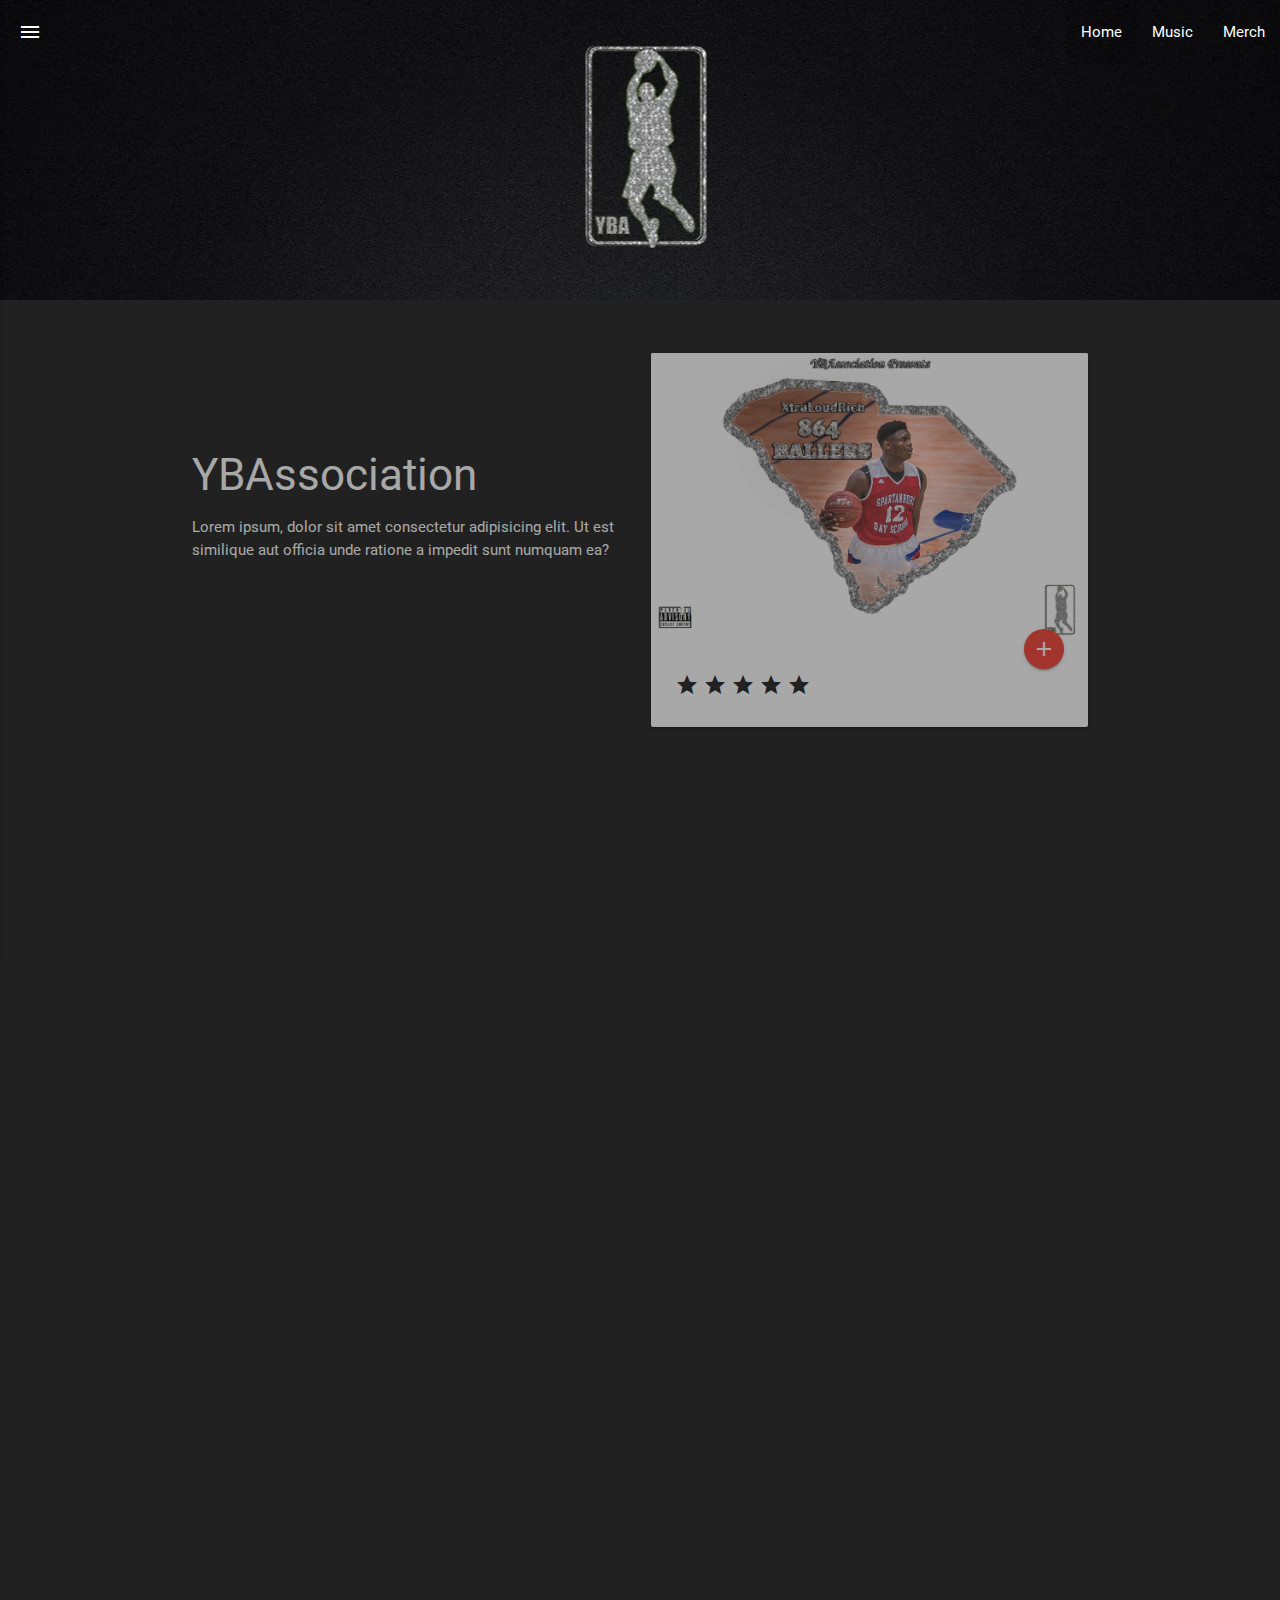
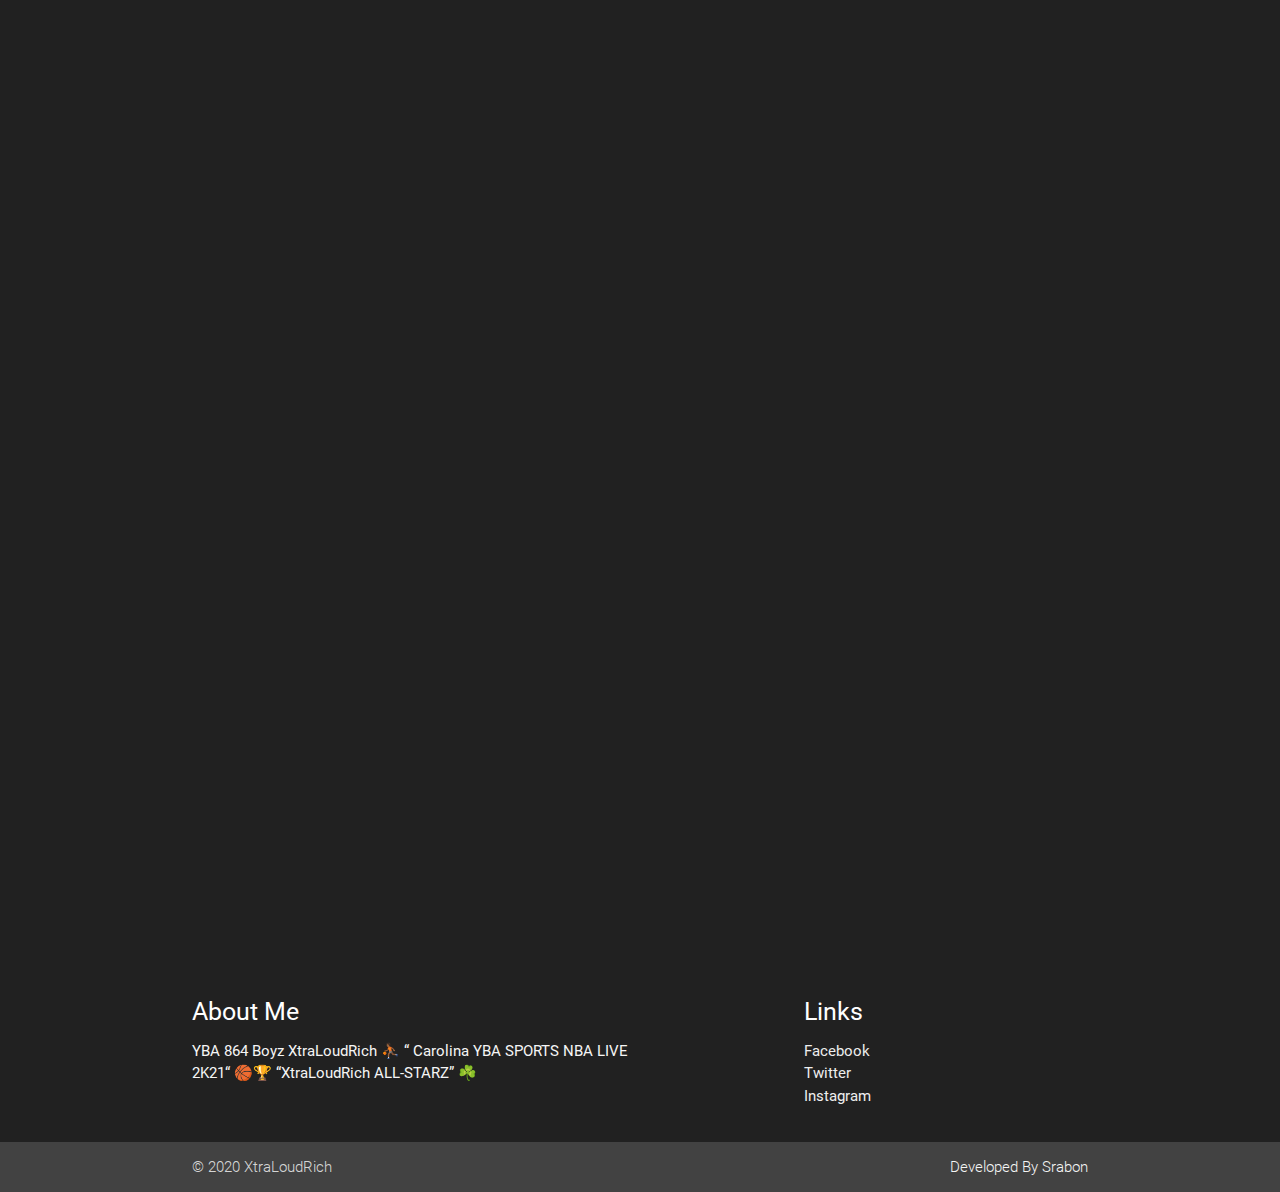
==== commit 7922a4d9: "Add files via upload" ====
--- a/index.html
+++ b/index.html
@@ -26,7 +26,7 @@
             <a href="index.html">Home</a>
           </li>
           <li>
-            <a href="work.html">Work</a>
+            <a href="work.html">Music</a>
           </li>
           <li>
             <a href="Merch.html">Merch</a>
@@ -38,15 +38,15 @@
           <a href="index.html">Home</a>
         </li>
         <li>
-          <a href="work.html">Work </a>
+          <a href="work.html">Music </a>
         </li>
         <li>
           <a href="Merch.html">Merch</a>
         </li>
       </ul>
     </nav>
-    <h1 class="center">YBAssociation</h1>
-    <h4 class="center">864</h4>
+    <!-- <h1 class="center">YBAssociation</h1>
+    <h4 class="center">864</h4> -->
   </header>
 
   <!-- <section class="slider">
@@ -212,12 +212,13 @@
  
   
   <!-- Row 4 -->
-  <!-- <div class="row row-4">
+  <div class="row row-4">
     <div class="col m6">
       <div class="card">
         <div class="card-image">
-          <img src="img/gallery/abstract6.jpg" alt="">
-          <span class="card-title"><b> The Cannabis Kid </b></span>
+          <img src="img/gallery/m2.jpg" alt="">
+          <span class="card-title"><b> YBA B-Ball Jerseys
+          </b></span>
           <a href="#abstract4" class="btn-floating halfway-fab waves-effect waves-light red modal-trigger">
             <i class="material-icons">add</i>
           </a>
@@ -235,12 +236,46 @@
     </div>
     <div class="col m6 hide-on-small-only">
       <div class="img-content">
-        <h3>The Cannabis Kid</h3>
+        <h3>YBA B-Ball Jerseys
+        </h3>
         Lorem ipsum, dolor sit amet consectetur adipisicing elit. Ut est similique aut officia unde ratione a impedit sunt numquam
         ea?
       </div>
     </div>
-  </div> -->
+  </div>
+
+  <!-- Row 5 -->
+  <div class="row row-5">
+    <div class="col m6 hide-on-small-only">
+      <div class="img-content">
+        <h3>YBA B-Ball Jerseys
+        </h3>
+        Lorem ipsum, dolor sit amet consectetur adipisicing elit. Ut est similique aut officia unde ratione a impedit sunt numquam
+        ea?
+      </div>
+    </div>
+    <div class="col m6">
+      <div class="card">
+        <div class="card-image">
+          <img src="img/gallery/M1.jpg" alt="">
+          <span class="card-title"><b> YBA B-Ball Jerseys
+          </b></span>
+          <a href="#abstract5" class="btn-floating halfway-fab waves-effect waves-light red modal-trigger">
+            <i class="material-icons">add</i>
+          </a>
+        </div>
+        <div class="card-content">
+          <p>
+            <i class="material-icons">star</i>
+            <i class="material-icons">star</i>
+            <i class="material-icons">star</i>
+            <i class="material-icons">star</i>
+            <i class="material-icons">star</i>
+          </p>
+        </div>
+      </div>
+    </div>
+  </div>
 
 </div>
 </section>
@@ -336,10 +371,11 @@
     </div>
   </div>
 <!-- Model 4 -->
-  <!-- <div id="abstract4" class="modal">
+  <div id="abstract4" class="modal">
     <div class="modal-content">
-      <h4>The Cannabis Kid</h4>
-      <img src="img/gallery/abstract6a.jpg" alt="" class="responsive-img"> <br> Lorem ipsum dolor sit amet consectetur adipisicing elit. Ipsum deleniti animi laboriosam, quisquam minus recusandae
+      <h4>YBA B-Ball Jerseys
+      </h4>
+      <img src="img/gallery/m2.jpg" alt="" class="responsive-img"> <br> Lorem ipsum dolor sit amet consectetur adipisicing elit. Ipsum deleniti animi laboriosam, quisquam minus recusandae
       saepe delectus maxime a reiciendis!
     </div>
     <div class="modal-footer">
@@ -351,7 +387,26 @@
         <i class="material-icons">star</i>
       </p>
     </div>
-  </div> -->
+  </div>
+
+  <!-- Model 5 -->
+  <div id="abstract5" class="modal">
+    <div class="modal-content">
+      <h4>YBA B-Ball Jerseys
+      </h4>
+      <img src="img/gallery/M1.jpg" alt="" class="responsive-img"> <br> Lorem ipsum dolor sit amet consectetur adipisicing elit. Ipsum deleniti animi laboriosam, quisquam minus recusandae
+      saepe delectus maxime a reiciendis!
+    </div>
+    <div class="modal-footer">
+      <p>
+        <i class="material-icons">star</i>
+        <i class="material-icons">star</i>
+        <i class="material-icons">star</i>
+        <i class="material-icons">star</i>
+        <i class="material-icons">star</i>
+      </p>
+    </div>
+  </div>
  
 
   <!-- bottom new -->
@@ -424,6 +479,11 @@
           selector: '.row-4', offset: 500, callback: function (el) {
             Materialize.fadeInImage($(el));
           }
+        },
+        {
+          selector: '.row-5', offset: 600, callback: function (el) {
+            Materialize.fadeInImage($(el));
+          }
         }
       ];
 
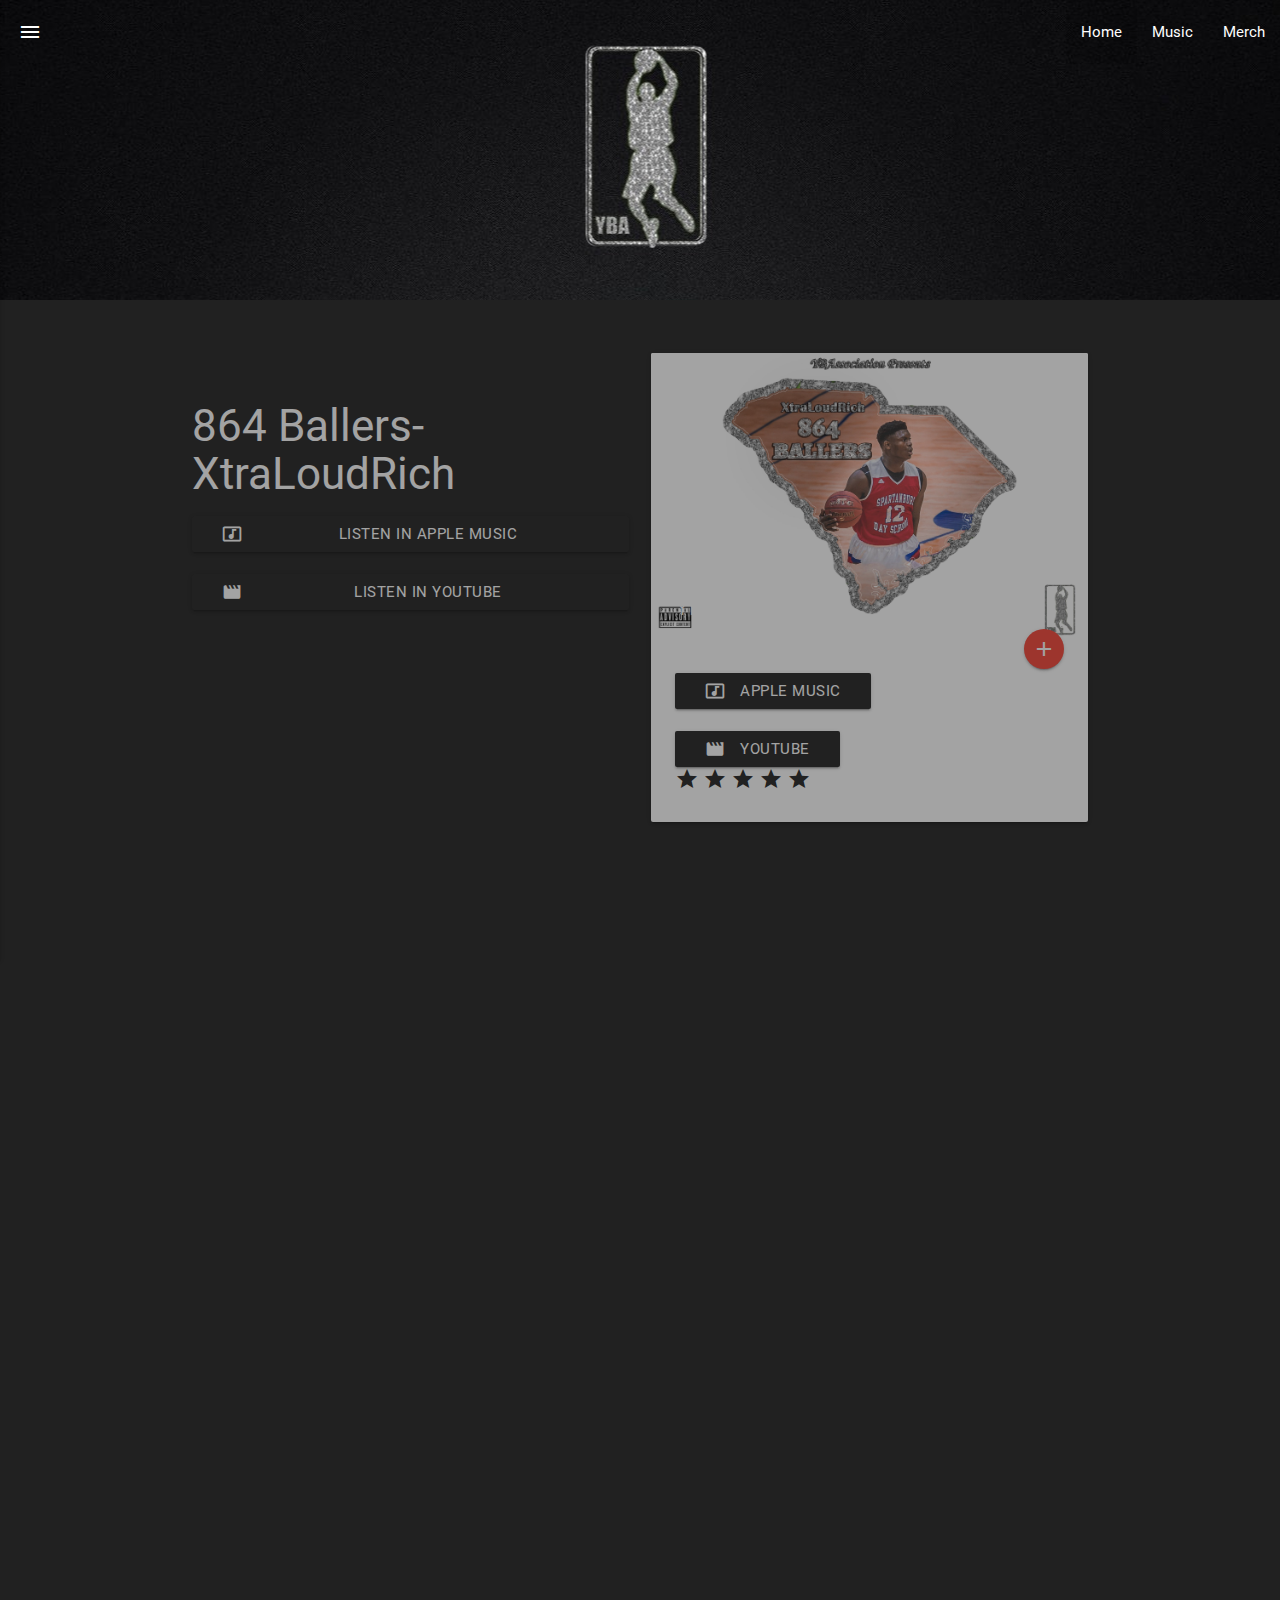
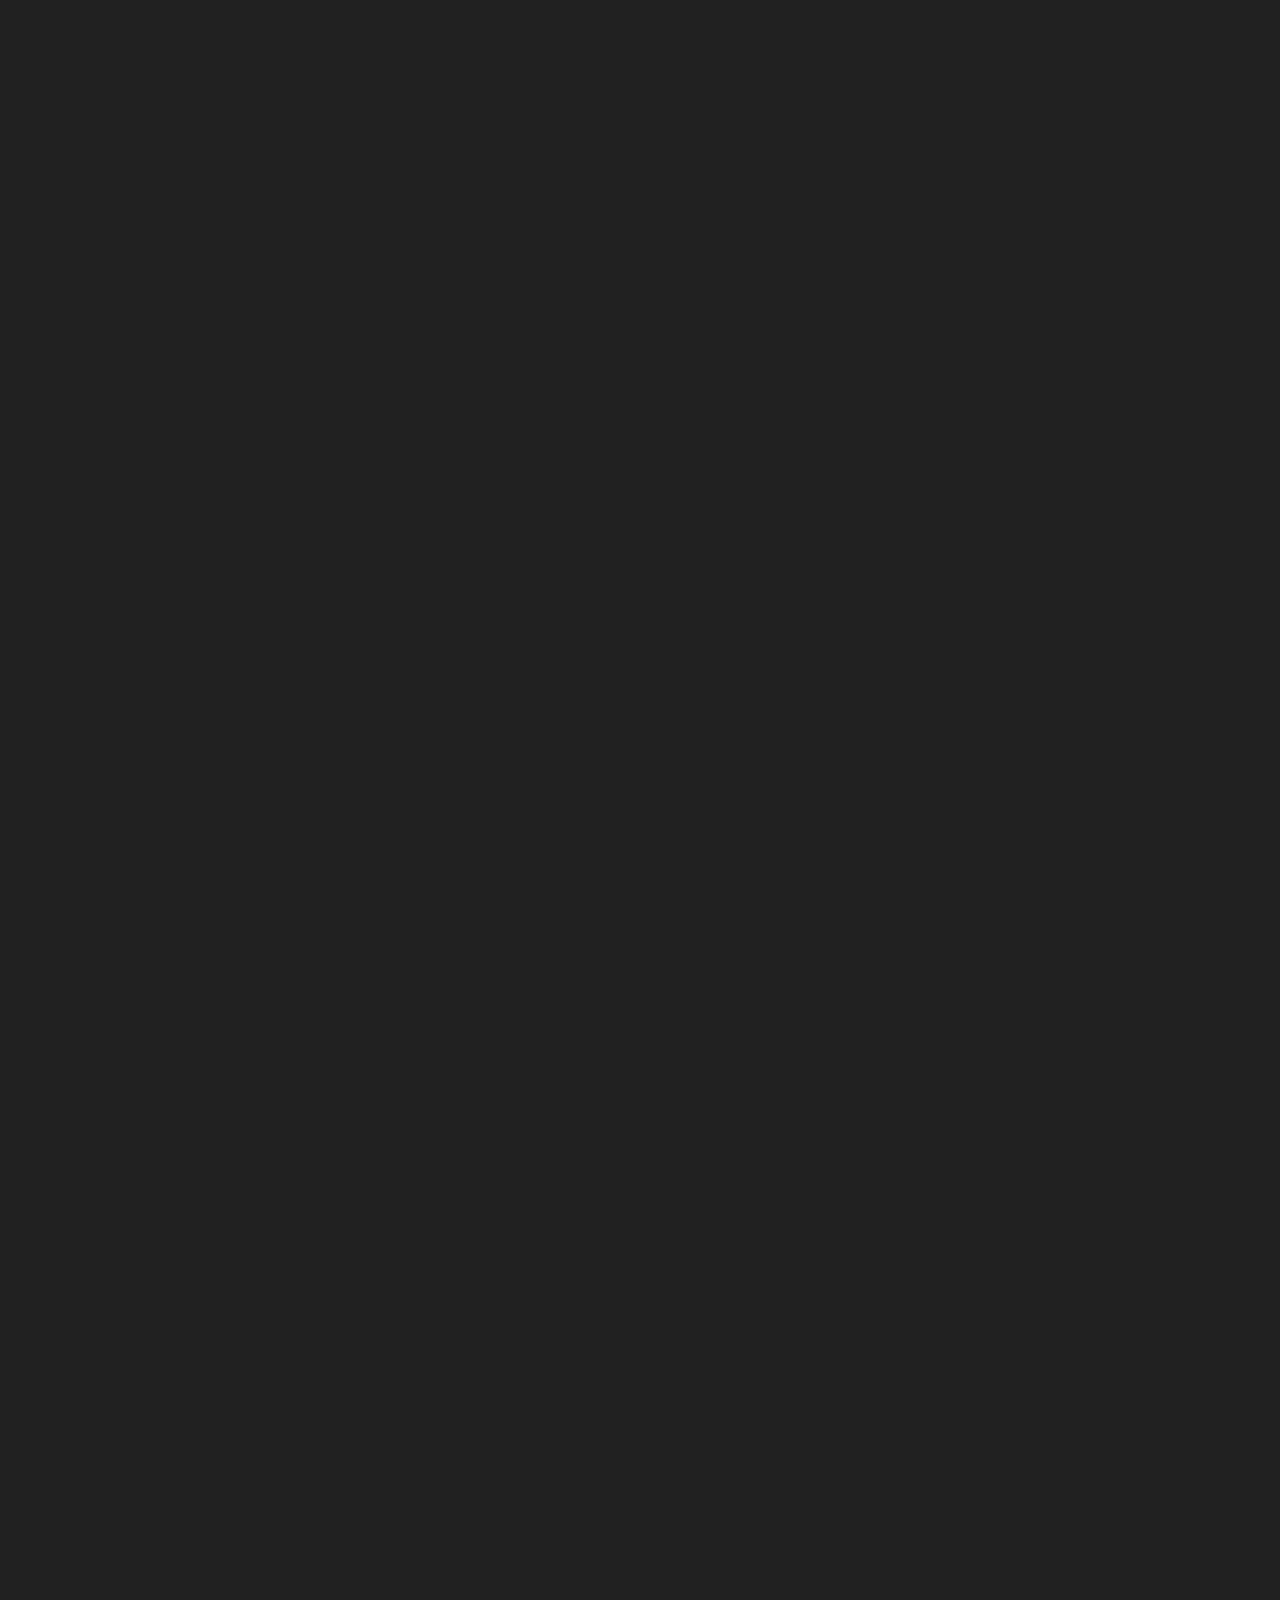
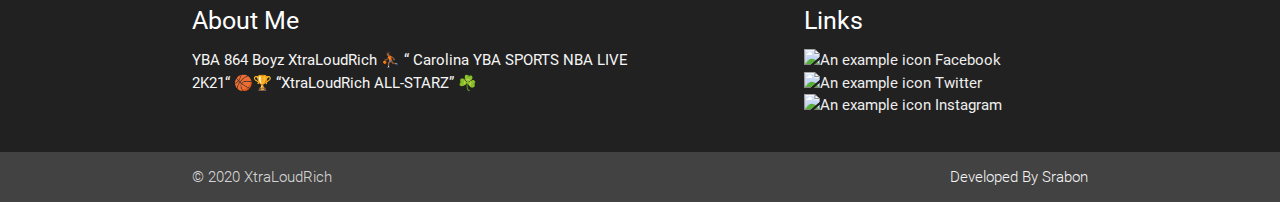
==== commit ca3869b1: "Add files via upload" ====
--- a/index.html
+++ b/index.html
@@ -8,6 +8,7 @@
   <link type="text/css" rel="stylesheet" href="css/materialize.min.css" media="screen,projection" />
   <link type="text/css" rel="stylesheet" href="css/main.css" />
 
+  
   <!--Let browser know website is optimized for mobile-->
   <meta name="viewport" content="width=device-width, initial-scale=1.0" />
   <title>XtraLoudRich</title>
@@ -121,9 +122,10 @@
       <div class="row row-1">
         <div class="col m6 hide-on-small-only">
           <div class="img-content">
-            <h3>YBAssociation </h3>
-            Lorem ipsum, dolor sit amet consectetur adipisicing elit. Ut est similique aut officia unde ratione a impedit sunt numquam
-            ea?
+            <h3>864 Ballers-XtraLoudRich </h3>
+            <a href="https://music.apple.com/us/album/864-ballers-single/1533293225?fbclid=IwAR3rF3a-x8sPbH-_yY4fOiON1ZV8A9wES-iBYuFlNwQez7L6sTTMqwm53uk" class="waves-effect waves-light btn"><i class="material-icons left">music_video</i>Listen in Apple Music</a> <br>
+            <a href="https://www.youtube.com/watch?fbclid=IwAR20OaVxxw4BuclOaK_v6XcUlqOwX71V1JRsF9ckGH_wA_82oPI4-9kfRbU&v=QD9G0o47DZ0&feature=youtu.be" class="waves-effect waves-light btn"><i class="material-icons left">movie</i>Listen in YouTube</a>
+            
           </div>
         </div>
         <div class="col m6">
@@ -136,7 +138,17 @@
               </a>
             </div>
             <div class="card-content">
+              <p> 
+                <a href="https://music.apple.com/us/album/864-ballers-single/1533293225?fbclid=IwAR3rF3a-x8sPbH-_yY4fOiON1ZV8A9wES-iBYuFlNwQez7L6sTTMqwm53uk" class="waves-effect waves-light btn"><i class="material-icons left">music_video</i> Apple Music</a> <br>
+           
+              </p>
+              <br>
               <p>
+                <a href="https://www.youtube.com/watch?fbclid=IwAR20OaVxxw4BuclOaK_v6XcUlqOwX71V1JRsF9ckGH_wA_82oPI4-9kfRbU&v=QD9G0o47DZ0&feature=youtu.be" class="waves-effect waves-light btn"><i class="material-icons left">movie</i> YouTube</a>
+              </p>
+              
+              <p>
+                
                 <i class="material-icons">star</i>
                 <i class="material-icons">star</i>
                 <i class="material-icons">star</i>
@@ -173,8 +185,7 @@
         <div class="col m6 hide-on-small-only">
           <div class="img-content">
             <h3>ALL-STARZ</h3>
-            Lorem ipsum, dolor sit amet consectetur adipisicing elit. Ut est similique aut officia unde ratione a impedit sunt numquam
-            ea?
+            
           </div>
         </div>
       </div>
@@ -184,8 +195,7 @@
         <div class="col m6 hide-on-small-only">
           <div class="img-content">
             <h3>YBA SPORTS NBA LIVE 2K21 </h3>
-            Lorem ipsum, dolor sit amet consectetur adipisicing elit. Ut est similique aut officia unde ratione a impedit sunt numquam
-            ea?
+            
           </div>
         </div>
         <div class="col m6">
@@ -238,8 +248,7 @@
       <div class="img-content">
         <h3>YBA B-Ball Jerseys
         </h3>
-        Lorem ipsum, dolor sit amet consectetur adipisicing elit. Ut est similique aut officia unde ratione a impedit sunt numquam
-        ea?
+       
       </div>
     </div>
   </div>
@@ -250,8 +259,7 @@
       <div class="img-content">
         <h3>YBA B-Ball Jerseys
         </h3>
-        Lorem ipsum, dolor sit amet consectetur adipisicing elit. Ut est similique aut officia unde ratione a impedit sunt numquam
-        ea?
+       
       </div>
     </div>
     <div class="col m6">
@@ -293,13 +301,14 @@
           <h5 class="white-text">Links</h5>
           <ul>
             <li>
-              <a class="grey-text text-lighten-3" href="https://www.facebook.com/XtraLoudRich/">Facebook</a>
+              <a class="grey-text text-lighten-3" href="https://www.facebook.com/XtraLoudRich/"> <img src="img/icon/facebook.svg" alt="An example icon" style="width:15px;height:15px" />
+                Facebook</a>
             </li>
             <li>
-              <a class="grey-text text-lighten-3" href="https://twitter.com/XtraLoudRich?fbclid=IwAR2zynIjc5q1FDOzqkbbmgB6p9PAXl7ovFebiLsgMAfTHDk9CGUtqlI5stY">Twitter</a>
+              <a class="grey-text text-lighten-3" href="https://twitter.com/XtraLoudRich?fbclid=IwAR2zynIjc5q1FDOzqkbbmgB6p9PAXl7ovFebiLsgMAfTHDk9CGUtqlI5stY"> <img src="img/icon/twitter.svg" alt="An example icon" style="width:15px;height:15px" /> Twitter</a>
             </li>
             <li>
-              <a class="grey-text text-lighten-3" href="https://www.instagram.com/XtraLoudRich/?fbclid=IwAR2iYklfekfly_3vDwD1Gcgf6U-tU0tzpubKB-m1DEqE2To04jFt0-5p9fE">Instagram</a>
+              <a class="grey-text text-lighten-3" href="https://www.instagram.com/XtraLoudRich/?fbclid=IwAR2iYklfekfly_3vDwD1Gcgf6U-tU0tzpubKB-m1DEqE2To04jFt0-5p9fE"> <img src="img/icon/instagram.svg" alt="An example icon" style="width:15px;height:15px" /> Instagram</a>
             </li>
 
           </ul>
@@ -320,8 +329,7 @@
       <h4>YBAssociation</h4>
       <img src="img/gallery/abstract6a.jpg" alt="" class="responsive-img"> 
       <br>
-      Lorem ipsum dolor sit amet consectetur adipisicing elit. Ipsum deleniti animi laboriosam, quisquam minus recusandae
-      saepe delectus maxime a reiciendis!
+      
     </div>
     <div class="modal-footer">
       <p>
@@ -338,8 +346,7 @@
   <div id="abstract2" class="modal">
     <div class="modal-content">
       <h4>ALL-STARZ</h4>
-      <img src="img/gallery/abstract5a.jpg" alt="" class="responsive-img"> <br> Lorem ipsum dolor sit amet consectetur adipisicing elit. Ipsum deleniti animi laboriosam, quisquam minus recusandae
-      saepe delectus maxime a reiciendis!
+      <img src="img/gallery/abstract5a.jpg" alt="" class="responsive-img"> <br>
     </div>
     <div class="modal-footer">
       <p>
@@ -357,8 +364,7 @@
     <div class="modal-content">
       <h4>YBA SPORTS NBA LIVE 2K21 </h4>
       <img src="img/gallery/abstract7a.jpg" alt="" class="responsive-img"> <br>
-      Lorem ipsum dolor sit amet consectetur adipisicing elit. Ipsum deleniti animi laboriosam, quisquam minus recusandae
-      saepe delectus maxime a reiciendis!
+      
     </div>
     <div class="modal-footer">
       <p>
@@ -375,8 +381,7 @@
     <div class="modal-content">
       <h4>YBA B-Ball Jerseys
       </h4>
-      <img src="img/gallery/m2.jpg" alt="" class="responsive-img"> <br> Lorem ipsum dolor sit amet consectetur adipisicing elit. Ipsum deleniti animi laboriosam, quisquam minus recusandae
-      saepe delectus maxime a reiciendis!
+      <img src="img/gallery/m2.jpg" alt="" class="responsive-img"> <br> 
     </div>
     <div class="modal-footer">
       <p>
@@ -394,8 +399,7 @@
     <div class="modal-content">
       <h4>YBA B-Ball Jerseys
       </h4>
-      <img src="img/gallery/M1.jpg" alt="" class="responsive-img"> <br> Lorem ipsum dolor sit amet consectetur adipisicing elit. Ipsum deleniti animi laboriosam, quisquam minus recusandae
-      saepe delectus maxime a reiciendis!
+      <img src="img/gallery/M1.jpg" alt="" class="responsive-img"> <br> 
     </div>
     <div class="modal-footer">
       <p>
@@ -491,6 +495,7 @@
 
     });
   </script>
+  
 </body>
 
 </html>